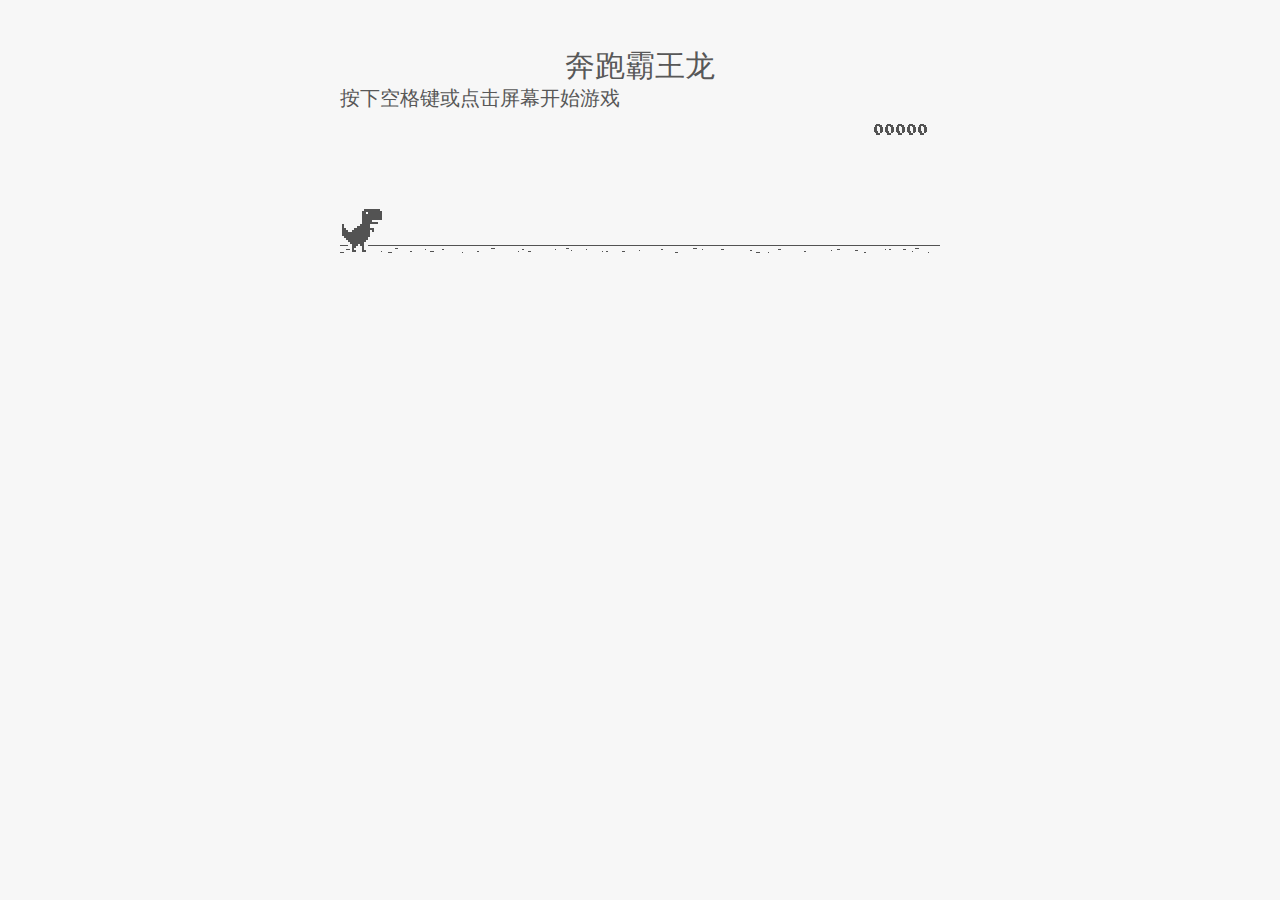
==== dino-game/index.html @ 7d407a4b "Rename dino-game.html to dino-game/index.html" ====
<html>

<head>
<title>霸王龙游戏</title>
<meta name="description" content="Ripped T-Rex/Dino game of Chromium">
<meta property="og:title" content="Play the hidden T-Rex Dinosaur game of Chromium .">
<meta property="og:type" content="article">
<meta property="og:url" content="http://www.thecodepost.org">
<meta property="og:image" content="http://img.thecodepost.org/2015/01/trex.png">
<meta property="og:site_name" content="The Code Post">
<meta property="og:description" content="Google Chrome has a hidden T-Rex game only for offline mode. But now, you can enjoy it any time and on any device, but you gotta stay online!!!">

<meta name="twitter:card" content="summary_large_image">
<meta name="twitter:site" content="@thecodepost">
<meta name="twitter:creator" content="@thecodepost">
<meta name="twitter:title" content="Check out the cool hidden game from Google Chrome!">
<meta name="twitter:description" content="Check out the cool hidden game from Google Chrome!">
<meta name="twitter:image:src" content="http://img.thecodepost.org/2015/01/trex.png">
<script src="https://apis.google.com/js/platform.js" async defer></script>

	<!--script type="text/javascript" src="a.js"></script-->
	<script type="text/javascript">
	function hideClass(name) {
       var myClasses = document.querySelectorAll(name),
      i = 0,
      l = myClasses.length;

      for (i; i < l; i++) {
        myClasses[i].style.display = 'none';
      }
	}
    // Copyright (c) 2014 The Chromium Authors. All rights reserved.
    // Use of this source code is governed by a BSD-style license that can be
    // found in the LICENSE file.
    (function() {
    'use strict';
    /**
    * T-Rex runner.
    * @param {string} outerContainerId Outer containing element id.
    * @param {object} opt_config
    * @constructor
    * @export
    */
    function Runner(outerContainerId, opt_config) {
    // Singleton
    if (Runner.instance_) {
    return Runner.instance_;
    }
    Runner.instance_ = this;
    this.outerContainerEl = document.querySelector(outerContainerId);
    this.containerEl = null;
    this.detailsButton = this.outerContainerEl.querySelector('#details-button');
    this.config = opt_config || Runner.config;
    this.dimensions = Runner.defaultDimensions;
    this.canvas = null;
    this.canvasCtx = null;
    this.tRex = null;
    this.distanceMeter = null;
    this.distanceRan = 0;
    this.highestScore = 0;
    this.time = 0;
    this.runningTime = 0;
    this.msPerFrame = 1000 / FPS;
    this.currentSpeed = this.config.SPEED;
    this.obstacles = [];
    this.started = false;
    this.activated = false;
    this.crashed = false;
    this.paused = false;
    this.resizeTimerId_ = null;
    this.playCount = 0;
    // Sound FX.
    this.audioBuffer = null;
    this.soundFx = {};
    // Global web audio context for playing sounds.
    this.audioContext = null;
    // Images.
    this.images = {};
    this.imagesLoaded = 0;
    this.loadImages();
    }
    window['Runner'] = Runner;
    /**
    * Default game width.
    * @const
    */
    var DEFAULT_WIDTH = 600;
    /**
    * Frames per second.
    * @const
    */
    var FPS = 60;
    /** @const */
    var IS_HIDPI = window.devicePixelRatio > 1;
    /** @const */
    var IS_IOS =
    window.navigator.userAgent.indexOf('UIWebViewForStaticFileContent') > -1;
    /** @const */
    var IS_MOBILE = window.navigator.userAgent.indexOf('Mobi') > -1 || IS_IOS;
    /** @const */
    var IS_TOUCH_ENABLED = 'ontouchstart' in window;
    /**
    * Default game configuration.
    * @enum {number}
    */
    Runner.config = {
    ACCELERATION: 0.001,
    BG_CLOUD_SPEED: 0.2,
    BOTTOM_PAD: 10,
    CLEAR_TIME: 3000,
    CLOUD_FREQUENCY: 0.5,
    GAMEOVER_CLEAR_TIME: 750,
    GAP_COEFFICIENT: 0.6,
    GRAVITY: 0.6,
    INITIAL_JUMP_VELOCITY: 12,
    MAX_CLOUDS: 6,
    MAX_OBSTACLE_LENGTH: 3,
    MAX_SPEED: 12,
    MIN_JUMP_HEIGHT: 35,
    MOBILE_SPEED_COEFFICIENT: 1.2,
    RESOURCE_TEMPLATE_ID: 'audio-resources',
    SPEED: 6,
    SPEED_DROP_COEFFICIENT: 3
    };
    /**
    * Default dimensions.
    * @enum {string}
    */
    Runner.defaultDimensions = {
    WIDTH: DEFAULT_WIDTH,
    HEIGHT: 150
    };
    /**
    * CSS class names.
    * @enum {string}
    */
    Runner.classes = {
    CANVAS: 'runner-canvas',
    CONTAINER: 'runner-container',
    CRASHED: 'crashed',
    ICON: 'icon-offline',
    TOUCH_CONTROLLER: 'controller'
    };
    /**
    * Image source urls.
    * @enum {array.<object>}
    */
    Runner.imageSources = {
    LDPI: [
    {name: 'CACTUS_LARGE', id: '1x-obstacle-large'},
    {name: 'CACTUS_SMALL', id: '1x-obstacle-small'},
    {name: 'CLOUD', id: '1x-cloud'},
    {name: 'HORIZON', id: '1x-horizon'},
    {name: 'RESTART', id: '1x-restart'},
    {name: 'TEXT_SPRITE', id: '1x-text'},
    {name: 'TREX', id: '1x-trex'}
    ],
    HDPI: [
    {name: 'CACTUS_LARGE', id: '2x-obstacle-large'},
    {name: 'CACTUS_SMALL', id: '2x-obstacle-small'},
    {name: 'CLOUD', id: '2x-cloud'},
    {name: 'HORIZON', id: '2x-horizon'},
    {name: 'RESTART', id: '2x-restart'},
    {name: 'TEXT_SPRITE', id: '2x-text'},
    {name: 'TREX', id: '2x-trex'}
    ]
    };
    /**
    * Sound FX. Reference to the ID of the audio tag on interstitial page.
    * @enum {string}
    */
    Runner.sounds = {
    BUTTON_PRESS: 'offline-sound-press',
    HIT: 'offline-sound-hit',
    SCORE: 'offline-sound-reached'
    };
    /**
    * Key code mapping.
    * @enum {object}
    */
    Runner.keycodes = {
    JUMP: {'38': 1, '32': 1}, // Up, spacebar
    DUCK: {'40': 1}, // Down
    RESTART: {'13': 1} // Enter
    };
    /**
    * Runner event names.
    * @enum {string}
    */
    Runner.events = {
    ANIM_END: 'webkitAnimationEnd',
    CLICK: 'click',
    KEYDOWN: 'keydown',
    KEYUP: 'keyup',
    MOUSEDOWN: 'mousedown',
    MOUSEUP: 'mouseup',
    RESIZE: 'resize',
    TOUCHEND: 'touchend',
    TOUCHSTART: 'touchstart',
    VISIBILITY: 'visibilitychange',
    BLUR: 'blur',
    FOCUS: 'focus',
    LOAD: 'load'
    };
    Runner.prototype = {
    /**
    * Setting individual settings for debugging.
    * @param {string} setting
    * @param {*} value
    */
    updateConfigSetting: function(setting, value) {
    if (setting in this.config && value != undefined) {
    this.config[setting] = value;
    switch (setting) {
    case 'GRAVITY':
    case 'MIN_JUMP_HEIGHT':
    case 'SPEED_DROP_COEFFICIENT':
    this.tRex.config[setting] = value;
    break;
    case 'INITIAL_JUMP_VELOCITY':
    this.tRex.setJumpVelocity(value);
    break;
    case 'SPEED':
    this.setSpeed(value);
    break;
    }
    }
    },
    /**
    * Load and cache the image assets from the page.
    */
    loadImages: function() {
    var imageSources = IS_HIDPI ? Runner.imageSources.HDPI :
    Runner.imageSources.LDPI;
    var numImages = imageSources.length;
    for (var i = numImages - 1; i >= 0; i--) {
    var imgSource = imageSources[i];
    this.images[imgSource.name] = document.getElementById(imgSource.id);
    }
    this.init();
    },
    /**
    * Load and decode base 64 encoded sounds.
    */
    loadSounds: function() {
    if (!IS_IOS) {
    this.audioContext = new AudioContext();
    var resourceTemplate =
    document.getElementById(this.config.RESOURCE_TEMPLATE_ID).content;
    for (var sound in Runner.sounds) {
    var soundSrc =
    resourceTemplate.getElementById(Runner.sounds[sound]).src;
    soundSrc = soundSrc.substr(soundSrc.indexOf(',') + 1);
    var buffer = decodeBase64ToArrayBuffer(soundSrc);
    // Async, so no guarantee of order in array.
    this.audioContext.decodeAudioData(buffer, function(index, audioData) {
    this.soundFx[index] = audioData;
    }.bind(this, sound));
    }
    }
    },
    /**
    * Sets the game speed. Adjust the speed accordingly if on a smaller screen.
    * @param {number} opt_speed
    */
    setSpeed: function(opt_speed) {
    var speed = opt_speed || this.currentSpeed;
    // Reduce the speed on smaller mobile screens.
    if (this.dimensions.WIDTH < DEFAULT_WIDTH) {
    var mobileSpeed = speed * this.dimensions.WIDTH / DEFAULT_WIDTH *
    this.config.MOBILE_SPEED_COEFFICIENT;
    this.currentSpeed = mobileSpeed > speed ? speed : mobileSpeed;
    } else if (opt_speed) {
    this.currentSpeed = opt_speed;
    }
    },
    /**
    * Game initialiser.
    */
    init: function() {
    // Hide the static icon.
    //document.querySelector('.' + Runner.classes.ICON).style.visibility = 'hidden';
    this.adjustDimensions();
    this.setSpeed();
    this.containerEl = document.createElement('div');
    this.containerEl.className = Runner.classes.CONTAINER;
    // Player canvas container.
    this.canvas = createCanvas(this.containerEl, this.dimensions.WIDTH,
    this.dimensions.HEIGHT, Runner.classes.PLAYER);
    this.canvasCtx = this.canvas.getContext('2d');
    this.canvasCtx.fillStyle = '#f7f7f7';
    this.canvasCtx.fill();
    Runner.updateCanvasScaling(this.canvas);
    // Horizon contains clouds, obstacles and the ground.
    this.horizon = new Horizon(this.canvas, this.images, this.dimensions,
    this.config.GAP_COEFFICIENT);
    // Distance meter
    this.distanceMeter = new DistanceMeter(this.canvas,
    this.images.TEXT_SPRITE, this.dimensions.WIDTH);
    // Draw t-rex
    this.tRex = new Trex(this.canvas, this.images.TREX);
    this.outerContainerEl.appendChild(this.containerEl);
    if (IS_MOBILE) {
    this.createTouchController();
    }
    this.startListening();
    this.update();
    window.addEventListener(Runner.events.RESIZE,
    this.debounceResize.bind(this));
    },
    /**
    * Create the touch controller. A div that covers whole screen.
    */
    createTouchController: function() {
    this.touchController = document.createElement('div');
    this.touchController.className = Runner.classes.TOUCH_CONTROLLER;
    },
    /**
    * Debounce the resize event.
    */
    debounceResize: function() {
    if (!this.resizeTimerId_) {
    this.resizeTimerId_ =
    setInterval(this.adjustDimensions.bind(this), 250);
    }
    },
    /**
    * Adjust game space dimensions on resize.
    */
    adjustDimensions: function() {
    clearInterval(this.resizeTimerId_);
    this.resizeTimerId_ = null;
    var boxStyles = window.getComputedStyle(this.outerContainerEl);
    var padding = Number(boxStyles.paddingLeft.substr(0,
    boxStyles.paddingLeft.length - 2));
    this.dimensions.WIDTH = this.outerContainerEl.offsetWidth - padding * 2;
    // Redraw the elements back onto the canvas.
    if (this.canvas) {
    this.canvas.width = this.dimensions.WIDTH;
    this.canvas.height = this.dimensions.HEIGHT;
    Runner.updateCanvasScaling(this.canvas);
    this.distanceMeter.calcXPos(this.dimensions.WIDTH);
    this.clearCanvas();
    this.horizon.update(0, 0, true);
    this.tRex.update(0);
    // Outer container and distance meter.
    if (this.activated || this.crashed) {
    this.containerEl.style.width = this.dimensions.WIDTH + 'px';
    this.containerEl.style.height = this.dimensions.HEIGHT + 'px';
    this.distanceMeter.update(0, Math.ceil(this.distanceRan));
    this.stop();
    } else {
    this.tRex.draw(0, 0);
    }
    // Game over panel.
    if (this.crashed && this.gameOverPanel) {
    this.gameOverPanel.updateDimensions(this.dimensions.WIDTH);
    this.gameOverPanel.draw();
    }
    }
    },
    /**
    * Play the game intro.
    * Canvas container width expands out to the full width.
    */
    playIntro: function() {
    if (!this.started && !this.crashed) {
    this.playingIntro = true;
    this.tRex.playingIntro = true;
    // CSS animation definition.
    var keyframes = '@-webkit-keyframes intro { ' +
    'from { width:' + Trex.config.WIDTH + 'px }' +
    'to { width: ' + this.dimensions.WIDTH + 'px }' +
    '}';
    document.styleSheets[0].insertRule(keyframes, 0);
    this.containerEl.addEventListener(Runner.events.ANIM_END,
    this.startGame.bind(this));
    this.containerEl.style.webkitAnimation = 'intro .4s ease-out 1 both';
    this.containerEl.style.width = this.dimensions.WIDTH + 'px';
    if (this.touchController) {
    this.outerContainerEl.appendChild(this.touchController);
    }
    this.activated = true;
    this.started = true;
    } else if (this.crashed) {
    this.restart();
    }
    },
    /**
    * Update the game status to started.
    */
    startGame: function() {
    this.runningTime = 0;
    this.playingIntro = false;
    this.tRex.playingIntro = false;
    this.containerEl.style.webkitAnimation = '';
    this.playCount++;
    // Handle tabbing off the page. Pause the current game.
    window.addEventListener(Runner.events.VISIBILITY,
    this.onVisibilityChange.bind(this));
    window.addEventListener(Runner.events.BLUR,
    this.onVisibilityChange.bind(this));
    window.addEventListener(Runner.events.FOCUS,
    this.onVisibilityChange.bind(this));
    },
    clearCanvas: function() {
    this.canvasCtx.clearRect(0, 0, this.dimensions.WIDTH,
    this.dimensions.HEIGHT);
    },
    /**
    * Update the game frame.
    */
    update: function() {
    this.drawPending = false;
    var now = getTimeStamp();
    var deltaTime = now - (this.time || now);
    this.time = now;
    if (this.activated) {
    this.clearCanvas();
    if (this.tRex.jumping) {
    this.tRex.updateJump(deltaTime, this.config);
    }
    this.runningTime += deltaTime;
    var hasObstacles = this.runningTime > this.config.CLEAR_TIME;
    // First jump triggers the intro.
    if (this.tRex.jumpCount == 1 && !this.playingIntro) {
    this.playIntro();
    }
    // The horizon doesn't move until the intro is over.
    if (this.playingIntro) {
    this.horizon.update(0, this.currentSpeed, hasObstacles);
    } else {
    deltaTime = !this.started ? 0 : deltaTime;
    this.horizon.update(deltaTime, this.currentSpeed, hasObstacles);
    }
    // Check for collisions.
    var collision = hasObstacles &&
    checkForCollision(this.horizon.obstacles[0], this.tRex);
    if (!collision) {
    this.distanceRan += this.currentSpeed * deltaTime / this.msPerFrame;
    if (this.currentSpeed < this.config.MAX_SPEED) {
    this.currentSpeed += this.config.ACCELERATION;
    }
    } else {
    this.gameOver();
    }
    if (this.distanceMeter.getActualDistance(this.distanceRan) >
    this.distanceMeter.maxScore) {
    this.distanceRan = 0;
    }
    var playAcheivementSound = this.distanceMeter.update(deltaTime,
    Math.ceil(this.distanceRan));
    if (playAcheivementSound) {
    this.playSound(this.soundFx.SCORE);
    }
    }
    if (!this.crashed) {
    this.tRex.update(deltaTime);
    this.raq();
    }
    },
    /**
    * Event handler.
    */
    handleEvent: function(e) {
    return (function(evtType, events) {
    switch (evtType) {
    case events.KEYDOWN:
    case events.TOUCHSTART:
    case events.MOUSEDOWN:
    this.onKeyDown(e);
    break;
    case events.KEYUP:
    case events.TOUCHEND:
    case events.MOUSEUP:
    this.onKeyUp(e);
    break;
    }
    }.bind(this))(e.type, Runner.events);
    },
    /**
    * Bind relevant key / mouse / touch listeners.
    */
    startListening: function() {
    // Keys.
    document.addEventListener(Runner.events.KEYDOWN, this);
    document.addEventListener(Runner.events.KEYUP, this);
    if (IS_MOBILE) {
    // Mobile only touch devices.
    this.touchController.addEventListener(Runner.events.TOUCHSTART, this);
    this.touchController.addEventListener(Runner.events.TOUCHEND, this);
    this.containerEl.addEventListener(Runner.events.TOUCHSTART, this);
    } else {
    // Mouse.
    document.addEventListener(Runner.events.MOUSEDOWN, this);
    document.addEventListener(Runner.events.MOUSEUP, this);
    }
    },
    /**
    * Remove all listeners.
    */
    stopListening: function() {
    document.removeEventListener(Runner.events.KEYDOWN, this);
    document.removeEventListener(Runner.events.KEYUP, this);
    if (IS_MOBILE) {
    this.touchController.removeEventListener(Runner.events.TOUCHSTART, this);
    this.touchController.removeEventListener(Runner.events.TOUCHEND, this);
    this.containerEl.removeEventListener(Runner.events.TOUCHSTART, this);
    } else {
    document.removeEventListener(Runner.events.MOUSEDOWN, this);
    document.removeEventListener(Runner.events.MOUSEUP, this);
    }
    },
    /**
    * Process keydown.
    * @param {Event} e
    */
    onKeyDown: function(e) {
    if (e.target != this.detailsButton) {
    if (!this.crashed && (Runner.keycodes.JUMP[String(e.keyCode)] ||
    e.type == Runner.events.TOUCHSTART)) {
    if (!this.activated) {
    this.loadSounds();
    this.activated = true;
    }
    if (!this.tRex.jumping) {
    this.playSound(this.soundFx.BUTTON_PRESS);
    this.tRex.startJump();
    }
    }
    if (this.crashed && e.type == Runner.events.TOUCHSTART &&
    e.currentTarget == this.containerEl) {
    this.restart();
    }
    }
    // Speed drop, activated only when jump key is not pressed.
    if (Runner.keycodes.DUCK[e.keyCode] && this.tRex.jumping) {
    e.preventDefault();
    this.tRex.setSpeedDrop();
    }
    },
    /**
    * Process key up.
    * @param {Event} e
    */
    onKeyUp: function(e) {
    var keyCode = String(e.keyCode);
    var isjumpKey = Runner.keycodes.JUMP[keyCode] ||
    e.type == Runner.events.TOUCHEND ||
    e.type == Runner.events.MOUSEDOWN;
    if (this.isRunning() && isjumpKey) {
    this.tRex.endJump();
    } else if (Runner.keycodes.DUCK[keyCode]) {
    this.tRex.speedDrop = false;
    } else if (this.crashed) {
    // Check that enough time has elapsed before allowing jump key to restart.
    var deltaTime = getTimeStamp() - this.time;
    if (Runner.keycodes.RESTART[keyCode] ||
    (e.type == Runner.events.MOUSEUP && e.target == this.canvas) ||
    (deltaTime >= this.config.GAMEOVER_CLEAR_TIME &&
    Runner.keycodes.JUMP[keyCode])) {
    this.restart();
    }
    } else if (this.paused && isjumpKey) {
    this.play();
    }
    },
    /**
    * RequestAnimationFrame wrapper.
    */
    raq: function() {
    if (!this.drawPending) {
    this.drawPending = true;
    this.raqId = requestAnimationFrame(this.update.bind(this));
    }
    },
    /**
    * Whether the game is running.
    * @return {boolean}
    */
    isRunning: function() {
    return !!this.raqId;
    },
    /**
    * Game over state.
    */
    gameOver: function() {
    this.playSound(this.soundFx.HIT);
    vibrate(200);
    this.stop();
    this.crashed = true;
    this.distanceMeter.acheivement = false;
    this.tRex.update(100, Trex.status.CRASHED);
    // Game over panel.
    if (!this.gameOverPanel) {
    this.gameOverPanel = new GameOverPanel(this.canvas,
    this.images.TEXT_SPRITE, this.images.RESTART,
    this.dimensions);
    } else {
    this.gameOverPanel.draw();
    }
    // Update the high score.
    if (this.distanceRan > this.highestScore) {
    this.highestScore = Math.ceil(this.distanceRan);
    this.distanceMeter.setHighScore(this.highestScore);
    }
    // Reset the time clock.
    this.time = getTimeStamp();
    },
    stop: function() {
    this.activated = false;
    this.paused = true;
    cancelAnimationFrame(this.raqId);
    this.raqId = 0;
    },
    play: function() {
    if (!this.crashed) {
    this.activated = true;
    this.paused = false;
    this.tRex.update(0, Trex.status.RUNNING);
    this.time = getTimeStamp();
    this.update();
    }
    },
    restart: function() {
    if (!this.raqId) {
    this.playCount++;
    this.runningTime = 0;
    this.activated = true;
    this.crashed = false;
    this.distanceRan = 0;
    this.setSpeed(this.config.SPEED);
    this.time = getTimeStamp();
    this.containerEl.classList.remove(Runner.classes.CRASHED);
    this.clearCanvas();
    this.distanceMeter.reset(this.highestScore);
    this.horizon.reset();
    this.tRex.reset();
    this.playSound(this.soundFx.BUTTON_PRESS);
    this.update();
    }
    },
    /**
    * Pause the game if the tab is not in focus.
    */
    onVisibilityChange: function(e) {
    if (document.hidden || document.webkitHidden || e.type == 'blur') {
    this.stop();
    } else {
    this.play();
    }
    },
    /**
    * Play a sound.
    * @param {SoundBuffer} soundBuffer
    */
    playSound: function(soundBuffer) {
    if (soundBuffer) {
    var sourceNode = this.audioContext.createBufferSource();
    sourceNode.buffer = soundBuffer;
    sourceNode.connect(this.audioContext.destination);
    sourceNode.start(0);
    }
    }
    };
    /**
    * Updates the canvas size taking into
    * account the backing store pixel ratio and
    * the device pixel ratio.
    *
    * See article by Paul Lewis:
    * https://www.html5rocks.com/en/tutorials/canvas/hidpi/
    *
    * @param {HTMLCanvasElement} canvas
    * @param {number} opt_width
    * @param {number} opt_height
    * @return {boolean} Whether the canvas was scaled.
    */
    Runner.updateCanvasScaling = function(canvas, opt_width, opt_height) {
    var context = canvas.getContext('2d');
    // Query the various pixel ratios
    var devicePixelRatio = Math.floor(window.devicePixelRatio) || 1;
    var backingStoreRatio = Math.floor(context.webkitBackingStorePixelRatio) || 1;
    var ratio = devicePixelRatio / backingStoreRatio;
    // Upscale the canvas if the two ratios don't match
    if (devicePixelRatio !== backingStoreRatio) {
    var oldWidth = opt_width || canvas.width;
    var oldHeight = opt_height || canvas.height;
    canvas.width = oldWidth * ratio;
    canvas.height = oldHeight * ratio;
    canvas.style.width = oldWidth + 'px';
    canvas.style.height = oldHeight + 'px';
    // Scale the context to counter the fact that we've manually scaled
    // our canvas element.
    context.scale(ratio, ratio);
    return true;
    }
    return false;
    };
    /**
    * Get random number.
    * @param {number} min
    * @param {number} max
    * @param {number}
    */
    function getRandomNum(min, max) {
    return Math.floor(Math.random() * (max - min + 1)) + min;
    }
    /**
    * Vibrate on mobile devices.
    * @param {number} duration Duration of the vibration in milliseconds.
    */
    function vibrate(duration) {
    if (IS_MOBILE && window.navigator.vibrate) {
    window.navigator.vibrate(duration);
    }
    }
    /**
    * Create canvas element.
    * @param {HTMLElement} container Element to append canvas to.
    * @param {number} width
    * @param {number} height
    * @param {string} opt_classname
    * @return {HTMLCanvasElement}
    */
    function createCanvas(container, width, height, opt_classname) {
    var canvas = document.createElement('canvas');
    canvas.className = opt_classname ? Runner.classes.CANVAS + ' ' +
    opt_classname : Runner.classes.CANVAS;
    canvas.width = width;
    canvas.height = height;
    container.appendChild(canvas);
    return canvas;
    }
    /**
    * Decodes the base 64 audio to ArrayBuffer used by Web Audio.
    * @param {string} base64String
    */
    function decodeBase64ToArrayBuffer(base64String) {
    var len = (base64String.length / 4) * 3;
    var str = atob(base64String);
    var arrayBuffer = new ArrayBuffer(len);
    var bytes = new Uint8Array(arrayBuffer);
    for (var i = 0; i < len; i++) {
    bytes[i] = str.charCodeAt(i);
    }
    return bytes.buffer;
    }
    /**
    * Return the current timestamp.
    * @return {number}
    */
    function getTimeStamp() {
    return IS_IOS ? new Date().getTime() : performance.now();
    }
    //******************************************************************************
    /**
    * Game over panel.
    * @param {!HTMLCanvasElement} canvas
    * @param {!HTMLImage} textSprite
    * @param {!HTMLImage} restartImg
    * @param {!Object} dimensions Canvas dimensions.
    * @constructor
    */
    function GameOverPanel(canvas, textSprite, restartImg, dimensions) {
    this.canvas = canvas;
    this.canvasCtx = canvas.getContext('2d');
    this.canvasDimensions = dimensions;
    this.textSprite = textSprite;
    this.restartImg = restartImg;
    this.draw();
    };
    /**
    * Dimensions used in the panel.
    * @enum {number}
    */
    GameOverPanel.dimensions = {
    TEXT_X: 0,
    TEXT_Y: 13,
    TEXT_WIDTH: 191,
    TEXT_HEIGHT: 11,
    RESTART_WIDTH: 36,
    RESTART_HEIGHT: 32
    };
    GameOverPanel.prototype = {
    /**
    * Update the panel dimensions.
    * @param {number} width New canvas width.
    * @param {number} opt_height Optional new canvas height.
    */
    updateDimensions: function(width, opt_height) {
    this.canvasDimensions.WIDTH = width;
    if (opt_height) {
    this.canvasDimensions.HEIGHT = opt_height;
    }
    },
    /**
    * Draw the panel.
    */
    draw: function() {
    var dimensions = GameOverPanel.dimensions;
    var centerX = this.canvasDimensions.WIDTH / 2;
    // Game over text.
    var textSourceX = dimensions.TEXT_X;
    var textSourceY = dimensions.TEXT_Y;
    var textSourceWidth = dimensions.TEXT_WIDTH;
    var textSourceHeight = dimensions.TEXT_HEIGHT;
    var textTargetX = Math.round(centerX - (dimensions.TEXT_WIDTH / 2));
    var textTargetY = Math.round((this.canvasDimensions.HEIGHT - 25) / 3);
    var textTargetWidth = dimensions.TEXT_WIDTH;
    var textTargetHeight = dimensions.TEXT_HEIGHT;
    var restartSourceWidth = dimensions.RESTART_WIDTH;
    var restartSourceHeight = dimensions.RESTART_HEIGHT;
    var restartTargetX = centerX - (dimensions.RESTART_WIDTH / 2);
    var restartTargetY = this.canvasDimensions.HEIGHT / 2;
    if (IS_HIDPI) {
    textSourceY *= 2;
    textSourceX *= 2;
    textSourceWidth *= 2;
    textSourceHeight *= 2;
    restartSourceWidth *= 2;
    restartSourceHeight *= 2;
    }
    // Game over text from sprite.
    this.canvasCtx.drawImage(this.textSprite,
    textSourceX, textSourceY, textSourceWidth, textSourceHeight,
    textTargetX, textTargetY, textTargetWidth, textTargetHeight);
    // Restart button.
    this.canvasCtx.drawImage(this.restartImg, 0, 0,
    restartSourceWidth, restartSourceHeight,
    restartTargetX, restartTargetY, dimensions.RESTART_WIDTH,
    dimensions.RESTART_HEIGHT);
    }
    };
    //******************************************************************************
    /**
    * Check for a collision.
    * @param {!Obstacle} obstacle
    * @param {!Trex} tRex T-rex object.
    * @param {HTMLCanvasContext} opt_canvasCtx Optional canvas context for drawing
    * collision boxes.
    * @return {Array.<CollisionBox>}
    */
    function checkForCollision(obstacle, tRex, opt_canvasCtx) {
    var obstacleBoxXPos = Runner.defaultDimensions.WIDTH + obstacle.xPos;
    // Adjustments are made to the bounding box as there is a 1 pixel white
    // border around the t-rex and obstacles.
    var tRexBox = new CollisionBox(
    tRex.xPos + 1,
    tRex.yPos + 1,
    tRex.config.WIDTH - 2,
    tRex.config.HEIGHT - 2);
    var obstacleBox = new CollisionBox(
    obstacle.xPos + 1,
    obstacle.yPos + 1,
    obstacle.typeConfig.width * obstacle.size - 2,
    obstacle.typeConfig.height - 2);
    // Debug outer box
    if (opt_canvasCtx) {
    drawCollisionBoxes(opt_canvasCtx, tRexBox, obstacleBox);
    }
    // Simple outer bounds check.
    if (boxCompare(tRexBox, obstacleBox)) {
    var collisionBoxes = obstacle.collisionBoxes;
    var tRexCollisionBoxes = Trex.collisionBoxes;
    // Detailed axis aligned box check.
    for (var t = 0; t < tRexCollisionBoxes.length; t++) {
    for (var i = 0; i < collisionBoxes.length; i++) {
    // Adjust the box to actual positions.
    var adjTrexBox =
    createAdjustedCollisionBox(tRexCollisionBoxes[t], tRexBox);
    var adjObstacleBox =
    createAdjustedCollisionBox(collisionBoxes[i], obstacleBox);
    var crashed = boxCompare(adjTrexBox, adjObstacleBox);
    // Draw boxes for debug.
    if (opt_canvasCtx) {
    drawCollisionBoxes(opt_canvasCtx, adjTrexBox, adjObstacleBox);
    }
    if (crashed) {
    return [adjTrexBox, adjObstacleBox];
    }
    }
    }
    }
    return false;
    };
    /**
    * Adjust the collision box.
    * @param {!CollisionBox} box The original box.
    * @param {!CollisionBox} adjustment Adjustment box.
    * @return {CollisionBox} The adjusted collision box object.
    */
    function createAdjustedCollisionBox(box, adjustment) {
    return new CollisionBox(
    box.x + adjustment.x,
    box.y + adjustment.y,
    box.width,
    box.height);
    };
    /**
    * Draw the collision boxes for debug.
    */
    function drawCollisionBoxes(canvasCtx, tRexBox, obstacleBox) {
    canvasCtx.save();
    canvasCtx.strokeStyle = '#f00';
    canvasCtx.strokeRect(tRexBox.x, tRexBox.y,
    tRexBox.width, tRexBox.height);
    canvasCtx.strokeStyle = '#0f0';
    canvasCtx.strokeRect(obstacleBox.x, obstacleBox.y,
    obstacleBox.width, obstacleBox.height);
    canvasCtx.restore();
    };
    /**
    * Compare two collision boxes for a collision.
    * @param {CollisionBox} tRexBox
    * @param {CollisionBox} obstacleBox
    * @return {boolean} Whether the boxes intersected.
    */
    function boxCompare(tRexBox, obstacleBox) {
    var crashed = false;
    var tRexBoxX = tRexBox.x;
    var tRexBoxY = tRexBox.y;
    var obstacleBoxX = obstacleBox.x;
    var obstacleBoxY = obstacleBox.y;
    // Axis-Aligned Bounding Box method.
    if (tRexBox.x < obstacleBoxX + obstacleBox.width &&
    tRexBox.x + tRexBox.width > obstacleBoxX &&
    tRexBox.y < obstacleBox.y + obstacleBox.height &&
    tRexBox.height + tRexBox.y > obstacleBox.y) {
    crashed = true;
    }
    return crashed;
    };
    //******************************************************************************
    /**
    * Collision box object.
    * @param {number} x X position.
    * @param {number} y Y Position.
    * @param {number} w Width.
    * @param {number} h Height.
    */
    function CollisionBox(x, y, w, h) {
    this.x = x;
    this.y = y;
    this.width = w;
    this.height = h;
    };
    //******************************************************************************
    /**
    * Obstacle.
    * @param {HTMLCanvasCtx} canvasCtx
    * @param {Obstacle.type} type
    * @param {image} obstacleImg Image sprite.
    * @param {Object} dimensions
    * @param {number} gapCoefficient Mutipler in determining the gap.
    * @param {number} speed
    */
    function Obstacle(canvasCtx, type, obstacleImg, dimensions,
    gapCoefficient, speed) {
    this.canvasCtx = canvasCtx;
    this.image = obstacleImg;
    this.typeConfig = type;
    this.gapCoefficient = gapCoefficient;
    this.size = getRandomNum(1, Obstacle.MAX_OBSTACLE_LENGTH);
    this.dimensions = dimensions;
    this.remove = false;
    this.xPos = 0;
    this.yPos = this.typeConfig.yPos;
    this.width = 0;
    this.collisionBoxes = [];
    this.gap = 0;
    this.init(speed);
    };
    /**
    * Coefficient for calculating the maximum gap.
    * @const
    */
    Obstacle.MAX_GAP_COEFFICIENT = 1.5;
    /**
    * Maximum obstacle grouping count.
    * @const
    */
    Obstacle.MAX_OBSTACLE_LENGTH = 3,
    Obstacle.prototype = {
    /**
    * Initialise the DOM for the obstacle.
    * @param {number} speed
    */
    init: function(speed) {
    this.cloneCollisionBoxes();
    // Only allow sizing if we're at the right speed.
    if (this.size > 1 && this.typeConfig.multipleSpeed > speed) {
    this.size = 1;
    }
    this.width = this.typeConfig.width * this.size;
    this.xPos = this.dimensions.WIDTH - this.width;
    this.draw();
    // Make collision box adjustments,
    // Central box is adjusted to the size as one box.
    // ____ ______ ________
    // _| |-| _| |-| _| |-|
    // | |<->| | | |<--->| | | |<----->| |
    // | | 1 | | | | 2 | | | | 3 | |
    // |_|___|_| |_|_____|_| |_|_______|_|
    //
    if (this.size > 1) {
    this.collisionBoxes[1].width = this.width - this.collisionBoxes[0].width -
    this.collisionBoxes[2].width;
    this.collisionBoxes[2].x = this.width - this.collisionBoxes[2].width;
    }
    this.gap = this.getGap(this.gapCoefficient, speed);
    },
    /**
    * Draw and crop based on size.
    */
    draw: function() {
    var sourceWidth = this.typeConfig.width;
    var sourceHeight = this.typeConfig.height;
    if (IS_HIDPI) {
    sourceWidth = sourceWidth * 2;
    sourceHeight = sourceHeight * 2;
    }
    // Sprite
    var sourceX = (sourceWidth * this.size) * (0.5 * (this.size - 1));
    this.canvasCtx.drawImage(this.image,
    sourceX, 0,
    sourceWidth * this.size, sourceHeight,
    this.xPos, this.yPos,
    this.typeConfig.width * this.size, this.typeConfig.height);
    },
    /**
    * Obstacle frame update.
    * @param {number} deltaTime
    * @param {number} speed
    */
    update: function(deltaTime, speed) {
    if (!this.remove) {
    this.xPos -= Math.floor((speed * FPS / 1000) * deltaTime);
    this.draw();
    if (!this.isVisible()) {
    this.remove = true;
    }
    }
    },
    /**
    * Calculate a random gap size.
    * - Minimum gap gets wider as speed increses
    * @param {number} gapCoefficient
    * @param {number} speed
    * @return {number} The gap size.
    */
    getGap: function(gapCoefficient, speed) {
    var minGap = Math.round(this.width * speed +
    this.typeConfig.minGap * gapCoefficient);
    var maxGap = Math.round(minGap * Obstacle.MAX_GAP_COEFFICIENT);
    return getRandomNum(minGap, maxGap);
    },
    /**
    * Check if obstacle is visible.
    * @return {boolean} Whether the obstacle is in the game area.
    */
    isVisible: function() {
    return this.xPos + this.width > 0;
    },
    /**
    * Make a copy of the collision boxes, since these will change based on
    * obstacle type and size.
    */
    cloneCollisionBoxes: function() {
    var collisionBoxes = this.typeConfig.collisionBoxes;
    for (var i = collisionBoxes.length - 1; i >= 0; i--) {
    this.collisionBoxes[i] = new CollisionBox(collisionBoxes[i].x,
    collisionBoxes[i].y, collisionBoxes[i].width,
    collisionBoxes[i].height);
    }
    }
    };
    /**
    * Obstacle definitions.
    * minGap: minimum pixel space betweeen obstacles.
    * multipleSpeed: Speed at which multiples are allowed.
    */
    Obstacle.types = [
    {
    type: 'CACTUS_SMALL',
    className: ' cactus cactus-small ',
    width: 17,
    height: 35,
    yPos: 105,
    multipleSpeed: 3,
    minGap: 120,
    collisionBoxes: [
    new CollisionBox(0, 7, 5, 27),
    new CollisionBox(4, 0, 6, 34),
    new CollisionBox(10, 4, 7, 14)
    ]
    },
    {
    type: 'CACTUS_LARGE',
    className: ' cactus cactus-large ',
    width: 25,
    height: 50,
    yPos: 90,
    multipleSpeed: 6,
    minGap: 120,
    collisionBoxes: [
    new CollisionBox(0, 12, 7, 38),
    new CollisionBox(8, 0, 7, 49),
    new CollisionBox(13, 10, 10, 38)
    ]
    }
    ];
    //******************************************************************************
    /**
    * T-rex game character.
    * @param {HTMLCanvas} canvas
    * @param {HTMLImage} image Character image.
    * @constructor
    */
    function Trex(canvas, image) {
    this.canvas = canvas;
    this.canvasCtx = canvas.getContext('2d');
    this.image = image;
    this.xPos = 0;
    this.yPos = 0;
    // Position when on the ground.
    this.groundYPos = 0;
    this.currentFrame = 0;
    this.currentAnimFrames = [];
    this.blinkDelay = 0;
    this.animStartTime = 0;
    this.timer = 0;
    this.msPerFrame = 1000 / FPS;
    this.config = Trex.config;
    // Current status.
    this.status = Trex.status.WAITING;
    this.jumping = false;
    this.jumpVelocity = 0;
    this.reachedMinHeight = false;
    this.speedDrop = false;
    this.jumpCount = 0;
    this.jumpspotX = 0;
    this.init();
    };
    /**
    * T-rex player config.
    * @enum {number}
    */
    Trex.config = {
    DROP_VELOCITY: -5,
    GRAVITY: 0.6,
    HEIGHT: 47,
    INIITAL_JUMP_VELOCITY: -10,
    INTRO_DURATION: 1500,
    MAX_JUMP_HEIGHT: 30,
    MIN_JUMP_HEIGHT: 30,
    SPEED_DROP_COEFFICIENT: 3,
    SPRITE_WIDTH: 262,
    START_X_POS: 50,
    WIDTH: 44
    };
    /**
    * Used in collision detection.
    * @type {Array.<CollisionBox>}
    */
    Trex.collisionBoxes = [
    new CollisionBox(1, -1, 30, 26),
    new CollisionBox(32, 0, 8, 16),
    new CollisionBox(10, 35, 14, 8),
    new CollisionBox(1, 24, 29, 5),
    new CollisionBox(5, 30, 21, 4),
    new CollisionBox(9, 34, 15, 4)
    ];
    /**
    * Animation states.
    * @enum {string}
    */
    Trex.status = {
    CRASHED: 'CRASHED',
    JUMPING: 'JUMPING',
    RUNNING: 'RUNNING',
    WAITING: 'WAITING'
    };
    /**
    * Blinking coefficient.
    * @const
    */
    Trex.BLINK_TIMING = 7000;
    /**
    * Animation config for different states.
    * @enum {object}
    */
    Trex.animFrames = {
    WAITING: {
    frames: [44, 0],
    msPerFrame: 1000 / 3
    },
    RUNNING: {
    frames: [88, 132],
    msPerFrame: 1000 / 12
    },
    CRASHED: {
    frames: [220],
    msPerFrame: 1000 / 60
    },
    JUMPING: {
    frames: [0],
    msPerFrame: 1000 / 60
    }
    };
    Trex.prototype = {
    /**
    * T-rex player initaliser.
    * Sets the t-rex to blink at random intervals.
    */
    init: function() {
    this.blinkDelay = this.setBlinkDelay();
    this.groundYPos = Runner.defaultDimensions.HEIGHT - this.config.HEIGHT -
    Runner.config.BOTTOM_PAD;
    this.yPos = this.groundYPos;
    this.minJumpHeight = this.groundYPos - this.config.MIN_JUMP_HEIGHT;
    this.draw(0, 0);
    this.update(0, Trex.status.WAITING);
    },
    /**
    * Setter for the jump velocity.
    * The approriate drop velocity is also set.
    */
    setJumpVelocity: function(setting) {
    this.config.INIITAL_JUMP_VELOCITY = -setting;
    this.config.DROP_VELOCITY = -setting / 2;
    },
    /**
    * Set the animation status.
    * @param {!number} deltaTime
    * @param {Trex.status} status Optional status to switch to.
    */
    update: function(deltaTime, opt_status) {
    this.timer += deltaTime;
    // Update the status.
    if (opt_status) {
    this.status = opt_status;
    this.currentFrame = 0;
    this.msPerFrame = Trex.animFrames[opt_status].msPerFrame;
    this.currentAnimFrames = Trex.animFrames[opt_status].frames;
    if (opt_status == Trex.status.WAITING) {
    this.animStartTime = getTimeStamp();
    this.setBlinkDelay();
    }
    }
    // Game intro animation, T-rex moves in from the left.
    if (this.playingIntro && this.xPos < this.config.START_X_POS) {
    this.xPos += Math.round((this.config.START_X_POS /
    this.config.INTRO_DURATION) * deltaTime);
    }
    if (this.status == Trex.status.WAITING) {
    this.blink(getTimeStamp());
    } else {
    this.draw(this.currentAnimFrames[this.currentFrame], 0);
    }
    // Update the frame position.
    if (this.timer >= this.msPerFrame) {
    this.currentFrame = this.currentFrame ==
    this.currentAnimFrames.length - 1 ? 0 : this.currentFrame + 1;
    this.timer = 0;
    }
    },
    /**
    * Draw the t-rex to a particular position.
    * @param {number} x
    * @param {number} y
    */
    draw: function(x, y) {
    var sourceX = x;
    var sourceY = y;
    var sourceWidth = this.config.WIDTH;
    var sourceHeight = this.config.HEIGHT;
    if (IS_HIDPI) {
    sourceX *= 2;
    sourceY *= 2;
    sourceWidth *= 2;
    sourceHeight *= 2;
    }
    this.canvasCtx.drawImage(this.image, sourceX, sourceY,
    sourceWidth, sourceHeight,
    this.xPos, this.yPos,
    this.config.WIDTH, this.config.HEIGHT);
    },
    /**
    * Sets a random time for the blink to happen.
    */
    setBlinkDelay: function() {
    this.blinkDelay = Math.ceil(Math.random() * Trex.BLINK_TIMING);
    },
    /**
    * Make t-rex blink at random intervals.
    * @param {number} time Current time in milliseconds.
    */
    blink: function(time) {
    var deltaTime = time - this.animStartTime;
    if (deltaTime >= this.blinkDelay) {
    this.draw(this.currentAnimFrames[this.currentFrame], 0);
    if (this.currentFrame == 1) {
    // Set new random delay to blink.
    this.setBlinkDelay();
    this.animStartTime = time;
    }
    }
    },
    /**
    * Initialise a jump.
    */
    startJump: function() {
    if (!this.jumping) {
    this.update(0, Trex.status.JUMPING);
    this.jumpVelocity = this.config.INIITAL_JUMP_VELOCITY;
    this.jumping = true;
    this.reachedMinHeight = false;
    this.speedDrop = false;
    }
    },
    /**
    * Jump is complete, falling down.
    */
    endJump: function() {
    if (this.reachedMinHeight &&
    this.jumpVelocity < this.config.DROP_VELOCITY) {
    this.jumpVelocity = this.config.DROP_VELOCITY;
    }
    },
    /**
    * Update frame for a jump.
    * @param {number} deltaTime
    */
    updateJump: function(deltaTime) {
    var msPerFrame = Trex.animFrames[this.status].msPerFrame;
    var framesElapsed = deltaTime / msPerFrame;
    // Speed drop makes Trex fall faster.
    if (this.speedDrop) {
    this.yPos += Math.round(this.jumpVelocity *
    this.config.SPEED_DROP_COEFFICIENT * framesElapsed);
    } else {
    this.yPos += Math.round(this.jumpVelocity * framesElapsed);
    }
    this.jumpVelocity += this.config.GRAVITY * framesElapsed;
    // Minimum height has been reached.
    if (this.yPos < this.minJumpHeight || this.speedDrop) {
    this.reachedMinHeight = true;
    }
    // Reached max height
    if (this.yPos < this.config.MAX_JUMP_HEIGHT || this.speedDrop) {
    this.endJump();
    }
    // Back down at ground level. Jump completed.
    if (this.yPos > this.groundYPos) {
    this.reset();
    this.jumpCount++;
    }
    this.update(deltaTime);
    },
    /**
    * Set the speed drop. Immediately cancels the current jump.
    */
    setSpeedDrop: function() {
    this.speedDrop = true;
    this.jumpVelocity = 1;
    },
    /**
    * Reset the t-rex to running at start of game.
    */
    reset: function() {
    this.yPos = this.groundYPos;
    this.jumpVelocity = 0;
    this.jumping = false;
    this.update(0, Trex.status.RUNNING);
    this.midair = false;
    this.speedDrop = false;
    this.jumpCount = 0;
    }
    };
    //******************************************************************************
    /**
    * Handles displaying the distance meter.
    * @param {!HTMLCanvasElement} canvas
    * @param {!HTMLImage} spriteSheet Image sprite.
    * @param {number} canvasWidth
    * @constructor
    */
    function DistanceMeter(canvas, spriteSheet, canvasWidth) {
    this.canvas = canvas;
    this.canvasCtx = canvas.getContext('2d');
    this.image = spriteSheet;
    this.x = 0;
    this.y = 5;
    this.currentDistance = 0;
    this.maxScore = 0;
    this.highScore = 0;
    this.container = null;
    this.digits = [];
    this.acheivement = false;
    this.defaultString = '';
    this.flashTimer = 0;
    this.flashIterations = 0;
    this.config = DistanceMeter.config;
    this.init(canvasWidth);
    };
    /**
    * @enum {number}
    */
    DistanceMeter.dimensions = {
    WIDTH: 10,
    HEIGHT: 13,
    DEST_WIDTH: 11
    };
    /**
    * Y positioning of the digits in the sprite sheet.
    * X position is always 0.
    * @type {array.<number>}
    */
    DistanceMeter.yPos = [0, 13, 27, 40, 53, 67, 80, 93, 107, 120];
    /**
    * Distance meter config.
    * @enum {number}
    */
    DistanceMeter.config = {
    // Number of digits.
    MAX_DISTANCE_UNITS: 5,
    // Distance that causes achievement animation.
    ACHIEVEMENT_DISTANCE: 100,
    // Used for conversion from pixel distance to a scaled unit.
    COEFFICIENT: 0.025,
    // Flash duration in milliseconds.
    FLASH_DURATION: 1000 / 4,
    // Flash iterations for achievement animation.
    FLASH_ITERATIONS: 3
    };
    DistanceMeter.prototype = {
    /**
    * Initialise the distance meter to '00000'.
    * @param {number} width Canvas width in px.
    */
    init: function(width) {
    var maxDistanceStr = '';
    this.calcXPos(width);
    this.maxScore = this.config.MAX_DISTANCE_UNITS;
    for (var i = 0; i < this.config.MAX_DISTANCE_UNITS; i++) {
    this.draw(i, 0);
    this.defaultString += '0';
    maxDistanceStr += '9';
    }
    this.maxScore = parseInt(maxDistanceStr);
    },
    /**
    * Calculate the xPos in the canvas.
    * @param {number} canvasWidth
    */
    calcXPos: function(canvasWidth) {
    this.x = canvasWidth - (DistanceMeter.dimensions.DEST_WIDTH *
    (this.config.MAX_DISTANCE_UNITS + 1));
    },
    /**
    * Draw a digit to canvas.
    * @param {number} digitPos Position of the digit.
    * @param {number} value Digit value 0-9.
    * @param {boolean} opt_highScore Whether drawing the high score.
    */
    draw: function(digitPos, value, opt_highScore) {
    var sourceWidth = DistanceMeter.dimensions.WIDTH;
    var sourceHeight = DistanceMeter.dimensions.HEIGHT;
    var sourceX = DistanceMeter.dimensions.WIDTH * value;
    var targetX = digitPos * DistanceMeter.dimensions.DEST_WIDTH;
    var targetY = this.y;
    var targetWidth = DistanceMeter.dimensions.WIDTH;
    var targetHeight = DistanceMeter.dimensions.HEIGHT;
    // For high DPI we 2x source values.
    if (IS_HIDPI) {
    sourceWidth *= 2;
    sourceHeight *= 2;
    sourceX *= 2;
    }
    this.canvasCtx.save();
    if (opt_highScore) {
    // Left of the current score.
    var highScoreX = this.x - (this.config.MAX_DISTANCE_UNITS * 2) *
    DistanceMeter.dimensions.WIDTH;
    this.canvasCtx.translate(highScoreX, this.y);
    } else {
    this.canvasCtx.translate(this.x, this.y);
    }
    this.canvasCtx.drawImage(this.image, sourceX, 0,
    sourceWidth, sourceHeight,
    targetX, targetY,
    targetWidth, targetHeight
    );
    this.canvasCtx.restore();
    },
    /**
    * Covert pixel distance to a 'real' distance.
    * @param {number} distance Pixel distance ran.
    * @return {number} The 'real' distance ran.
    */
    getActualDistance: function(distance) {
    return distance ?
    Math.round(distance * this.config.COEFFICIENT) : 0;
    },
    /**
    * Update the distance meter.
    * @param {number} deltaTime
    * @param {number} distance
    * @return {boolean} Whether the acheivement sound fx should be played.
    */
    update: function(deltaTime, distance) {
    var paint = true;
    var playSound = false;
    if (!this.acheivement) {
    distance = this.getActualDistance(distance);
    if (distance > 0) {
    // Acheivement unlocked
    if (distance % this.config.ACHIEVEMENT_DISTANCE == 0) {
    // Flash score and play sound.
    this.acheivement = true;
    this.flashTimer = 0;
    playSound = true;
    }
    // Create a string representation of the distance with leading 0.
    var distanceStr = (this.defaultString +
    distance).substr(-this.config.MAX_DISTANCE_UNITS);
    this.digits = distanceStr.split('');
    } else {
    this.digits = this.defaultString.split('');
    }
    } else {
    // Control flashing of the score on reaching acheivement.
    if (this.flashIterations <= this.config.FLASH_ITERATIONS) {
    this.flashTimer += deltaTime;
    if (this.flashTimer < this.config.FLASH_DURATION) {
    paint = false;
    } else if (this.flashTimer >
    this.config.FLASH_DURATION * 2) {
    this.flashTimer = 0;
    this.flashIterations++;
    }
    } else {
    this.acheivement = false;
    this.flashIterations = 0;
    this.flashTimer = 0;
    }
    }
    // Draw the digits if not flashing.
    if (paint) {
    for (var i = this.digits.length - 1; i >= 0; i--) {
    this.draw(i, parseInt(this.digits[i]));
    }
    }
    this.drawHighScore();
    return playSound;
    },
    /**
    * Draw the high score.
    */
    drawHighScore: function() {
    this.canvasCtx.save();
    this.canvasCtx.globalAlpha = .8;
    for (var i = this.highScore.length - 1; i >= 0; i--) {
    this.draw(i, parseInt(this.highScore[i], 10), true);
    }
    this.canvasCtx.restore();
    },
    /**
    * Set the highscore as a array string.
    * Position of char in the sprite: H - 10, I - 11.
    * @param {number} distance Distance ran in pixels.
    */
    setHighScore: function(distance) {
    distance = this.getActualDistance(distance);
    var highScoreStr = (this.defaultString +
    distance).substr(-this.config.MAX_DISTANCE_UNITS);
    this.highScore = ['10', '11', ''].concat(highScoreStr.split(''));
    },
    /**
    * Reset the distance meter back to '00000'.
    */
    reset: function() {
    this.update(0);
    this.acheivement = false;
    }
    };
    //******************************************************************************
    /**
    * Cloud background item.
    * Similar to an obstacle object but without collision boxes.
    * @param {HTMLCanvasElement} canvas Canvas element.
    * @param {Image} cloudImg
    * @param {number} containerWidth
    */
    function Cloud(canvas, cloudImg, containerWidth) {
    this.canvas = canvas;
    this.canvasCtx = this.canvas.getContext('2d');
    this.image = cloudImg;
    this.containerWidth = containerWidth;
    this.xPos = containerWidth;
    this.yPos = 0;
    this.remove = false;
    this.cloudGap = getRandomNum(Cloud.config.MIN_CLOUD_GAP,
    Cloud.config.MAX_CLOUD_GAP);
    this.init();
    };
    /**
    * Cloud object config.
    * @enum {number}
    */
    Cloud.config = {
    HEIGHT: 14,
    MAX_CLOUD_GAP: 400,
    MAX_SKY_LEVEL: 30,
    MIN_CLOUD_GAP: 100,
    MIN_SKY_LEVEL: 71,
    WIDTH: 46
    };
    Cloud.prototype = {
    /**
    * Initialise the cloud. Sets the Cloud height.
    */
    init: function() {
    this.yPos = getRandomNum(Cloud.config.MAX_SKY_LEVEL,
    Cloud.config.MIN_SKY_LEVEL);
    this.draw();
    },
    /**
    * Draw the cloud.
    */
    draw: function() {
    this.canvasCtx.save();
    var sourceWidth = Cloud.config.WIDTH;
    var sourceHeight = Cloud.config.HEIGHT;
    if (IS_HIDPI) {
    sourceWidth = sourceWidth * 2;
    sourceHeight = sourceHeight * 2;
    }
    this.canvasCtx.drawImage(this.image, 0, 0,
    sourceWidth, sourceHeight,
    this.xPos, this.yPos,
    Cloud.config.WIDTH, Cloud.config.HEIGHT);
    this.canvasCtx.restore();
    },
    /**
    * Update the cloud position.
    * @param {number} speed
    */
    update: function(speed) {
    if (!this.remove) {
    this.xPos -= Math.ceil(speed);
    this.draw();
    // Mark as removeable if no longer in the canvas.
    if (!this.isVisible()) {
    this.remove = true;
    }
    }
    },
    /**
    * Check if the cloud is visible on the stage.
    * @return {boolean}
    */
    isVisible: function() {
    return this.xPos + Cloud.config.WIDTH > 0;
    }
    };
    //******************************************************************************
    /**
    * Horizon Line.
    * Consists of two connecting lines. Randomly assigns a flat / bumpy horizon.
    * @param {HTMLCanvasElement} canvas
    * @param {HTMLImage} bgImg Horizon line sprite.
    * @constructor
    */
    function HorizonLine(canvas, bgImg) {
    this.image = bgImg;
    this.canvas = canvas;
    this.canvasCtx = canvas.getContext('2d');
    this.sourceDimensions = {};
    this.dimensions = HorizonLine.dimensions;
    this.sourceXPos = [0, this.dimensions.WIDTH];
    this.xPos = [];
    this.yPos = 0;
    this.bumpThreshold = 0.5;
    this.setSourceDimensions();
    this.draw();
    };
    /**
    * Horizon line dimensions.
    * @enum {number}
    */
    HorizonLine.dimensions = {
    WIDTH: 600,
    HEIGHT: 12,
    YPOS: 127
    };
    HorizonLine.prototype = {
    /**
    * Set the source dimensions of the horizon line.
    */
    setSourceDimensions: function() {
    for (var dimension in HorizonLine.dimensions) {
    if (IS_HIDPI) {
    if (dimension != 'YPOS') {
    this.sourceDimensions[dimension] =
    HorizonLine.dimensions[dimension] * 2;
    }
    } else {
    this.sourceDimensions[dimension] =
    HorizonLine.dimensions[dimension];
    }
    this.dimensions[dimension] = HorizonLine.dimensions[dimension];
    }
    this.xPos = [0, HorizonLine.dimensions.WIDTH];
    this.yPos = HorizonLine.dimensions.YPOS;
    },
    /**
    * Return the crop x position of a type.
    */
    getRandomType: function() {
    return Math.random() > this.bumpThreshold ? this.dimensions.WIDTH : 0;
    },
    /**
    * Draw the horizon line.
    */
    draw: function() {
    this.canvasCtx.drawImage(this.image, this.sourceXPos[0], 0,
    this.sourceDimensions.WIDTH, this.sourceDimensions.HEIGHT,
    this.xPos[0], this.yPos,
    this.dimensions.WIDTH, this.dimensions.HEIGHT);
    this.canvasCtx.drawImage(this.image, this.sourceXPos[1], 0,
    this.sourceDimensions.WIDTH, this.sourceDimensions.HEIGHT,
    this.xPos[1], this.yPos,
    this.dimensions.WIDTH, this.dimensions.HEIGHT);
    },
    /**
    * Update the x position of an indivdual piece of the line.
    * @param {number} pos Line position.
    * @param {number} increment
    */
    updateXPos: function(pos, increment) {
    var line1 = pos;
    var line2 = pos == 0 ? 1 : 0;
    this.xPos[line1] -= increment;
    this.xPos[line2] = this.xPos[line1] + this.dimensions.WIDTH;
    if (this.xPos[line1] <= -this.dimensions.WIDTH) {
    this.xPos[line1] += this.dimensions.WIDTH * 2;
    this.xPos[line2] = this.xPos[line1] - this.dimensions.WIDTH;
    this.sourceXPos[line1] = this.getRandomType();
    }
    },
    /**
    * Update the horizon line.
    * @param {number} deltaTime
    * @param {number} speed
    */
    update: function(deltaTime, speed) {
    var increment = Math.floor(speed * (FPS / 1000) * deltaTime);
    if (this.xPos[0] <= 0) {
    this.updateXPos(0, increment);
    } else {
    this.updateXPos(1, increment);
    }
    this.draw();
    },
    /**
    * Reset horizon to the starting position.
    */
    reset: function() {
    this.xPos[0] = 0;
    this.xPos[1] = HorizonLine.dimensions.WIDTH;
    }
    };
    //******************************************************************************
    /**
    * Horizon background class.
    * @param {HTMLCanvasElement} canvas
    * @param {Array.<HTMLImageElement>} images
    * @param {object} dimensions Canvas dimensions.
    * @param {number} gapCoefficient
    * @constructor
    */
    function Horizon(canvas, images, dimensions, gapCoefficient) {
    this.canvas = canvas;
    this.canvasCtx = this.canvas.getContext('2d');
    this.config = Horizon.config;
    this.dimensions = dimensions;
    this.gapCoefficient = gapCoefficient;
    this.obstacles = [];
    this.horizonOffsets = [0, 0];
    this.cloudFrequency = this.config.CLOUD_FREQUENCY;
    // Cloud
    this.clouds = [];
    this.cloudImg = images.CLOUD;
    this.cloudSpeed = this.config.BG_CLOUD_SPEED;
    // Horizon
    this.horizonImg = images.HORIZON;
    this.horizonLine = null;
    // Obstacles
    this.obstacleImgs = {
    CACTUS_SMALL: images.CACTUS_SMALL,
    CACTUS_LARGE: images.CACTUS_LARGE
    };
    this.init();
    };
    /**
    * Horizon config.
    * @enum {number}
    */
    Horizon.config = {
    BG_CLOUD_SPEED: 0.2,
    BUMPY_THRESHOLD: .3,
    CLOUD_FREQUENCY: .5,
    HORIZON_HEIGHT: 16,
    MAX_CLOUDS: 6
    };
    Horizon.prototype = {
    /**
    * Initialise the horizon. Just add the line and a cloud. No obstacles.
    */
    init: function() {
    this.addCloud();
    this.horizonLine = new HorizonLine(this.canvas, this.horizonImg);
    },
    /**
    * @param {number} deltaTime
    * @param {number} currentSpeed
    * @param {boolean} updateObstacles Used as an override to prevent
    * the obstacles from being updated / added. This happens in the
    * ease in section.
    */
    update: function(deltaTime, currentSpeed, updateObstacles) {
    this.runningTime += deltaTime;
    this.horizonLine.update(deltaTime, currentSpeed);
    this.updateClouds(deltaTime, currentSpeed);
    if (updateObstacles) {
    this.updateObstacles(deltaTime, currentSpeed);
    }
    },
    /**
    * Update the cloud positions.
    * @param {number} deltaTime
    * @param {number} currentSpeed
    */
    updateClouds: function(deltaTime, speed) {
    var cloudSpeed = this.cloudSpeed / 1000 * deltaTime * speed;
    var numClouds = this.clouds.length;
    if (numClouds) {
    for (var i = numClouds - 1; i >= 0; i--) {
    this.clouds[i].update(cloudSpeed);
    }
    var lastCloud = this.clouds[numClouds - 1];
    // Check for adding a new cloud.
    if (numClouds < this.config.MAX_CLOUDS &&
    (this.dimensions.WIDTH - lastCloud.xPos) > lastCloud.cloudGap &&
    this.cloudFrequency > Math.random()) {
    this.addCloud();
    }
    // Remove expired clouds.
    this.clouds = this.clouds.filter(function(obj) {
    return !obj.remove;
    });
    }
    },
    /**
    * Update the obstacle positions.
    * @param {number} deltaTime
    * @param {number} currentSpeed
    */
    updateObstacles: function(deltaTime, currentSpeed) {
    // Obstacles, move to Horizon layer.
    var updatedObstacles = this.obstacles.slice(0);
    for (var i = 0; i < this.obstacles.length; i++) {
    var obstacle = this.obstacles[i];
    obstacle.update(deltaTime, currentSpeed);
    // Clean up existing obstacles.
    if (obstacle.remove) {
    updatedObstacles.shift();
    }
    }
    this.obstacles = updatedObstacles;
    if (this.obstacles.length > 0) {
    var lastObstacle = this.obstacles[this.obstacles.length - 1];
    if (lastObstacle && !lastObstacle.followingObstacleCreated &&
    lastObstacle.isVisible() &&
    (lastObstacle.xPos + lastObstacle.width + lastObstacle.gap) <
    this.dimensions.WIDTH) {
    this.addNewObstacle(currentSpeed);
    lastObstacle.followingObstacleCreated = true;
    }
    } else {
    // Create new obstacles.
    this.addNewObstacle(currentSpeed);
    }
    },
    /**
    * Add a new obstacle.
    * @param {number} currentSpeed
    */
    addNewObstacle: function(currentSpeed) {
    var obstacleTypeIndex =
    getRandomNum(0, Obstacle.types.length - 1);
    var obstacleType = Obstacle.types[obstacleTypeIndex];
    var obstacleImg = this.obstacleImgs[obstacleType.type];
    this.obstacles.push(new Obstacle(this.canvasCtx, obstacleType,
    obstacleImg, this.dimensions, this.gapCoefficient, currentSpeed));
    },
    /**
    * Reset the horizon layer.
    * Remove existing obstacles and reposition the horizon line.
    */
    reset: function() {
    this.obstacles = [];
    this.horizonLine.reset();
    },
    /**
    * Update the canvas width and scaling.
    * @param {number} width Canvas width.
    * @param {number} height Canvas height.
    */
    resize: function(width, height) {
    this.canvas.width = width;
    this.canvas.height = height;
    },
    /**
    * Add a new cloud to the horizon.
    */
    addCloud: function() {
    this.clouds.push(new Cloud(this.canvas, this.cloudImg,
    this.dimensions.WIDTH));
    }
    };
    })();


	</script>


	<style>/* Copyright 2014 The Chromium Authors. All rights reserved.
   Use of this source code is governed by a BSD-style license that can be
   found in the LICENSE file. */

a {
  color: #585858;
}

body {
  background-color: #f7f7f7;
  color: #585858;
  font-size: 125%;
}

body.safe-browsing {
  background-color: rgb(206, 52, 38);
  color: white;
}

button {
  background: rgb(76, 142, 250);
  border: 0;
  border-radius: 2px;
  box-sizing: border-box;
  color: #fff;
  cursor: pointer;
  float: right;
  font-size: .875em;
  height: 36px;
  margin: -6px 0 0;
  padding: 8px 24px;
  transition: box-shadow 200ms cubic-bezier(0.4, 0, 0.2, 1);
}

[dir='rtl'] button {
  float: left;
}

button:active {
  background: rgb(50, 102, 213);
  outline: 0;
}

button:hover {
  box-shadow: 0 1px 3px rgba(0, 0, 0, .50);
}

.debugging-content {
  line-height: 1em;
  margin-bottom: 0;
  margin-top: 0;
}

.debugging-title {
  font-weight: bold;
}

#details {
  color: #696969;
  margin: 45px 0 50px;
}

#details p:not(:first-of-type) {
  margin-top: 20px;
}

#error-code {
  color: black;
  opacity: .35;
  text-transform: uppercase;
}

#error-debugging-info {
  font-size: 0.8em;
}

h1 {
  -webkit-margin-after: 16px;
  color: #585858;
  font-size: 1.6em;
  font-weight: normal;
  line-height: 1.25em;
}

h2 {
  font-size: 1.2em;
  font-weight: normal;
}

.hidden {
  display: none;
}

.icon {
  background-repeat: no-repeat;
  background-size: 100%;
  height: 72px;
  margin: 0 0 40px;
  width: 72px;
}

input[type=checkbox] {
  visibility: hidden;
}

.interstitial-wrapper {
  box-sizing: border-box;
  font-size: 1em;
  line-height: 1.6em;
  margin: 50px auto 0;
  max-width: 600px;
  width: 100%;
}

#malware-opt-in {
  font-size: .875em;
  margin-top: 39px;
}

.nav-wrapper {
  margin-top: 51px;
}

.nav-wrapper::after {
  clear: both;
  content: '';
  display: table;
  width: 100%;
}

#opt-in-label {
  -webkit-margin-start: 32px;
}

.safe-browsing :-webkit-any(
    a, #details, #details-button, h1, h2, p, .small-link) {
  color: white;
}

.safe-browsing button {
  background-color: rgb(206, 52, 38);
  border: 1px solid white;
}

.safe-browsing button:active {
  background-color: rgb(206, 52, 38);
  border-color: rgba(255, 255, 255, .6);
}

.safe-browsing button:hover {
  box-shadow: 0 2px 3px rgba(0, 0, 0, .5);
}

.safe-browsing .icon {
  background-image: -webkit-image-set(
      url([data-uri]) 1x,
      url([data-uri]) 2x);
}

.small-link {
  color: #696969;
  font-size: .875em;
}

.ssl .icon {
  background-image: -webkit-image-set(
      url([data-uri]) 1x,
      url([data-uri]) 2x);
}

.styled-checkbox {
  float: left;
  height: 16px;
  margin-top: .36em;
  position: relative;
  width: 16px;
}

[dir='rtl'] .styled-checkbox {
  float: right;
}

.styled-checkbox label {
  background: transparent;
  border: white solid 1px;
  border-radius: 2px;
  height: 14px;
  left: 0;
  position: absolute;
  right: 0;
  top: 0;
  width: 14px;
}

.styled-checkbox label::after {
  background: transparent;
  border: 2px solid white;
  border-right-width: 0;
  border-top-width: 0;
  content: '';
  height: 4px;
  left: 2px;
  opacity: 0.3;
  position: absolute;
  top: 3px;
  transform: rotate(-45deg);
  width: 9px;
}

.styled-checkbox input[type=checkbox]:checked + label::after {
  opacity: 1;
}

@media (max-width: 700px) {
  .interstitial-wrapper {
    padding: 0 10%;
  }
}

@media (max-height: 600px) {
  .interstitial-wrapper {
    margin-top: 5px;
  }
}

@media (max-width: 400px) {
  button,
  [dir='rtl'] button {
    float: none;
    font-size: 1em;
    width: 100%;
  }

  #details {
    margin: 20px 0 20px 0;
  }

  #details p:not(:first-of-type) {
    margin-top: 10px;
  }

  #details-button {
    display: block;
    padding-top: 14px;
    text-align: center;
    width: 100%;
  }

  .interstitial-wrapper {
    padding: 0 5%;
  }

  #malware-opt-in {
    margin-top: 24px;
  }

  .nav-wrapper {
    margin-top: 30px;
  }

  .small-link {
    font-size: 1em;
  }
}
</style>
  <style>/* Copyright 2013 The Chromium Authors. All rights reserved.
 * Use of this source code is governed by a BSD-style license that can be
 * found in the LICENSE file. */

/* Don't use the main frame div when the error is in a subframe. */
html[subframe] #main-frame-error {
  display: none;
}

/* Don't use the subframe error div when the error is in a main frame. */
html:not([subframe]) #sub-frame-error {
  display: none;
}

#diagnose-button {
  -webkit-margin-start: 0;
  float: none;
  margin-bottom: 10px;
  margin-top: 20px;
}

h1 {
  -webkit-margin-before: 0;
}

h2 {
  color: #666;
  font-size: 1.2em;
  font-weight: normal;
  margin: 10px 0;
}

a {
  color: rgb(17, 85, 204);
  text-decoration: none;
}

.icon {
  -webkit-user-select: none;
}

.icon-generic {
  /**
   * Can't access chrome://theme/IDR_ERROR_NETWORK_GENERIC from an untrusted
   * renderer process, so embed the resource manually.
   */
  content: -webkit-image-set(
      url('[data-uri]') 1x,
      url('[data-uri]') 2x);
  height: 50px;
  padding-top: 20px;
  width: 41px;
}

.icon-offline {
  content: -webkit-image-set(
      url('[data-uri]') 1x,
      url('[data-uri]') 2x);
  height: 47px;
  margin: 0 0 40px;
  position: relative;
  width: 44px;
}

#content-top {
  margin: 20px;
}

#help-box-outer {
  -webkit-transition: height ease-in 218ms;
  overflow: hidden;
}

#help-box-inner {
  background-color: #f9f9f9;
  border-top: 1px solid #EEE;
  color: #444;
  padding: 20px;
  text-align: start;
}

#suggestion {
  margin-top: 15px;
}

#short-suggestion {
  margin-top: 5px;
}

#sub-frame-error-details {
  color: #8F8F8F;
/* Not done on mobile for performance reasons. */
  text-shadow: 0 1px 0 rgba(255,255,255,0.3);
}

[jscontent=failedUrl] {
  overflow-wrap: break-word;
}

#search-container {
  /* Prevents a space between controls. */
  display: flex;
  margin-top: 20px;
}

#search-box {
  border: 1px solid #cdcdcd;
  flex-grow: 1;
  font-size: 16px;
  height: 26px;
  margin-right: 0;
  padding: 1px 9px;
}

#search-box:focus {
  border: 1px solid rgb(93, 154, 255);
  outline: none;
}

#search-button {
  border: none;
  border-bottom-left-radius: 0;
  border-top-left-radius: 0;
  box-shadow: none;
  display: flex;
  height: 30px;
  margin: 0;
  padding: 0;
  width: 60px;
}

#search-image {
  content:
      -webkit-image-set(
          url('[data-uri]') 1x,
          url('[data-uri]') 2x);
  margin: auto;
}

.hidden {
  display: none;
}

.suggestions {
  margin-top: 18px;
}

.suggestion-header {
  font-weight: bold;
  margin-bottom: 4px;
}

.suggestion-body {
  color: #777;
}

.error-code {
  color: #A0A0A0;
  margin-top: 15px;
}

/* Increase line height at higher resolutions. */
@media (min-width: 641px) and (min-height: 641px) {
  #help-box-inner {
    line-height: 18px;
  }
}

/* Decrease padding at low sizes. */
@media (max-width: 640px), (max-height: 640px) {
  body {
    margin: 15px;
  }
  h1 {
    margin: 10px 0 15px;
  }
  #content-top {
    margin: 15px;
  }
  #help-box-inner {
    padding: 20px;
  }
  .suggestions {
    margin-top: 10px;
  }
  .suggestion-header {
    margin-bottom: 0;
  }
  .error-code {
    margin-top: 10px;
  }
}

/* Don't allow overflow when in a subframe. */
html[subframe] body {
  overflow: hidden;
}

#sub-frame-error {
  -webkit-align-items: center;
  background-color: #DDD;
  display: -webkit-flex;
  -webkit-flex-flow: column;
  height: 100%;
  -webkit-justify-content: center;
  left: 0;
  position: absolute;
  top: 0;
  width: 100%;
}

#sub-frame-error:hover {
  background-color: #EEE;
}

#sub-frame-error-details {
  margin: 0 10px;
  visibility: hidden;
}

/* Show details only when hovering. */
#sub-frame-error:hover #sub-frame-error-details {
  visibility: visible;
}

/* If the iframe is too small, always hide the error code. */
/* TODO(mmenke): See if overflow: no-display works better, once supported. */
@media (max-width: 200px), (max-height: 95px) {
  #sub-frame-error-details {
    display: none;
  }
}

/* details-button is special; it's a <button> element that looks like a link. */
#details-button {
  background-color: inherit;
  background-image: none;
  border: none;
  box-shadow: none;
  min-width: 0;
  padding: 0;
  text-decoration: underline;
}

/* Styles for platform dependent separation of controls and details button. */
.suggested-left > #control-buttons,
.suggested-right > #details-button  {
  float: left;
}

.suggested-right > #control-buttons,
.suggested-left > #details-button  {
  float: right;
}

#details-button.singular {
  float: none;
}

#buttons::after {
  clear: both;
  content: '';
  display: block;
  width: 100%;
}

/* Offline page */
.offline .interstitial-wrapper {
  color: #2b2b2b;
  font-size: 1em;
  line-height: 1.55;
  margin: 100px auto 0;
  max-width: 600px;
  width: 100%;
}

.offline .runner-container {
  height: 150px;
  max-width: 600px;
  overflow: hidden;
  position: absolute;
  top: 10px;
  width: 44px;
  z-index: 2;
}

.offline .runner-canvas {
  height: 150px;
  max-width: 600px;
  opacity: 1;
  overflow: hidden;
  position: absolute;
  top: 0;
}

.offline .controller {
  background: rgba(247,247,247, .1);
  height: 100vh;
  left: 0;
  position: absolute;
  top: 0;
  width: 100vw;
  z-index: 1;
}

#offline-resources {
  display: none;
}

@media (max-width: 400px) {
  .suggested-left > #control-buttons,
  .suggested-right > #control-buttons {
    float: none;
    margin: 50px 0 20px;
  }
}

@media (max-height: 350px) {
  h1 {
    margin: 0 0 15px;
  }

  .icon-offline {
    margin: 0 0 10px;
  }

  .interstitial-wrapper {
    margin-top: 5%;
  }

  .nav-wrapper {
    margin-top: 30px;
  }
}
</style>
</head>

<body id="t">
<script>
  window.fbAsyncInit = function() {
    FB.init({
      appId      : '576553495813787',
      xfbml      : true,
      version    : 'v2.2'
    });
  };

  (function(d, s, id){
     var js, fjs = d.getElementsByTagName(s)[0];
     if (d.getElementById(id)) {return;}
     js = d.createElement(s); js.id = id;
     js.src = "//connect.facebook.net/en_US/sdk.js";
     fjs.parentNode.insertBefore(js, fjs);
   }(document, 'script', 'facebook-jssdk'));
</script>
<div id="main-frame-error" class="interstitial-wrapper" jstcache="0">
    <div class="onlyforchrome" style="font-size: 30px;text-align: center;font-family: Helvetica;">奔跑霸王龙</div>
     按下空格键或点击屏幕开始游戏</div>
	<div id="main-frame-notchrome" style="display:none; margin-top:50px;">抱歉，这个游戏只能在谷歌浏览器chrome上运行，但您可以免费下载chrome <a href="https://www.google.com/chrome">here</a></div>
    <div id="offline-resources" jstcache="0">
    <div id="offline-resources-1x" jstcache="0">
      <img id="1x-obstacle-large" src="[data-uri]" jstcache="0">
      <img id="1x-obstacle-small" src="[data-uri]" jstcache="0">
      <img id="1x-cloud" src="[data-uri]" jstcache="0">
      <img id="1x-text" src="[data-uri]" jstcache="0">
      <img id="1x-horizon" src="[data-uri]" jstcache="0">
      <img id="1x-trex" src="[data-uri]" jstcache="0">
      <img id="1x-restart" src="[data-uri]" jstcache="0">
    </div>
    <div id="offline-resources-2x" jstcache="0">
      <img id="2x-obstacle-large" src="[data-uri]" jstcache="0">
      <img id="2x-obstacle-small" src="[data-uri]" jstcache="0">
      <img id="2x-cloud" src="[data-uri]" jstcache="0">
      <img id="2x-text" src="[data-uri]" jstcache="0">
      <img id="2x-horizon" src="[data-uri]" jstcache="0">
      <img id="2x-trex" src="[data-uri]" jstcache="0">
      <img id="2x-restart" src="[data-uri]" jstcache="0">
    </div>
    <template id="audio-resources" jstcache="0">
      <audio id="offline-sound-press" src="[data-uri]"></audio>
      <audio id="offline-sound-hit" src="[data-uri]"></audio>
      <audio id="offline-sound-reached" src="[data-uri]"></audio>
    </template>
  </div>

  <script type="text/javascript">
    if (navigator.userAgent.toLowerCase().indexOf('chrome') > -1) {
      new Runner('.interstitial-wrapper');
    } else {
      document.getElementById("main-frame-notchrome").style.display="";
	}
  </script>

  <div class="onlyforchrome">
    <script type="text/javascript">
    if (navigator.userAgent.toLowerCase().indexOf('chrome') <= -1) {
	  hideClass(".onlyforchrome");
	}
  </script>
	  



</body>

</html>
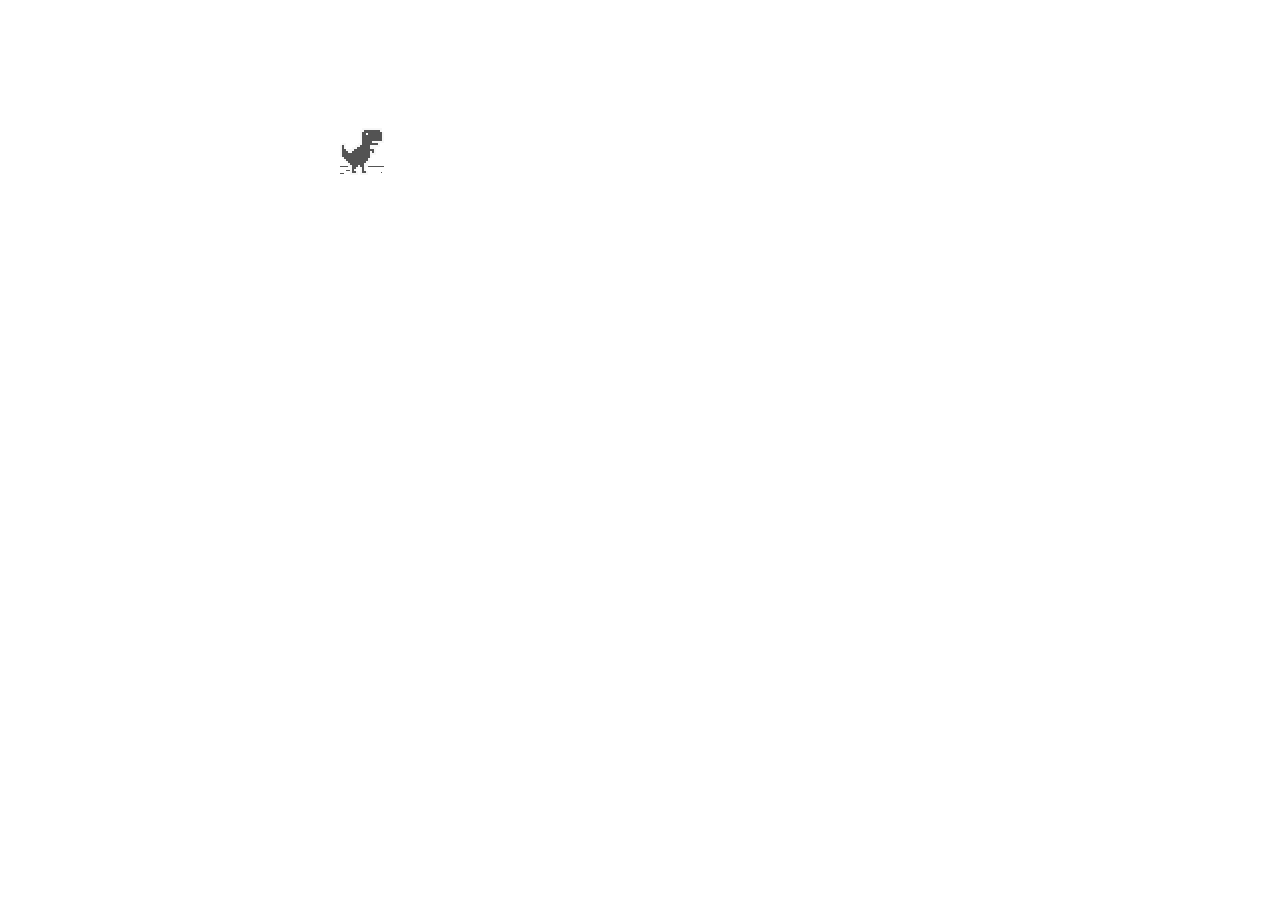
==== commit 6ca07712: "Add files via upload" ====
--- a/dino-game/index.html
+++ b/dino-game/index.html
@@ -1,2610 +1 @@
-<html>
-
-<head>
-<title>霸王龙游戏</title>
-<meta name="description" content="Ripped T-Rex/Dino game of Chromium">
-<meta property="og:title" content="Play the hidden T-Rex Dinosaur game of Chromium .">
-<meta property="og:type" content="article">
-<meta property="og:url" content="http://www.thecodepost.org">
-<meta property="og:image" content="http://img.thecodepost.org/2015/01/trex.png">
-<meta property="og:site_name" content="The Code Post">
-<meta property="og:description" content="Google Chrome has a hidden T-Rex game only for offline mode. But now, you can enjoy it any time and on any device, but you gotta stay online!!!">
-
-<meta name="twitter:card" content="summary_large_image">
-<meta name="twitter:site" content="@thecodepost">
-<meta name="twitter:creator" content="@thecodepost">
-<meta name="twitter:title" content="Check out the cool hidden game from Google Chrome!">
-<meta name="twitter:description" content="Check out the cool hidden game from Google Chrome!">
-<meta name="twitter:image:src" content="http://img.thecodepost.org/2015/01/trex.png">
-<script src="https://apis.google.com/js/platform.js" async defer></script>
-
-	<!--script type="text/javascript" src="a.js"></script-->
-	<script type="text/javascript">
-	function hideClass(name) {
-       var myClasses = document.querySelectorAll(name),
-      i = 0,
-      l = myClasses.length;
-
-      for (i; i < l; i++) {
-        myClasses[i].style.display = 'none';
-      }
-	}
-    // Copyright (c) 2014 The Chromium Authors. All rights reserved.
-    // Use of this source code is governed by a BSD-style license that can be
-    // found in the LICENSE file.
-    (function() {
-    'use strict';
-    /**
-    * T-Rex runner.
-    * @param {string} outerContainerId Outer containing element id.
-    * @param {object} opt_config
-    * @constructor
-    * @export
-    */
-    function Runner(outerContainerId, opt_config) {
-    // Singleton
-    if (Runner.instance_) {
-    return Runner.instance_;
-    }
-    Runner.instance_ = this;
-    this.outerContainerEl = document.querySelector(outerContainerId);
-    this.containerEl = null;
-    this.detailsButton = this.outerContainerEl.querySelector('#details-button');
-    this.config = opt_config || Runner.config;
-    this.dimensions = Runner.defaultDimensions;
-    this.canvas = null;
-    this.canvasCtx = null;
-    this.tRex = null;
-    this.distanceMeter = null;
-    this.distanceRan = 0;
-    this.highestScore = 0;
-    this.time = 0;
-    this.runningTime = 0;
-    this.msPerFrame = 1000 / FPS;
-    this.currentSpeed = this.config.SPEED;
-    this.obstacles = [];
-    this.started = false;
-    this.activated = false;
-    this.crashed = false;
-    this.paused = false;
-    this.resizeTimerId_ = null;
-    this.playCount = 0;
-    // Sound FX.
-    this.audioBuffer = null;
-    this.soundFx = {};
-    // Global web audio context for playing sounds.
-    this.audioContext = null;
-    // Images.
-    this.images = {};
-    this.imagesLoaded = 0;
-    this.loadImages();
-    }
-    window['Runner'] = Runner;
-    /**
-    * Default game width.
-    * @const
-    */
-    var DEFAULT_WIDTH = 600;
-    /**
-    * Frames per second.
-    * @const
-    */
-    var FPS = 60;
-    /** @const */
-    var IS_HIDPI = window.devicePixelRatio > 1;
-    /** @const */
-    var IS_IOS =
-    window.navigator.userAgent.indexOf('UIWebViewForStaticFileContent') > -1;
-    /** @const */
-    var IS_MOBILE = window.navigator.userAgent.indexOf('Mobi') > -1 || IS_IOS;
-    /** @const */
-    var IS_TOUCH_ENABLED = 'ontouchstart' in window;
-    /**
-    * Default game configuration.
-    * @enum {number}
-    */
-    Runner.config = {
-    ACCELERATION: 0.001,
-    BG_CLOUD_SPEED: 0.2,
-    BOTTOM_PAD: 10,
-    CLEAR_TIME: 3000,
-    CLOUD_FREQUENCY: 0.5,
-    GAMEOVER_CLEAR_TIME: 750,
-    GAP_COEFFICIENT: 0.6,
-    GRAVITY: 0.6,
-    INITIAL_JUMP_VELOCITY: 12,
-    MAX_CLOUDS: 6,
-    MAX_OBSTACLE_LENGTH: 3,
-    MAX_SPEED: 12,
-    MIN_JUMP_HEIGHT: 35,
-    MOBILE_SPEED_COEFFICIENT: 1.2,
-    RESOURCE_TEMPLATE_ID: 'audio-resources',
-    SPEED: 6,
-    SPEED_DROP_COEFFICIENT: 3
-    };
-    /**
-    * Default dimensions.
-    * @enum {string}
-    */
-    Runner.defaultDimensions = {
-    WIDTH: DEFAULT_WIDTH,
-    HEIGHT: 150
-    };
-    /**
-    * CSS class names.
-    * @enum {string}
-    */
-    Runner.classes = {
-    CANVAS: 'runner-canvas',
-    CONTAINER: 'runner-container',
-    CRASHED: 'crashed',
-    ICON: 'icon-offline',
-    TOUCH_CONTROLLER: 'controller'
-    };
-    /**
-    * Image source urls.
-    * @enum {array.<object>}
-    */
-    Runner.imageSources = {
-    LDPI: [
-    {name: 'CACTUS_LARGE', id: '1x-obstacle-large'},
-    {name: 'CACTUS_SMALL', id: '1x-obstacle-small'},
-    {name: 'CLOUD', id: '1x-cloud'},
-    {name: 'HORIZON', id: '1x-horizon'},
-    {name: 'RESTART', id: '1x-restart'},
-    {name: 'TEXT_SPRITE', id: '1x-text'},
-    {name: 'TREX', id: '1x-trex'}
-    ],
-    HDPI: [
-    {name: 'CACTUS_LARGE', id: '2x-obstacle-large'},
-    {name: 'CACTUS_SMALL', id: '2x-obstacle-small'},
-    {name: 'CLOUD', id: '2x-cloud'},
-    {name: 'HORIZON', id: '2x-horizon'},
-    {name: 'RESTART', id: '2x-restart'},
-    {name: 'TEXT_SPRITE', id: '2x-text'},
-    {name: 'TREX', id: '2x-trex'}
-    ]
-    };
-    /**
-    * Sound FX. Reference to the ID of the audio tag on interstitial page.
-    * @enum {string}
-    */
-    Runner.sounds = {
-    BUTTON_PRESS: 'offline-sound-press',
-    HIT: 'offline-sound-hit',
-    SCORE: 'offline-sound-reached'
-    };
-    /**
-    * Key code mapping.
-    * @enum {object}
-    */
-    Runner.keycodes = {
-    JUMP: {'38': 1, '32': 1}, // Up, spacebar
-    DUCK: {'40': 1}, // Down
-    RESTART: {'13': 1} // Enter
-    };
-    /**
-    * Runner event names.
-    * @enum {string}
-    */
-    Runner.events = {
-    ANIM_END: 'webkitAnimationEnd',
-    CLICK: 'click',
-    KEYDOWN: 'keydown',
-    KEYUP: 'keyup',
-    MOUSEDOWN: 'mousedown',
-    MOUSEUP: 'mouseup',
-    RESIZE: 'resize',
-    TOUCHEND: 'touchend',
-    TOUCHSTART: 'touchstart',
-    VISIBILITY: 'visibilitychange',
-    BLUR: 'blur',
-    FOCUS: 'focus',
-    LOAD: 'load'
-    };
-    Runner.prototype = {
-    /**
-    * Setting individual settings for debugging.
-    * @param {string} setting
-    * @param {*} value
-    */
-    updateConfigSetting: function(setting, value) {
-    if (setting in this.config && value != undefined) {
-    this.config[setting] = value;
-    switch (setting) {
-    case 'GRAVITY':
-    case 'MIN_JUMP_HEIGHT':
-    case 'SPEED_DROP_COEFFICIENT':
-    this.tRex.config[setting] = value;
-    break;
-    case 'INITIAL_JUMP_VELOCITY':
-    this.tRex.setJumpVelocity(value);
-    break;
-    case 'SPEED':
-    this.setSpeed(value);
-    break;
-    }
-    }
-    },
-    /**
-    * Load and cache the image assets from the page.
-    */
-    loadImages: function() {
-    var imageSources = IS_HIDPI ? Runner.imageSources.HDPI :
-    Runner.imageSources.LDPI;
-    var numImages = imageSources.length;
-    for (var i = numImages - 1; i >= 0; i--) {
-    var imgSource = imageSources[i];
-    this.images[imgSource.name] = document.getElementById(imgSource.id);
-    }
-    this.init();
-    },
-    /**
-    * Load and decode base 64 encoded sounds.
-    */
-    loadSounds: function() {
-    if (!IS_IOS) {
-    this.audioContext = new AudioContext();
-    var resourceTemplate =
-    document.getElementById(this.config.RESOURCE_TEMPLATE_ID).content;
-    for (var sound in Runner.sounds) {
-    var soundSrc =
-    resourceTemplate.getElementById(Runner.sounds[sound]).src;
-    soundSrc = soundSrc.substr(soundSrc.indexOf(',') + 1);
-    var buffer = decodeBase64ToArrayBuffer(soundSrc);
-    // Async, so no guarantee of order in array.
-    this.audioContext.decodeAudioData(buffer, function(index, audioData) {
-    this.soundFx[index] = audioData;
-    }.bind(this, sound));
-    }
-    }
-    },
-    /**
-    * Sets the game speed. Adjust the speed accordingly if on a smaller screen.
-    * @param {number} opt_speed
-    */
-    setSpeed: function(opt_speed) {
-    var speed = opt_speed || this.currentSpeed;
-    // Reduce the speed on smaller mobile screens.
-    if (this.dimensions.WIDTH < DEFAULT_WIDTH) {
-    var mobileSpeed = speed * this.dimensions.WIDTH / DEFAULT_WIDTH *
-    this.config.MOBILE_SPEED_COEFFICIENT;
-    this.currentSpeed = mobileSpeed > speed ? speed : mobileSpeed;
-    } else if (opt_speed) {
-    this.currentSpeed = opt_speed;
-    }
-    },
-    /**
-    * Game initialiser.
-    */
-    init: function() {
-    // Hide the static icon.
-    //document.querySelector('.' + Runner.classes.ICON).style.visibility = 'hidden';
-    this.adjustDimensions();
-    this.setSpeed();
-    this.containerEl = document.createElement('div');
-    this.containerEl.className = Runner.classes.CONTAINER;
-    // Player canvas container.
-    this.canvas = createCanvas(this.containerEl, this.dimensions.WIDTH,
-    this.dimensions.HEIGHT, Runner.classes.PLAYER);
-    this.canvasCtx = this.canvas.getContext('2d');
-    this.canvasCtx.fillStyle = '#f7f7f7';
-    this.canvasCtx.fill();
-    Runner.updateCanvasScaling(this.canvas);
-    // Horizon contains clouds, obstacles and the ground.
-    this.horizon = new Horizon(this.canvas, this.images, this.dimensions,
-    this.config.GAP_COEFFICIENT);
-    // Distance meter
-    this.distanceMeter = new DistanceMeter(this.canvas,
-    this.images.TEXT_SPRITE, this.dimensions.WIDTH);
-    // Draw t-rex
-    this.tRex = new Trex(this.canvas, this.images.TREX);
-    this.outerContainerEl.appendChild(this.containerEl);
-    if (IS_MOBILE) {
-    this.createTouchController();
-    }
-    this.startListening();
-    this.update();
-    window.addEventListener(Runner.events.RESIZE,
-    this.debounceResize.bind(this));
-    },
-    /**
-    * Create the touch controller. A div that covers whole screen.
-    */
-    createTouchController: function() {
-    this.touchController = document.createElement('div');
-    this.touchController.className = Runner.classes.TOUCH_CONTROLLER;
-    },
-    /**
-    * Debounce the resize event.
-    */
-    debounceResize: function() {
-    if (!this.resizeTimerId_) {
-    this.resizeTimerId_ =
-    setInterval(this.adjustDimensions.bind(this), 250);
-    }
-    },
-    /**
-    * Adjust game space dimensions on resize.
-    */
-    adjustDimensions: function() {
-    clearInterval(this.resizeTimerId_);
-    this.resizeTimerId_ = null;
-    var boxStyles = window.getComputedStyle(this.outerContainerEl);
-    var padding = Number(boxStyles.paddingLeft.substr(0,
-    boxStyles.paddingLeft.length - 2));
-    this.dimensions.WIDTH = this.outerContainerEl.offsetWidth - padding * 2;
-    // Redraw the elements back onto the canvas.
-    if (this.canvas) {
-    this.canvas.width = this.dimensions.WIDTH;
-    this.canvas.height = this.dimensions.HEIGHT;
-    Runner.updateCanvasScaling(this.canvas);
-    this.distanceMeter.calcXPos(this.dimensions.WIDTH);
-    this.clearCanvas();
-    this.horizon.update(0, 0, true);
-    this.tRex.update(0);
-    // Outer container and distance meter.
-    if (this.activated || this.crashed) {
-    this.containerEl.style.width = this.dimensions.WIDTH + 'px';
-    this.containerEl.style.height = this.dimensions.HEIGHT + 'px';
-    this.distanceMeter.update(0, Math.ceil(this.distanceRan));
-    this.stop();
-    } else {
-    this.tRex.draw(0, 0);
-    }
-    // Game over panel.
-    if (this.crashed && this.gameOverPanel) {
-    this.gameOverPanel.updateDimensions(this.dimensions.WIDTH);
-    this.gameOverPanel.draw();
-    }
-    }
-    },
-    /**
-    * Play the game intro.
-    * Canvas container width expands out to the full width.
-    */
-    playIntro: function() {
-    if (!this.started && !this.crashed) {
-    this.playingIntro = true;
-    this.tRex.playingIntro = true;
-    // CSS animation definition.
-    var keyframes = '@-webkit-keyframes intro { ' +
-    'from { width:' + Trex.config.WIDTH + 'px }' +
-    'to { width: ' + this.dimensions.WIDTH + 'px }' +
-    '}';
-    document.styleSheets[0].insertRule(keyframes, 0);
-    this.containerEl.addEventListener(Runner.events.ANIM_END,
-    this.startGame.bind(this));
-    this.containerEl.style.webkitAnimation = 'intro .4s ease-out 1 both';
-    this.containerEl.style.width = this.dimensions.WIDTH + 'px';
-    if (this.touchController) {
-    this.outerContainerEl.appendChild(this.touchController);
-    }
-    this.activated = true;
-    this.started = true;
-    } else if (this.crashed) {
-    this.restart();
-    }
-    },
-    /**
-    * Update the game status to started.
-    */
-    startGame: function() {
-    this.runningTime = 0;
-    this.playingIntro = false;
-    this.tRex.playingIntro = false;
-    this.containerEl.style.webkitAnimation = '';
-    this.playCount++;
-    // Handle tabbing off the page. Pause the current game.
-    window.addEventListener(Runner.events.VISIBILITY,
-    this.onVisibilityChange.bind(this));
-    window.addEventListener(Runner.events.BLUR,
-    this.onVisibilityChange.bind(this));
-    window.addEventListener(Runner.events.FOCUS,
-    this.onVisibilityChange.bind(this));
-    },
-    clearCanvas: function() {
-    this.canvasCtx.clearRect(0, 0, this.dimensions.WIDTH,
-    this.dimensions.HEIGHT);
-    },
-    /**
-    * Update the game frame.
-    */
-    update: function() {
-    this.drawPending = false;
-    var now = getTimeStamp();
-    var deltaTime = now - (this.time || now);
-    this.time = now;
-    if (this.activated) {
-    this.clearCanvas();
-    if (this.tRex.jumping) {
-    this.tRex.updateJump(deltaTime, this.config);
-    }
-    this.runningTime += deltaTime;
-    var hasObstacles = this.runningTime > this.config.CLEAR_TIME;
-    // First jump triggers the intro.
-    if (this.tRex.jumpCount == 1 && !this.playingIntro) {
-    this.playIntro();
-    }
-    // The horizon doesn't move until the intro is over.
-    if (this.playingIntro) {
-    this.horizon.update(0, this.currentSpeed, hasObstacles);
-    } else {
-    deltaTime = !this.started ? 0 : deltaTime;
-    this.horizon.update(deltaTime, this.currentSpeed, hasObstacles);
-    }
-    // Check for collisions.
-    var collision = hasObstacles &&
-    checkForCollision(this.horizon.obstacles[0], this.tRex);
-    if (!collision) {
-    this.distanceRan += this.currentSpeed * deltaTime / this.msPerFrame;
-    if (this.currentSpeed < this.config.MAX_SPEED) {
-    this.currentSpeed += this.config.ACCELERATION;
-    }
-    } else {
-    this.gameOver();
-    }
-    if (this.distanceMeter.getActualDistance(this.distanceRan) >
-    this.distanceMeter.maxScore) {
-    this.distanceRan = 0;
-    }
-    var playAcheivementSound = this.distanceMeter.update(deltaTime,
-    Math.ceil(this.distanceRan));
-    if (playAcheivementSound) {
-    this.playSound(this.soundFx.SCORE);
-    }
-    }
-    if (!this.crashed) {
-    this.tRex.update(deltaTime);
-    this.raq();
-    }
-    },
-    /**
-    * Event handler.
-    */
-    handleEvent: function(e) {
-    return (function(evtType, events) {
-    switch (evtType) {
-    case events.KEYDOWN:
-    case events.TOUCHSTART:
-    case events.MOUSEDOWN:
-    this.onKeyDown(e);
-    break;
-    case events.KEYUP:
-    case events.TOUCHEND:
-    case events.MOUSEUP:
-    this.onKeyUp(e);
-    break;
-    }
-    }.bind(this))(e.type, Runner.events);
-    },
-    /**
-    * Bind relevant key / mouse / touch listeners.
-    */
-    startListening: function() {
-    // Keys.
-    document.addEventListener(Runner.events.KEYDOWN, this);
-    document.addEventListener(Runner.events.KEYUP, this);
-    if (IS_MOBILE) {
-    // Mobile only touch devices.
-    this.touchController.addEventListener(Runner.events.TOUCHSTART, this);
-    this.touchController.addEventListener(Runner.events.TOUCHEND, this);
-    this.containerEl.addEventListener(Runner.events.TOUCHSTART, this);
-    } else {
-    // Mouse.
-    document.addEventListener(Runner.events.MOUSEDOWN, this);
-    document.addEventListener(Runner.events.MOUSEUP, this);
-    }
-    },
-    /**
-    * Remove all listeners.
-    */
-    stopListening: function() {
-    document.removeEventListener(Runner.events.KEYDOWN, this);
-    document.removeEventListener(Runner.events.KEYUP, this);
-    if (IS_MOBILE) {
-    this.touchController.removeEventListener(Runner.events.TOUCHSTART, this);
-    this.touchController.removeEventListener(Runner.events.TOUCHEND, this);
-    this.containerEl.removeEventListener(Runner.events.TOUCHSTART, this);
-    } else {
-    document.removeEventListener(Runner.events.MOUSEDOWN, this);
-    document.removeEventListener(Runner.events.MOUSEUP, this);
-    }
-    },
-    /**
-    * Process keydown.
-    * @param {Event} e
-    */
-    onKeyDown: function(e) {
-    if (e.target != this.detailsButton) {
-    if (!this.crashed && (Runner.keycodes.JUMP[String(e.keyCode)] ||
-    e.type == Runner.events.TOUCHSTART)) {
-    if (!this.activated) {
-    this.loadSounds();
-    this.activated = true;
-    }
-    if (!this.tRex.jumping) {
-    this.playSound(this.soundFx.BUTTON_PRESS);
-    this.tRex.startJump();
-    }
-    }
-    if (this.crashed && e.type == Runner.events.TOUCHSTART &&
-    e.currentTarget == this.containerEl) {
-    this.restart();
-    }
-    }
-    // Speed drop, activated only when jump key is not pressed.
-    if (Runner.keycodes.DUCK[e.keyCode] && this.tRex.jumping) {
-    e.preventDefault();
-    this.tRex.setSpeedDrop();
-    }
-    },
-    /**
-    * Process key up.
-    * @param {Event} e
-    */
-    onKeyUp: function(e) {
-    var keyCode = String(e.keyCode);
-    var isjumpKey = Runner.keycodes.JUMP[keyCode] ||
-    e.type == Runner.events.TOUCHEND ||
-    e.type == Runner.events.MOUSEDOWN;
-    if (this.isRunning() && isjumpKey) {
-    this.tRex.endJump();
-    } else if (Runner.keycodes.DUCK[keyCode]) {
-    this.tRex.speedDrop = false;
-    } else if (this.crashed) {
-    // Check that enough time has elapsed before allowing jump key to restart.
-    var deltaTime = getTimeStamp() - this.time;
-    if (Runner.keycodes.RESTART[keyCode] ||
-    (e.type == Runner.events.MOUSEUP && e.target == this.canvas) ||
-    (deltaTime >= this.config.GAMEOVER_CLEAR_TIME &&
-    Runner.keycodes.JUMP[keyCode])) {
-    this.restart();
-    }
-    } else if (this.paused && isjumpKey) {
-    this.play();
-    }
-    },
-    /**
-    * RequestAnimationFrame wrapper.
-    */
-    raq: function() {
-    if (!this.drawPending) {
-    this.drawPending = true;
-    this.raqId = requestAnimationFrame(this.update.bind(this));
-    }
-    },
-    /**
-    * Whether the game is running.
-    * @return {boolean}
-    */
-    isRunning: function() {
-    return !!this.raqId;
-    },
-    /**
-    * Game over state.
-    */
-    gameOver: function() {
-    this.playSound(this.soundFx.HIT);
-    vibrate(200);
-    this.stop();
-    this.crashed = true;
-    this.distanceMeter.acheivement = false;
-    this.tRex.update(100, Trex.status.CRASHED);
-    // Game over panel.
-    if (!this.gameOverPanel) {
-    this.gameOverPanel = new GameOverPanel(this.canvas,
-    this.images.TEXT_SPRITE, this.images.RESTART,
-    this.dimensions);
-    } else {
-    this.gameOverPanel.draw();
-    }
-    // Update the high score.
-    if (this.distanceRan > this.highestScore) {
-    this.highestScore = Math.ceil(this.distanceRan);
-    this.distanceMeter.setHighScore(this.highestScore);
-    }
-    // Reset the time clock.
-    this.time = getTimeStamp();
-    },
-    stop: function() {
-    this.activated = false;
-    this.paused = true;
-    cancelAnimationFrame(this.raqId);
-    this.raqId = 0;
-    },
-    play: function() {
-    if (!this.crashed) {
-    this.activated = true;
-    this.paused = false;
-    this.tRex.update(0, Trex.status.RUNNING);
-    this.time = getTimeStamp();
-    this.update();
-    }
-    },
-    restart: function() {
-    if (!this.raqId) {
-    this.playCount++;
-    this.runningTime = 0;
-    this.activated = true;
-    this.crashed = false;
-    this.distanceRan = 0;
-    this.setSpeed(this.config.SPEED);
-    this.time = getTimeStamp();
-    this.containerEl.classList.remove(Runner.classes.CRASHED);
-    this.clearCanvas();
-    this.distanceMeter.reset(this.highestScore);
-    this.horizon.reset();
-    this.tRex.reset();
-    this.playSound(this.soundFx.BUTTON_PRESS);
-    this.update();
-    }
-    },
-    /**
-    * Pause the game if the tab is not in focus.
-    */
-    onVisibilityChange: function(e) {
-    if (document.hidden || document.webkitHidden || e.type == 'blur') {
-    this.stop();
-    } else {
-    this.play();
-    }
-    },
-    /**
-    * Play a sound.
-    * @param {SoundBuffer} soundBuffer
-    */
-    playSound: function(soundBuffer) {
-    if (soundBuffer) {
-    var sourceNode = this.audioContext.createBufferSource();
-    sourceNode.buffer = soundBuffer;
-    sourceNode.connect(this.audioContext.destination);
-    sourceNode.start(0);
-    }
-    }
-    };
-    /**
-    * Updates the canvas size taking into
-    * account the backing store pixel ratio and
-    * the device pixel ratio.
-    *
-    * See article by Paul Lewis:
-    * https://www.html5rocks.com/en/tutorials/canvas/hidpi/
-    *
-    * @param {HTMLCanvasElement} canvas
-    * @param {number} opt_width
-    * @param {number} opt_height
-    * @return {boolean} Whether the canvas was scaled.
-    */
-    Runner.updateCanvasScaling = function(canvas, opt_width, opt_height) {
-    var context = canvas.getContext('2d');
-    // Query the various pixel ratios
-    var devicePixelRatio = Math.floor(window.devicePixelRatio) || 1;
-    var backingStoreRatio = Math.floor(context.webkitBackingStorePixelRatio) || 1;
-    var ratio = devicePixelRatio / backingStoreRatio;
-    // Upscale the canvas if the two ratios don't match
-    if (devicePixelRatio !== backingStoreRatio) {
-    var oldWidth = opt_width || canvas.width;
-    var oldHeight = opt_height || canvas.height;
-    canvas.width = oldWidth * ratio;
-    canvas.height = oldHeight * ratio;
-    canvas.style.width = oldWidth + 'px';
-    canvas.style.height = oldHeight + 'px';
-    // Scale the context to counter the fact that we've manually scaled
-    // our canvas element.
-    context.scale(ratio, ratio);
-    return true;
-    }
-    return false;
-    };
-    /**
-    * Get random number.
-    * @param {number} min
-    * @param {number} max
-    * @param {number}
-    */
-    function getRandomNum(min, max) {
-    return Math.floor(Math.random() * (max - min + 1)) + min;
-    }
-    /**
-    * Vibrate on mobile devices.
-    * @param {number} duration Duration of the vibration in milliseconds.
-    */
-    function vibrate(duration) {
-    if (IS_MOBILE && window.navigator.vibrate) {
-    window.navigator.vibrate(duration);
-    }
-    }
-    /**
-    * Create canvas element.
-    * @param {HTMLElement} container Element to append canvas to.
-    * @param {number} width
-    * @param {number} height
-    * @param {string} opt_classname
-    * @return {HTMLCanvasElement}
-    */
-    function createCanvas(container, width, height, opt_classname) {
-    var canvas = document.createElement('canvas');
-    canvas.className = opt_classname ? Runner.classes.CANVAS + ' ' +
-    opt_classname : Runner.classes.CANVAS;
-    canvas.width = width;
-    canvas.height = height;
-    container.appendChild(canvas);
-    return canvas;
-    }
-    /**
-    * Decodes the base 64 audio to ArrayBuffer used by Web Audio.
-    * @param {string} base64String
-    */
-    function decodeBase64ToArrayBuffer(base64String) {
-    var len = (base64String.length / 4) * 3;
-    var str = atob(base64String);
-    var arrayBuffer = new ArrayBuffer(len);
-    var bytes = new Uint8Array(arrayBuffer);
-    for (var i = 0; i < len; i++) {
-    bytes[i] = str.charCodeAt(i);
-    }
-    return bytes.buffer;
-    }
-    /**
-    * Return the current timestamp.
-    * @return {number}
-    */
-    function getTimeStamp() {
-    return IS_IOS ? new Date().getTime() : performance.now();
-    }
-    //******************************************************************************
-    /**
-    * Game over panel.
-    * @param {!HTMLCanvasElement} canvas
-    * @param {!HTMLImage} textSprite
-    * @param {!HTMLImage} restartImg
-    * @param {!Object} dimensions Canvas dimensions.
-    * @constructor
-    */
-    function GameOverPanel(canvas, textSprite, restartImg, dimensions) {
-    this.canvas = canvas;
-    this.canvasCtx = canvas.getContext('2d');
-    this.canvasDimensions = dimensions;
-    this.textSprite = textSprite;
-    this.restartImg = restartImg;
-    this.draw();
-    };
-    /**
-    * Dimensions used in the panel.
-    * @enum {number}
-    */
-    GameOverPanel.dimensions = {
-    TEXT_X: 0,
-    TEXT_Y: 13,
-    TEXT_WIDTH: 191,
-    TEXT_HEIGHT: 11,
-    RESTART_WIDTH: 36,
-    RESTART_HEIGHT: 32
-    };
-    GameOverPanel.prototype = {
-    /**
-    * Update the panel dimensions.
-    * @param {number} width New canvas width.
-    * @param {number} opt_height Optional new canvas height.
-    */
-    updateDimensions: function(width, opt_height) {
-    this.canvasDimensions.WIDTH = width;
-    if (opt_height) {
-    this.canvasDimensions.HEIGHT = opt_height;
-    }
-    },
-    /**
-    * Draw the panel.
-    */
-    draw: function() {
-    var dimensions = GameOverPanel.dimensions;
-    var centerX = this.canvasDimensions.WIDTH / 2;
-    // Game over text.
-    var textSourceX = dimensions.TEXT_X;
-    var textSourceY = dimensions.TEXT_Y;
-    var textSourceWidth = dimensions.TEXT_WIDTH;
-    var textSourceHeight = dimensions.TEXT_HEIGHT;
-    var textTargetX = Math.round(centerX - (dimensions.TEXT_WIDTH / 2));
-    var textTargetY = Math.round((this.canvasDimensions.HEIGHT - 25) / 3);
-    var textTargetWidth = dimensions.TEXT_WIDTH;
-    var textTargetHeight = dimensions.TEXT_HEIGHT;
-    var restartSourceWidth = dimensions.RESTART_WIDTH;
-    var restartSourceHeight = dimensions.RESTART_HEIGHT;
-    var restartTargetX = centerX - (dimensions.RESTART_WIDTH / 2);
-    var restartTargetY = this.canvasDimensions.HEIGHT / 2;
-    if (IS_HIDPI) {
-    textSourceY *= 2;
-    textSourceX *= 2;
-    textSourceWidth *= 2;
-    textSourceHeight *= 2;
-    restartSourceWidth *= 2;
-    restartSourceHeight *= 2;
-    }
-    // Game over text from sprite.
-    this.canvasCtx.drawImage(this.textSprite,
-    textSourceX, textSourceY, textSourceWidth, textSourceHeight,
-    textTargetX, textTargetY, textTargetWidth, textTargetHeight);
-    // Restart button.
-    this.canvasCtx.drawImage(this.restartImg, 0, 0,
-    restartSourceWidth, restartSourceHeight,
-    restartTargetX, restartTargetY, dimensions.RESTART_WIDTH,
-    dimensions.RESTART_HEIGHT);
-    }
-    };
-    //******************************************************************************
-    /**
-    * Check for a collision.
-    * @param {!Obstacle} obstacle
-    * @param {!Trex} tRex T-rex object.
-    * @param {HTMLCanvasContext} opt_canvasCtx Optional canvas context for drawing
-    * collision boxes.
-    * @return {Array.<CollisionBox>}
-    */
-    function checkForCollision(obstacle, tRex, opt_canvasCtx) {
-    var obstacleBoxXPos = Runner.defaultDimensions.WIDTH + obstacle.xPos;
-    // Adjustments are made to the bounding box as there is a 1 pixel white
-    // border around the t-rex and obstacles.
-    var tRexBox = new CollisionBox(
-    tRex.xPos + 1,
-    tRex.yPos + 1,
-    tRex.config.WIDTH - 2,
-    tRex.config.HEIGHT - 2);
-    var obstacleBox = new CollisionBox(
-    obstacle.xPos + 1,
-    obstacle.yPos + 1,
-    obstacle.typeConfig.width * obstacle.size - 2,
-    obstacle.typeConfig.height - 2);
-    // Debug outer box
-    if (opt_canvasCtx) {
-    drawCollisionBoxes(opt_canvasCtx, tRexBox, obstacleBox);
-    }
-    // Simple outer bounds check.
-    if (boxCompare(tRexBox, obstacleBox)) {
-    var collisionBoxes = obstacle.collisionBoxes;
-    var tRexCollisionBoxes = Trex.collisionBoxes;
-    // Detailed axis aligned box check.
-    for (var t = 0; t < tRexCollisionBoxes.length; t++) {
-    for (var i = 0; i < collisionBoxes.length; i++) {
-    // Adjust the box to actual positions.
-    var adjTrexBox =
-    createAdjustedCollisionBox(tRexCollisionBoxes[t], tRexBox);
-    var adjObstacleBox =
-    createAdjustedCollisionBox(collisionBoxes[i], obstacleBox);
-    var crashed = boxCompare(adjTrexBox, adjObstacleBox);
-    // Draw boxes for debug.
-    if (opt_canvasCtx) {
-    drawCollisionBoxes(opt_canvasCtx, adjTrexBox, adjObstacleBox);
-    }
-    if (crashed) {
-    return [adjTrexBox, adjObstacleBox];
-    }
-    }
-    }
-    }
-    return false;
-    };
-    /**
-    * Adjust the collision box.
-    * @param {!CollisionBox} box The original box.
-    * @param {!CollisionBox} adjustment Adjustment box.
-    * @return {CollisionBox} The adjusted collision box object.
-    */
-    function createAdjustedCollisionBox(box, adjustment) {
-    return new CollisionBox(
-    box.x + adjustment.x,
-    box.y + adjustment.y,
-    box.width,
-    box.height);
-    };
-    /**
-    * Draw the collision boxes for debug.
-    */
-    function drawCollisionBoxes(canvasCtx, tRexBox, obstacleBox) {
-    canvasCtx.save();
-    canvasCtx.strokeStyle = '#f00';
-    canvasCtx.strokeRect(tRexBox.x, tRexBox.y,
-    tRexBox.width, tRexBox.height);
-    canvasCtx.strokeStyle = '#0f0';
-    canvasCtx.strokeRect(obstacleBox.x, obstacleBox.y,
-    obstacleBox.width, obstacleBox.height);
-    canvasCtx.restore();
-    };
-    /**
-    * Compare two collision boxes for a collision.
-    * @param {CollisionBox} tRexBox
-    * @param {CollisionBox} obstacleBox
-    * @return {boolean} Whether the boxes intersected.
-    */
-    function boxCompare(tRexBox, obstacleBox) {
-    var crashed = false;
-    var tRexBoxX = tRexBox.x;
-    var tRexBoxY = tRexBox.y;
-    var obstacleBoxX = obstacleBox.x;
-    var obstacleBoxY = obstacleBox.y;
-    // Axis-Aligned Bounding Box method.
-    if (tRexBox.x < obstacleBoxX + obstacleBox.width &&
-    tRexBox.x + tRexBox.width > obstacleBoxX &&
-    tRexBox.y < obstacleBox.y + obstacleBox.height &&
-    tRexBox.height + tRexBox.y > obstacleBox.y) {
-    crashed = true;
-    }
-    return crashed;
-    };
-    //******************************************************************************
-    /**
-    * Collision box object.
-    * @param {number} x X position.
-    * @param {number} y Y Position.
-    * @param {number} w Width.
-    * @param {number} h Height.
-    */
-    function CollisionBox(x, y, w, h) {
-    this.x = x;
-    this.y = y;
-    this.width = w;
-    this.height = h;
-    };
-    //******************************************************************************
-    /**
-    * Obstacle.
-    * @param {HTMLCanvasCtx} canvasCtx
-    * @param {Obstacle.type} type
-    * @param {image} obstacleImg Image sprite.
-    * @param {Object} dimensions
-    * @param {number} gapCoefficient Mutipler in determining the gap.
-    * @param {number} speed
-    */
-    function Obstacle(canvasCtx, type, obstacleImg, dimensions,
-    gapCoefficient, speed) {
-    this.canvasCtx = canvasCtx;
-    this.image = obstacleImg;
-    this.typeConfig = type;
-    this.gapCoefficient = gapCoefficient;
-    this.size = getRandomNum(1, Obstacle.MAX_OBSTACLE_LENGTH);
-    this.dimensions = dimensions;
-    this.remove = false;
-    this.xPos = 0;
-    this.yPos = this.typeConfig.yPos;
-    this.width = 0;
-    this.collisionBoxes = [];
-    this.gap = 0;
-    this.init(speed);
-    };
-    /**
-    * Coefficient for calculating the maximum gap.
-    * @const
-    */
-    Obstacle.MAX_GAP_COEFFICIENT = 1.5;
-    /**
-    * Maximum obstacle grouping count.
-    * @const
-    */
-    Obstacle.MAX_OBSTACLE_LENGTH = 3,
-    Obstacle.prototype = {
-    /**
-    * Initialise the DOM for the obstacle.
-    * @param {number} speed
-    */
-    init: function(speed) {
-    this.cloneCollisionBoxes();
-    // Only allow sizing if we're at the right speed.
-    if (this.size > 1 && this.typeConfig.multipleSpeed > speed) {
-    this.size = 1;
-    }
-    this.width = this.typeConfig.width * this.size;
-    this.xPos = this.dimensions.WIDTH - this.width;
-    this.draw();
-    // Make collision box adjustments,
-    // Central box is adjusted to the size as one box.
-    // ____ ______ ________
-    // _| |-| _| |-| _| |-|
-    // | |<->| | | |<--->| | | |<----->| |
-    // | | 1 | | | | 2 | | | | 3 | |
-    // |_|___|_| |_|_____|_| |_|_______|_|
-    //
-    if (this.size > 1) {
-    this.collisionBoxes[1].width = this.width - this.collisionBoxes[0].width -
-    this.collisionBoxes[2].width;
-    this.collisionBoxes[2].x = this.width - this.collisionBoxes[2].width;
-    }
-    this.gap = this.getGap(this.gapCoefficient, speed);
-    },
-    /**
-    * Draw and crop based on size.
-    */
-    draw: function() {
-    var sourceWidth = this.typeConfig.width;
-    var sourceHeight = this.typeConfig.height;
-    if (IS_HIDPI) {
-    sourceWidth = sourceWidth * 2;
-    sourceHeight = sourceHeight * 2;
-    }
-    // Sprite
-    var sourceX = (sourceWidth * this.size) * (0.5 * (this.size - 1));
-    this.canvasCtx.drawImage(this.image,
-    sourceX, 0,
-    sourceWidth * this.size, sourceHeight,
-    this.xPos, this.yPos,
-    this.typeConfig.width * this.size, this.typeConfig.height);
-    },
-    /**
-    * Obstacle frame update.
-    * @param {number} deltaTime
-    * @param {number} speed
-    */
-    update: function(deltaTime, speed) {
-    if (!this.remove) {
-    this.xPos -= Math.floor((speed * FPS / 1000) * deltaTime);
-    this.draw();
-    if (!this.isVisible()) {
-    this.remove = true;
-    }
-    }
-    },
-    /**
-    * Calculate a random gap size.
-    * - Minimum gap gets wider as speed increses
-    * @param {number} gapCoefficient
-    * @param {number} speed
-    * @return {number} The gap size.
-    */
-    getGap: function(gapCoefficient, speed) {
-    var minGap = Math.round(this.width * speed +
-    this.typeConfig.minGap * gapCoefficient);
-    var maxGap = Math.round(minGap * Obstacle.MAX_GAP_COEFFICIENT);
-    return getRandomNum(minGap, maxGap);
-    },
-    /**
-    * Check if obstacle is visible.
-    * @return {boolean} Whether the obstacle is in the game area.
-    */
-    isVisible: function() {
-    return this.xPos + this.width > 0;
-    },
-    /**
-    * Make a copy of the collision boxes, since these will change based on
-    * obstacle type and size.
-    */
-    cloneCollisionBoxes: function() {
-    var collisionBoxes = this.typeConfig.collisionBoxes;
-    for (var i = collisionBoxes.length - 1; i >= 0; i--) {
-    this.collisionBoxes[i] = new CollisionBox(collisionBoxes[i].x,
-    collisionBoxes[i].y, collisionBoxes[i].width,
-    collisionBoxes[i].height);
-    }
-    }
-    };
-    /**
-    * Obstacle definitions.
-    * minGap: minimum pixel space betweeen obstacles.
-    * multipleSpeed: Speed at which multiples are allowed.
-    */
-    Obstacle.types = [
-    {
-    type: 'CACTUS_SMALL',
-    className: ' cactus cactus-small ',
-    width: 17,
-    height: 35,
-    yPos: 105,
-    multipleSpeed: 3,
-    minGap: 120,
-    collisionBoxes: [
-    new CollisionBox(0, 7, 5, 27),
-    new CollisionBox(4, 0, 6, 34),
-    new CollisionBox(10, 4, 7, 14)
-    ]
-    },
-    {
-    type: 'CACTUS_LARGE',
-    className: ' cactus cactus-large ',
-    width: 25,
-    height: 50,
-    yPos: 90,
-    multipleSpeed: 6,
-    minGap: 120,
-    collisionBoxes: [
-    new CollisionBox(0, 12, 7, 38),
-    new CollisionBox(8, 0, 7, 49),
-    new CollisionBox(13, 10, 10, 38)
-    ]
-    }
-    ];
-    //******************************************************************************
-    /**
-    * T-rex game character.
-    * @param {HTMLCanvas} canvas
-    * @param {HTMLImage} image Character image.
-    * @constructor
-    */
-    function Trex(canvas, image) {
-    this.canvas = canvas;
-    this.canvasCtx = canvas.getContext('2d');
-    this.image = image;
-    this.xPos = 0;
-    this.yPos = 0;
-    // Position when on the ground.
-    this.groundYPos = 0;
-    this.currentFrame = 0;
-    this.currentAnimFrames = [];
-    this.blinkDelay = 0;
-    this.animStartTime = 0;
-    this.timer = 0;
-    this.msPerFrame = 1000 / FPS;
-    this.config = Trex.config;
-    // Current status.
-    this.status = Trex.status.WAITING;
-    this.jumping = false;
-    this.jumpVelocity = 0;
-    this.reachedMinHeight = false;
-    this.speedDrop = false;
-    this.jumpCount = 0;
-    this.jumpspotX = 0;
-    this.init();
-    };
-    /**
-    * T-rex player config.
-    * @enum {number}
-    */
-    Trex.config = {
-    DROP_VELOCITY: -5,
-    GRAVITY: 0.6,
-    HEIGHT: 47,
-    INIITAL_JUMP_VELOCITY: -10,
-    INTRO_DURATION: 1500,
-    MAX_JUMP_HEIGHT: 30,
-    MIN_JUMP_HEIGHT: 30,
-    SPEED_DROP_COEFFICIENT: 3,
-    SPRITE_WIDTH: 262,
-    START_X_POS: 50,
-    WIDTH: 44
-    };
-    /**
-    * Used in collision detection.
-    * @type {Array.<CollisionBox>}
-    */
-    Trex.collisionBoxes = [
-    new CollisionBox(1, -1, 30, 26),
-    new CollisionBox(32, 0, 8, 16),
-    new CollisionBox(10, 35, 14, 8),
-    new CollisionBox(1, 24, 29, 5),
-    new CollisionBox(5, 30, 21, 4),
-    new CollisionBox(9, 34, 15, 4)
-    ];
-    /**
-    * Animation states.
-    * @enum {string}
-    */
-    Trex.status = {
-    CRASHED: 'CRASHED',
-    JUMPING: 'JUMPING',
-    RUNNING: 'RUNNING',
-    WAITING: 'WAITING'
-    };
-    /**
-    * Blinking coefficient.
-    * @const
-    */
-    Trex.BLINK_TIMING = 7000;
-    /**
-    * Animation config for different states.
-    * @enum {object}
-    */
-    Trex.animFrames = {
-    WAITING: {
-    frames: [44, 0],
-    msPerFrame: 1000 / 3
-    },
-    RUNNING: {
-    frames: [88, 132],
-    msPerFrame: 1000 / 12
-    },
-    CRASHED: {
-    frames: [220],
-    msPerFrame: 1000 / 60
-    },
-    JUMPING: {
-    frames: [0],
-    msPerFrame: 1000 / 60
-    }
-    };
-    Trex.prototype = {
-    /**
-    * T-rex player initaliser.
-    * Sets the t-rex to blink at random intervals.
-    */
-    init: function() {
-    this.blinkDelay = this.setBlinkDelay();
-    this.groundYPos = Runner.defaultDimensions.HEIGHT - this.config.HEIGHT -
-    Runner.config.BOTTOM_PAD;
-    this.yPos = this.groundYPos;
-    this.minJumpHeight = this.groundYPos - this.config.MIN_JUMP_HEIGHT;
-    this.draw(0, 0);
-    this.update(0, Trex.status.WAITING);
-    },
-    /**
-    * Setter for the jump velocity.
-    * The approriate drop velocity is also set.
-    */
-    setJumpVelocity: function(setting) {
-    this.config.INIITAL_JUMP_VELOCITY = -setting;
-    this.config.DROP_VELOCITY = -setting / 2;
-    },
-    /**
-    * Set the animation status.
-    * @param {!number} deltaTime
-    * @param {Trex.status} status Optional status to switch to.
-    */
-    update: function(deltaTime, opt_status) {
-    this.timer += deltaTime;
-    // Update the status.
-    if (opt_status) {
-    this.status = opt_status;
-    this.currentFrame = 0;
-    this.msPerFrame = Trex.animFrames[opt_status].msPerFrame;
-    this.currentAnimFrames = Trex.animFrames[opt_status].frames;
-    if (opt_status == Trex.status.WAITING) {
-    this.animStartTime = getTimeStamp();
-    this.setBlinkDelay();
-    }
-    }
-    // Game intro animation, T-rex moves in from the left.
-    if (this.playingIntro && this.xPos < this.config.START_X_POS) {
-    this.xPos += Math.round((this.config.START_X_POS /
-    this.config.INTRO_DURATION) * deltaTime);
-    }
-    if (this.status == Trex.status.WAITING) {
-    this.blink(getTimeStamp());
-    } else {
-    this.draw(this.currentAnimFrames[this.currentFrame], 0);
-    }
-    // Update the frame position.
-    if (this.timer >= this.msPerFrame) {
-    this.currentFrame = this.currentFrame ==
-    this.currentAnimFrames.length - 1 ? 0 : this.currentFrame + 1;
-    this.timer = 0;
-    }
-    },
-    /**
-    * Draw the t-rex to a particular position.
-    * @param {number} x
-    * @param {number} y
-    */
-    draw: function(x, y) {
-    var sourceX = x;
-    var sourceY = y;
-    var sourceWidth = this.config.WIDTH;
-    var sourceHeight = this.config.HEIGHT;
-    if (IS_HIDPI) {
-    sourceX *= 2;
-    sourceY *= 2;
-    sourceWidth *= 2;
-    sourceHeight *= 2;
-    }
-    this.canvasCtx.drawImage(this.image, sourceX, sourceY,
-    sourceWidth, sourceHeight,
-    this.xPos, this.yPos,
-    this.config.WIDTH, this.config.HEIGHT);
-    },
-    /**
-    * Sets a random time for the blink to happen.
-    */
-    setBlinkDelay: function() {
-    this.blinkDelay = Math.ceil(Math.random() * Trex.BLINK_TIMING);
-    },
-    /**
-    * Make t-rex blink at random intervals.
-    * @param {number} time Current time in milliseconds.
-    */
-    blink: function(time) {
-    var deltaTime = time - this.animStartTime;
-    if (deltaTime >= this.blinkDelay) {
-    this.draw(this.currentAnimFrames[this.currentFrame], 0);
-    if (this.currentFrame == 1) {
-    // Set new random delay to blink.
-    this.setBlinkDelay();
-    this.animStartTime = time;
-    }
-    }
-    },
-    /**
-    * Initialise a jump.
-    */
-    startJump: function() {
-    if (!this.jumping) {
-    this.update(0, Trex.status.JUMPING);
-    this.jumpVelocity = this.config.INIITAL_JUMP_VELOCITY;
-    this.jumping = true;
-    this.reachedMinHeight = false;
-    this.speedDrop = false;
-    }
-    },
-    /**
-    * Jump is complete, falling down.
-    */
-    endJump: function() {
-    if (this.reachedMinHeight &&
-    this.jumpVelocity < this.config.DROP_VELOCITY) {
-    this.jumpVelocity = this.config.DROP_VELOCITY;
-    }
-    },
-    /**
-    * Update frame for a jump.
-    * @param {number} deltaTime
-    */
-    updateJump: function(deltaTime) {
-    var msPerFrame = Trex.animFrames[this.status].msPerFrame;
-    var framesElapsed = deltaTime / msPerFrame;
-    // Speed drop makes Trex fall faster.
-    if (this.speedDrop) {
-    this.yPos += Math.round(this.jumpVelocity *
-    this.config.SPEED_DROP_COEFFICIENT * framesElapsed);
-    } else {
-    this.yPos += Math.round(this.jumpVelocity * framesElapsed);
-    }
-    this.jumpVelocity += this.config.GRAVITY * framesElapsed;
-    // Minimum height has been reached.
-    if (this.yPos < this.minJumpHeight || this.speedDrop) {
-    this.reachedMinHeight = true;
-    }
-    // Reached max height
-    if (this.yPos < this.config.MAX_JUMP_HEIGHT || this.speedDrop) {
-    this.endJump();
-    }
-    // Back down at ground level. Jump completed.
-    if (this.yPos > this.groundYPos) {
-    this.reset();
-    this.jumpCount++;
-    }
-    this.update(deltaTime);
-    },
-    /**
-    * Set the speed drop. Immediately cancels the current jump.
-    */
-    setSpeedDrop: function() {
-    this.speedDrop = true;
-    this.jumpVelocity = 1;
-    },
-    /**
-    * Reset the t-rex to running at start of game.
-    */
-    reset: function() {
-    this.yPos = this.groundYPos;
-    this.jumpVelocity = 0;
-    this.jumping = false;
-    this.update(0, Trex.status.RUNNING);
-    this.midair = false;
-    this.speedDrop = false;
-    this.jumpCount = 0;
-    }
-    };
-    //******************************************************************************
-    /**
-    * Handles displaying the distance meter.
-    * @param {!HTMLCanvasElement} canvas
-    * @param {!HTMLImage} spriteSheet Image sprite.
-    * @param {number} canvasWidth
-    * @constructor
-    */
-    function DistanceMeter(canvas, spriteSheet, canvasWidth) {
-    this.canvas = canvas;
-    this.canvasCtx = canvas.getContext('2d');
-    this.image = spriteSheet;
-    this.x = 0;
-    this.y = 5;
-    this.currentDistance = 0;
-    this.maxScore = 0;
-    this.highScore = 0;
-    this.container = null;
-    this.digits = [];
-    this.acheivement = false;
-    this.defaultString = '';
-    this.flashTimer = 0;
-    this.flashIterations = 0;
-    this.config = DistanceMeter.config;
-    this.init(canvasWidth);
-    };
-    /**
-    * @enum {number}
-    */
-    DistanceMeter.dimensions = {
-    WIDTH: 10,
-    HEIGHT: 13,
-    DEST_WIDTH: 11
-    };
-    /**
-    * Y positioning of the digits in the sprite sheet.
-    * X position is always 0.
-    * @type {array.<number>}
-    */
-    DistanceMeter.yPos = [0, 13, 27, 40, 53, 67, 80, 93, 107, 120];
-    /**
-    * Distance meter config.
-    * @enum {number}
-    */
-    DistanceMeter.config = {
-    // Number of digits.
-    MAX_DISTANCE_UNITS: 5,
-    // Distance that causes achievement animation.
-    ACHIEVEMENT_DISTANCE: 100,
-    // Used for conversion from pixel distance to a scaled unit.
-    COEFFICIENT: 0.025,
-    // Flash duration in milliseconds.
-    FLASH_DURATION: 1000 / 4,
-    // Flash iterations for achievement animation.
-    FLASH_ITERATIONS: 3
-    };
-    DistanceMeter.prototype = {
-    /**
-    * Initialise the distance meter to '00000'.
-    * @param {number} width Canvas width in px.
-    */
-    init: function(width) {
-    var maxDistanceStr = '';
-    this.calcXPos(width);
-    this.maxScore = this.config.MAX_DISTANCE_UNITS;
-    for (var i = 0; i < this.config.MAX_DISTANCE_UNITS; i++) {
-    this.draw(i, 0);
-    this.defaultString += '0';
-    maxDistanceStr += '9';
-    }
-    this.maxScore = parseInt(maxDistanceStr);
-    },
-    /**
-    * Calculate the xPos in the canvas.
-    * @param {number} canvasWidth
-    */
-    calcXPos: function(canvasWidth) {
-    this.x = canvasWidth - (DistanceMeter.dimensions.DEST_WIDTH *
-    (this.config.MAX_DISTANCE_UNITS + 1));
-    },
-    /**
-    * Draw a digit to canvas.
-    * @param {number} digitPos Position of the digit.
-    * @param {number} value Digit value 0-9.
-    * @param {boolean} opt_highScore Whether drawing the high score.
-    */
-    draw: function(digitPos, value, opt_highScore) {
-    var sourceWidth = DistanceMeter.dimensions.WIDTH;
-    var sourceHeight = DistanceMeter.dimensions.HEIGHT;
-    var sourceX = DistanceMeter.dimensions.WIDTH * value;
-    var targetX = digitPos * DistanceMeter.dimensions.DEST_WIDTH;
-    var targetY = this.y;
-    var targetWidth = DistanceMeter.dimensions.WIDTH;
-    var targetHeight = DistanceMeter.dimensions.HEIGHT;
-    // For high DPI we 2x source values.
-    if (IS_HIDPI) {
-    sourceWidth *= 2;
-    sourceHeight *= 2;
-    sourceX *= 2;
-    }
-    this.canvasCtx.save();
-    if (opt_highScore) {
-    // Left of the current score.
-    var highScoreX = this.x - (this.config.MAX_DISTANCE_UNITS * 2) *
-    DistanceMeter.dimensions.WIDTH;
-    this.canvasCtx.translate(highScoreX, this.y);
-    } else {
-    this.canvasCtx.translate(this.x, this.y);
-    }
-    this.canvasCtx.drawImage(this.image, sourceX, 0,
-    sourceWidth, sourceHeight,
-    targetX, targetY,
-    targetWidth, targetHeight
-    );
-    this.canvasCtx.restore();
-    },
-    /**
-    * Covert pixel distance to a 'real' distance.
-    * @param {number} distance Pixel distance ran.
-    * @return {number} The 'real' distance ran.
-    */
-    getActualDistance: function(distance) {
-    return distance ?
-    Math.round(distance * this.config.COEFFICIENT) : 0;
-    },
-    /**
-    * Update the distance meter.
-    * @param {number} deltaTime
-    * @param {number} distance
-    * @return {boolean} Whether the acheivement sound fx should be played.
-    */
-    update: function(deltaTime, distance) {
-    var paint = true;
-    var playSound = false;
-    if (!this.acheivement) {
-    distance = this.getActualDistance(distance);
-    if (distance > 0) {
-    // Acheivement unlocked
-    if (distance % this.config.ACHIEVEMENT_DISTANCE == 0) {
-    // Flash score and play sound.
-    this.acheivement = true;
-    this.flashTimer = 0;
-    playSound = true;
-    }
-    // Create a string representation of the distance with leading 0.
-    var distanceStr = (this.defaultString +
-    distance).substr(-this.config.MAX_DISTANCE_UNITS);
-    this.digits = distanceStr.split('');
-    } else {
-    this.digits = this.defaultString.split('');
-    }
-    } else {
-    // Control flashing of the score on reaching acheivement.
-    if (this.flashIterations <= this.config.FLASH_ITERATIONS) {
-    this.flashTimer += deltaTime;
-    if (this.flashTimer < this.config.FLASH_DURATION) {
-    paint = false;
-    } else if (this.flashTimer >
-    this.config.FLASH_DURATION * 2) {
-    this.flashTimer = 0;
-    this.flashIterations++;
-    }
-    } else {
-    this.acheivement = false;
-    this.flashIterations = 0;
-    this.flashTimer = 0;
-    }
-    }
-    // Draw the digits if not flashing.
-    if (paint) {
-    for (var i = this.digits.length - 1; i >= 0; i--) {
-    this.draw(i, parseInt(this.digits[i]));
-    }
-    }
-    this.drawHighScore();
-    return playSound;
-    },
-    /**
-    * Draw the high score.
-    */
-    drawHighScore: function() {
-    this.canvasCtx.save();
-    this.canvasCtx.globalAlpha = .8;
-    for (var i = this.highScore.length - 1; i >= 0; i--) {
-    this.draw(i, parseInt(this.highScore[i], 10), true);
-    }
-    this.canvasCtx.restore();
-    },
-    /**
-    * Set the highscore as a array string.
-    * Position of char in the sprite: H - 10, I - 11.
-    * @param {number} distance Distance ran in pixels.
-    */
-    setHighScore: function(distance) {
-    distance = this.getActualDistance(distance);
-    var highScoreStr = (this.defaultString +
-    distance).substr(-this.config.MAX_DISTANCE_UNITS);
-    this.highScore = ['10', '11', ''].concat(highScoreStr.split(''));
-    },
-    /**
-    * Reset the distance meter back to '00000'.
-    */
-    reset: function() {
-    this.update(0);
-    this.acheivement = false;
-    }
-    };
-    //******************************************************************************
-    /**
-    * Cloud background item.
-    * Similar to an obstacle object but without collision boxes.
-    * @param {HTMLCanvasElement} canvas Canvas element.
-    * @param {Image} cloudImg
-    * @param {number} containerWidth
-    */
-    function Cloud(canvas, cloudImg, containerWidth) {
-    this.canvas = canvas;
-    this.canvasCtx = this.canvas.getContext('2d');
-    this.image = cloudImg;
-    this.containerWidth = containerWidth;
-    this.xPos = containerWidth;
-    this.yPos = 0;
-    this.remove = false;
-    this.cloudGap = getRandomNum(Cloud.config.MIN_CLOUD_GAP,
-    Cloud.config.MAX_CLOUD_GAP);
-    this.init();
-    };
-    /**
-    * Cloud object config.
-    * @enum {number}
-    */
-    Cloud.config = {
-    HEIGHT: 14,
-    MAX_CLOUD_GAP: 400,
-    MAX_SKY_LEVEL: 30,
-    MIN_CLOUD_GAP: 100,
-    MIN_SKY_LEVEL: 71,
-    WIDTH: 46
-    };
-    Cloud.prototype = {
-    /**
-    * Initialise the cloud. Sets the Cloud height.
-    */
-    init: function() {
-    this.yPos = getRandomNum(Cloud.config.MAX_SKY_LEVEL,
-    Cloud.config.MIN_SKY_LEVEL);
-    this.draw();
-    },
-    /**
-    * Draw the cloud.
-    */
-    draw: function() {
-    this.canvasCtx.save();
-    var sourceWidth = Cloud.config.WIDTH;
-    var sourceHeight = Cloud.config.HEIGHT;
-    if (IS_HIDPI) {
-    sourceWidth = sourceWidth * 2;
-    sourceHeight = sourceHeight * 2;
-    }
-    this.canvasCtx.drawImage(this.image, 0, 0,
-    sourceWidth, sourceHeight,
-    this.xPos, this.yPos,
-    Cloud.config.WIDTH, Cloud.config.HEIGHT);
-    this.canvasCtx.restore();
-    },
-    /**
-    * Update the cloud position.
-    * @param {number} speed
-    */
-    update: function(speed) {
-    if (!this.remove) {
-    this.xPos -= Math.ceil(speed);
-    this.draw();
-    // Mark as removeable if no longer in the canvas.
-    if (!this.isVisible()) {
-    this.remove = true;
-    }
-    }
-    },
-    /**
-    * Check if the cloud is visible on the stage.
-    * @return {boolean}
-    */
-    isVisible: function() {
-    return this.xPos + Cloud.config.WIDTH > 0;
-    }
-    };
-    //******************************************************************************
-    /**
-    * Horizon Line.
-    * Consists of two connecting lines. Randomly assigns a flat / bumpy horizon.
-    * @param {HTMLCanvasElement} canvas
-    * @param {HTMLImage} bgImg Horizon line sprite.
-    * @constructor
-    */
-    function HorizonLine(canvas, bgImg) {
-    this.image = bgImg;
-    this.canvas = canvas;
-    this.canvasCtx = canvas.getContext('2d');
-    this.sourceDimensions = {};
-    this.dimensions = HorizonLine.dimensions;
-    this.sourceXPos = [0, this.dimensions.WIDTH];
-    this.xPos = [];
-    this.yPos = 0;
-    this.bumpThreshold = 0.5;
-    this.setSourceDimensions();
-    this.draw();
-    };
-    /**
-    * Horizon line dimensions.
-    * @enum {number}
-    */
-    HorizonLine.dimensions = {
-    WIDTH: 600,
-    HEIGHT: 12,
-    YPOS: 127
-    };
-    HorizonLine.prototype = {
-    /**
-    * Set the source dimensions of the horizon line.
-    */
-    setSourceDimensions: function() {
-    for (var dimension in HorizonLine.dimensions) {
-    if (IS_HIDPI) {
-    if (dimension != 'YPOS') {
-    this.sourceDimensions[dimension] =
-    HorizonLine.dimensions[dimension] * 2;
-    }
-    } else {
-    this.sourceDimensions[dimension] =
-    HorizonLine.dimensions[dimension];
-    }
-    this.dimensions[dimension] = HorizonLine.dimensions[dimension];
-    }
-    this.xPos = [0, HorizonLine.dimensions.WIDTH];
-    this.yPos = HorizonLine.dimensions.YPOS;
-    },
-    /**
-    * Return the crop x position of a type.
-    */
-    getRandomType: function() {
-    return Math.random() > this.bumpThreshold ? this.dimensions.WIDTH : 0;
-    },
-    /**
-    * Draw the horizon line.
-    */
-    draw: function() {
-    this.canvasCtx.drawImage(this.image, this.sourceXPos[0], 0,
-    this.sourceDimensions.WIDTH, this.sourceDimensions.HEIGHT,
-    this.xPos[0], this.yPos,
-    this.dimensions.WIDTH, this.dimensions.HEIGHT);
-    this.canvasCtx.drawImage(this.image, this.sourceXPos[1], 0,
-    this.sourceDimensions.WIDTH, this.sourceDimensions.HEIGHT,
-    this.xPos[1], this.yPos,
-    this.dimensions.WIDTH, this.dimensions.HEIGHT);
-    },
-    /**
-    * Update the x position of an indivdual piece of the line.
-    * @param {number} pos Line position.
-    * @param {number} increment
-    */
-    updateXPos: function(pos, increment) {
-    var line1 = pos;
-    var line2 = pos == 0 ? 1 : 0;
-    this.xPos[line1] -= increment;
-    this.xPos[line2] = this.xPos[line1] + this.dimensions.WIDTH;
-    if (this.xPos[line1] <= -this.dimensions.WIDTH) {
-    this.xPos[line1] += this.dimensions.WIDTH * 2;
-    this.xPos[line2] = this.xPos[line1] - this.dimensions.WIDTH;
-    this.sourceXPos[line1] = this.getRandomType();
-    }
-    },
-    /**
-    * Update the horizon line.
-    * @param {number} deltaTime
-    * @param {number} speed
-    */
-    update: function(deltaTime, speed) {
-    var increment = Math.floor(speed * (FPS / 1000) * deltaTime);
-    if (this.xPos[0] <= 0) {
-    this.updateXPos(0, increment);
-    } else {
-    this.updateXPos(1, increment);
-    }
-    this.draw();
-    },
-    /**
-    * Reset horizon to the starting position.
-    */
-    reset: function() {
-    this.xPos[0] = 0;
-    this.xPos[1] = HorizonLine.dimensions.WIDTH;
-    }
-    };
-    //******************************************************************************
-    /**
-    * Horizon background class.
-    * @param {HTMLCanvasElement} canvas
-    * @param {Array.<HTMLImageElement>} images
-    * @param {object} dimensions Canvas dimensions.
-    * @param {number} gapCoefficient
-    * @constructor
-    */
-    function Horizon(canvas, images, dimensions, gapCoefficient) {
-    this.canvas = canvas;
-    this.canvasCtx = this.canvas.getContext('2d');
-    this.config = Horizon.config;
-    this.dimensions = dimensions;
-    this.gapCoefficient = gapCoefficient;
-    this.obstacles = [];
-    this.horizonOffsets = [0, 0];
-    this.cloudFrequency = this.config.CLOUD_FREQUENCY;
-    // Cloud
-    this.clouds = [];
-    this.cloudImg = images.CLOUD;
-    this.cloudSpeed = this.config.BG_CLOUD_SPEED;
-    // Horizon
-    this.horizonImg = images.HORIZON;
-    this.horizonLine = null;
-    // Obstacles
-    this.obstacleImgs = {
-    CACTUS_SMALL: images.CACTUS_SMALL,
-    CACTUS_LARGE: images.CACTUS_LARGE
-    };
-    this.init();
-    };
-    /**
-    * Horizon config.
-    * @enum {number}
-    */
-    Horizon.config = {
-    BG_CLOUD_SPEED: 0.2,
-    BUMPY_THRESHOLD: .3,
-    CLOUD_FREQUENCY: .5,
-    HORIZON_HEIGHT: 16,
-    MAX_CLOUDS: 6
-    };
-    Horizon.prototype = {
-    /**
-    * Initialise the horizon. Just add the line and a cloud. No obstacles.
-    */
-    init: function() {
-    this.addCloud();
-    this.horizonLine = new HorizonLine(this.canvas, this.horizonImg);
-    },
-    /**
-    * @param {number} deltaTime
-    * @param {number} currentSpeed
-    * @param {boolean} updateObstacles Used as an override to prevent
-    * the obstacles from being updated / added. This happens in the
-    * ease in section.
-    */
-    update: function(deltaTime, currentSpeed, updateObstacles) {
-    this.runningTime += deltaTime;
-    this.horizonLine.update(deltaTime, currentSpeed);
-    this.updateClouds(deltaTime, currentSpeed);
-    if (updateObstacles) {
-    this.updateObstacles(deltaTime, currentSpeed);
-    }
-    },
-    /**
-    * Update the cloud positions.
-    * @param {number} deltaTime
-    * @param {number} currentSpeed
-    */
-    updateClouds: function(deltaTime, speed) {
-    var cloudSpeed = this.cloudSpeed / 1000 * deltaTime * speed;
-    var numClouds = this.clouds.length;
-    if (numClouds) {
-    for (var i = numClouds - 1; i >= 0; i--) {
-    this.clouds[i].update(cloudSpeed);
-    }
-    var lastCloud = this.clouds[numClouds - 1];
-    // Check for adding a new cloud.
-    if (numClouds < this.config.MAX_CLOUDS &&
-    (this.dimensions.WIDTH - lastCloud.xPos) > lastCloud.cloudGap &&
-    this.cloudFrequency > Math.random()) {
-    this.addCloud();
-    }
-    // Remove expired clouds.
-    this.clouds = this.clouds.filter(function(obj) {
-    return !obj.remove;
-    });
-    }
-    },
-    /**
-    * Update the obstacle positions.
-    * @param {number} deltaTime
-    * @param {number} currentSpeed
-    */
-    updateObstacles: function(deltaTime, currentSpeed) {
-    // Obstacles, move to Horizon layer.
-    var updatedObstacles = this.obstacles.slice(0);
-    for (var i = 0; i < this.obstacles.length; i++) {
-    var obstacle = this.obstacles[i];
-    obstacle.update(deltaTime, currentSpeed);
-    // Clean up existing obstacles.
-    if (obstacle.remove) {
-    updatedObstacles.shift();
-    }
-    }
-    this.obstacles = updatedObstacles;
-    if (this.obstacles.length > 0) {
-    var lastObstacle = this.obstacles[this.obstacles.length - 1];
-    if (lastObstacle && !lastObstacle.followingObstacleCreated &&
-    lastObstacle.isVisible() &&
-    (lastObstacle.xPos + lastObstacle.width + lastObstacle.gap) <
-    this.dimensions.WIDTH) {
-    this.addNewObstacle(currentSpeed);
-    lastObstacle.followingObstacleCreated = true;
-    }
-    } else {
-    // Create new obstacles.
-    this.addNewObstacle(currentSpeed);
-    }
-    },
-    /**
-    * Add a new obstacle.
-    * @param {number} currentSpeed
-    */
-    addNewObstacle: function(currentSpeed) {
-    var obstacleTypeIndex =
-    getRandomNum(0, Obstacle.types.length - 1);
-    var obstacleType = Obstacle.types[obstacleTypeIndex];
-    var obstacleImg = this.obstacleImgs[obstacleType.type];
-    this.obstacles.push(new Obstacle(this.canvasCtx, obstacleType,
-    obstacleImg, this.dimensions, this.gapCoefficient, currentSpeed));
-    },
-    /**
-    * Reset the horizon layer.
-    * Remove existing obstacles and reposition the horizon line.
-    */
-    reset: function() {
-    this.obstacles = [];
-    this.horizonLine.reset();
-    },
-    /**
-    * Update the canvas width and scaling.
-    * @param {number} width Canvas width.
-    * @param {number} height Canvas height.
-    */
-    resize: function(width, height) {
-    this.canvas.width = width;
-    this.canvas.height = height;
-    },
-    /**
-    * Add a new cloud to the horizon.
-    */
-    addCloud: function() {
-    this.clouds.push(new Cloud(this.canvas, this.cloudImg,
-    this.dimensions.WIDTH));
-    }
-    };
-    })();
-
-
-	</script>
-
-
-	<style>/* Copyright 2014 The Chromium Authors. All rights reserved.
-   Use of this source code is governed by a BSD-style license that can be
-   found in the LICENSE file. */
-
-a {
-  color: #585858;
-}
-
-body {
-  background-color: #f7f7f7;
-  color: #585858;
-  font-size: 125%;
-}
-
-body.safe-browsing {
-  background-color: rgb(206, 52, 38);
-  color: white;
-}
-
-button {
-  background: rgb(76, 142, 250);
-  border: 0;
-  border-radius: 2px;
-  box-sizing: border-box;
-  color: #fff;
-  cursor: pointer;
-  float: right;
-  font-size: .875em;
-  height: 36px;
-  margin: -6px 0 0;
-  padding: 8px 24px;
-  transition: box-shadow 200ms cubic-bezier(0.4, 0, 0.2, 1);
-}
-
-[dir='rtl'] button {
-  float: left;
-}
-
-button:active {
-  background: rgb(50, 102, 213);
-  outline: 0;
-}
-
-button:hover {
-  box-shadow: 0 1px 3px rgba(0, 0, 0, .50);
-}
-
-.debugging-content {
-  line-height: 1em;
-  margin-bottom: 0;
-  margin-top: 0;
-}
-
-.debugging-title {
-  font-weight: bold;
-}
-
-#details {
-  color: #696969;
-  margin: 45px 0 50px;
-}
-
-#details p:not(:first-of-type) {
-  margin-top: 20px;
-}
-
-#error-code {
-  color: black;
-  opacity: .35;
-  text-transform: uppercase;
-}
-
-#error-debugging-info {
-  font-size: 0.8em;
-}
-
-h1 {
-  -webkit-margin-after: 16px;
-  color: #585858;
-  font-size: 1.6em;
-  font-weight: normal;
-  line-height: 1.25em;
-}
-
-h2 {
-  font-size: 1.2em;
-  font-weight: normal;
-}
-
-.hidden {
-  display: none;
-}
-
-.icon {
-  background-repeat: no-repeat;
-  background-size: 100%;
-  height: 72px;
-  margin: 0 0 40px;
-  width: 72px;
-}
-
-input[type=checkbox] {
-  visibility: hidden;
-}
-
-.interstitial-wrapper {
-  box-sizing: border-box;
-  font-size: 1em;
-  line-height: 1.6em;
-  margin: 50px auto 0;
-  max-width: 600px;
-  width: 100%;
-}
-
-#malware-opt-in {
-  font-size: .875em;
-  margin-top: 39px;
-}
-
-.nav-wrapper {
-  margin-top: 51px;
-}
-
-.nav-wrapper::after {
-  clear: both;
-  content: '';
-  display: table;
-  width: 100%;
-}
-
-#opt-in-label {
-  -webkit-margin-start: 32px;
-}
-
-.safe-browsing :-webkit-any(
-    a, #details, #details-button, h1, h2, p, .small-link) {
-  color: white;
-}
-
-.safe-browsing button {
-  background-color: rgb(206, 52, 38);
-  border: 1px solid white;
-}
-
-.safe-browsing button:active {
-  background-color: rgb(206, 52, 38);
-  border-color: rgba(255, 255, 255, .6);
-}
-
-.safe-browsing button:hover {
-  box-shadow: 0 2px 3px rgba(0, 0, 0, .5);
-}
-
-.safe-browsing .icon {
-  background-image: -webkit-image-set(
-      url([data-uri]) 1x,
-      url([data-uri]) 2x);
-}
-
-.small-link {
-  color: #696969;
-  font-size: .875em;
-}
-
-.ssl .icon {
-  background-image: -webkit-image-set(
-      url([data-uri]) 1x,
-      url([data-uri]) 2x);
-}
-
-.styled-checkbox {
-  float: left;
-  height: 16px;
-  margin-top: .36em;
-  position: relative;
-  width: 16px;
-}
-
-[dir='rtl'] .styled-checkbox {
-  float: right;
-}
-
-.styled-checkbox label {
-  background: transparent;
-  border: white solid 1px;
-  border-radius: 2px;
-  height: 14px;
-  left: 0;
-  position: absolute;
-  right: 0;
-  top: 0;
-  width: 14px;
-}
-
-.styled-checkbox label::after {
-  background: transparent;
-  border: 2px solid white;
-  border-right-width: 0;
-  border-top-width: 0;
-  content: '';
-  height: 4px;
-  left: 2px;
-  opacity: 0.3;
-  position: absolute;
-  top: 3px;
-  transform: rotate(-45deg);
-  width: 9px;
-}
-
-.styled-checkbox input[type=checkbox]:checked + label::after {
-  opacity: 1;
-}
-
-@media (max-width: 700px) {
-  .interstitial-wrapper {
-    padding: 0 10%;
-  }
-}
-
-@media (max-height: 600px) {
-  .interstitial-wrapper {
-    margin-top: 5px;
-  }
-}
-
-@media (max-width: 400px) {
-  button,
-  [dir='rtl'] button {
-    float: none;
-    font-size: 1em;
-    width: 100%;
-  }
-
-  #details {
-    margin: 20px 0 20px 0;
-  }
-
-  #details p:not(:first-of-type) {
-    margin-top: 10px;
-  }
-
-  #details-button {
-    display: block;
-    padding-top: 14px;
-    text-align: center;
-    width: 100%;
-  }
-
-  .interstitial-wrapper {
-    padding: 0 5%;
-  }
-
-  #malware-opt-in {
-    margin-top: 24px;
-  }
-
-  .nav-wrapper {
-    margin-top: 30px;
-  }
-
-  .small-link {
-    font-size: 1em;
-  }
-}
-</style>
-  <style>/* Copyright 2013 The Chromium Authors. All rights reserved.
- * Use of this source code is governed by a BSD-style license that can be
- * found in the LICENSE file. */
-
-/* Don't use the main frame div when the error is in a subframe. */
-html[subframe] #main-frame-error {
-  display: none;
-}
-
-/* Don't use the subframe error div when the error is in a main frame. */
-html:not([subframe]) #sub-frame-error {
-  display: none;
-}
-
-#diagnose-button {
-  -webkit-margin-start: 0;
-  float: none;
-  margin-bottom: 10px;
-  margin-top: 20px;
-}
-
-h1 {
-  -webkit-margin-before: 0;
-}
-
-h2 {
-  color: #666;
-  font-size: 1.2em;
-  font-weight: normal;
-  margin: 10px 0;
-}
-
-a {
-  color: rgb(17, 85, 204);
-  text-decoration: none;
-}
-
-.icon {
-  -webkit-user-select: none;
-}
-
-.icon-generic {
-  /**
-   * Can't access chrome://theme/IDR_ERROR_NETWORK_GENERIC from an untrusted
-   * renderer process, so embed the resource manually.
-   */
-  content: -webkit-image-set(
-      url('[data-uri]') 1x,
-      url('[data-uri]') 2x);
-  height: 50px;
-  padding-top: 20px;
-  width: 41px;
-}
-
-.icon-offline {
-  content: -webkit-image-set(
-      url('[data-uri]') 1x,
-      url('[data-uri]') 2x);
-  height: 47px;
-  margin: 0 0 40px;
-  position: relative;
-  width: 44px;
-}
-
-#content-top {
-  margin: 20px;
-}
-
-#help-box-outer {
-  -webkit-transition: height ease-in 218ms;
-  overflow: hidden;
-}
-
-#help-box-inner {
-  background-color: #f9f9f9;
-  border-top: 1px solid #EEE;
-  color: #444;
-  padding: 20px;
-  text-align: start;
-}
-
-#suggestion {
-  margin-top: 15px;
-}
-
-#short-suggestion {
-  margin-top: 5px;
-}
-
-#sub-frame-error-details {
-  color: #8F8F8F;
-/* Not done on mobile for performance reasons. */
-  text-shadow: 0 1px 0 rgba(255,255,255,0.3);
-}
-
-[jscontent=failedUrl] {
-  overflow-wrap: break-word;
-}
-
-#search-container {
-  /* Prevents a space between controls. */
-  display: flex;
-  margin-top: 20px;
-}
-
-#search-box {
-  border: 1px solid #cdcdcd;
-  flex-grow: 1;
-  font-size: 16px;
-  height: 26px;
-  margin-right: 0;
-  padding: 1px 9px;
-}
-
-#search-box:focus {
-  border: 1px solid rgb(93, 154, 255);
-  outline: none;
-}
-
-#search-button {
-  border: none;
-  border-bottom-left-radius: 0;
-  border-top-left-radius: 0;
-  box-shadow: none;
-  display: flex;
-  height: 30px;
-  margin: 0;
-  padding: 0;
-  width: 60px;
-}
-
-#search-image {
-  content:
-      -webkit-image-set(
-          url('[data-uri]') 1x,
-          url('[data-uri]') 2x);
-  margin: auto;
-}
-
-.hidden {
-  display: none;
-}
-
-.suggestions {
-  margin-top: 18px;
-}
-
-.suggestion-header {
-  font-weight: bold;
-  margin-bottom: 4px;
-}
-
-.suggestion-body {
-  color: #777;
-}
-
-.error-code {
-  color: #A0A0A0;
-  margin-top: 15px;
-}
-
-/* Increase line height at higher resolutions. */
-@media (min-width: 641px) and (min-height: 641px) {
-  #help-box-inner {
-    line-height: 18px;
-  }
-}
-
-/* Decrease padding at low sizes. */
-@media (max-width: 640px), (max-height: 640px) {
-  body {
-    margin: 15px;
-  }
-  h1 {
-    margin: 10px 0 15px;
-  }
-  #content-top {
-    margin: 15px;
-  }
-  #help-box-inner {
-    padding: 20px;
-  }
-  .suggestions {
-    margin-top: 10px;
-  }
-  .suggestion-header {
-    margin-bottom: 0;
-  }
-  .error-code {
-    margin-top: 10px;
-  }
-}
-
-/* Don't allow overflow when in a subframe. */
-html[subframe] body {
-  overflow: hidden;
-}
-
-#sub-frame-error {
-  -webkit-align-items: center;
-  background-color: #DDD;
-  display: -webkit-flex;
-  -webkit-flex-flow: column;
-  height: 100%;
-  -webkit-justify-content: center;
-  left: 0;
-  position: absolute;
-  top: 0;
-  width: 100%;
-}
-
-#sub-frame-error:hover {
-  background-color: #EEE;
-}
-
-#sub-frame-error-details {
-  margin: 0 10px;
-  visibility: hidden;
-}
-
-/* Show details only when hovering. */
-#sub-frame-error:hover #sub-frame-error-details {
-  visibility: visible;
-}
-
-/* If the iframe is too small, always hide the error code. */
-/* TODO(mmenke): See if overflow: no-display works better, once supported. */
-@media (max-width: 200px), (max-height: 95px) {
-  #sub-frame-error-details {
-    display: none;
-  }
-}
-
-/* details-button is special; it's a <button> element that looks like a link. */
-#details-button {
-  background-color: inherit;
-  background-image: none;
-  border: none;
-  box-shadow: none;
-  min-width: 0;
-  padding: 0;
-  text-decoration: underline;
-}
-
-/* Styles for platform dependent separation of controls and details button. */
-.suggested-left > #control-buttons,
-.suggested-right > #details-button  {
-  float: left;
-}
-
-.suggested-right > #control-buttons,
-.suggested-left > #details-button  {
-  float: right;
-}
-
-#details-button.singular {
-  float: none;
-}
-
-#buttons::after {
-  clear: both;
-  content: '';
-  display: block;
-  width: 100%;
-}
-
-/* Offline page */
-.offline .interstitial-wrapper {
-  color: #2b2b2b;
-  font-size: 1em;
-  line-height: 1.55;
-  margin: 100px auto 0;
-  max-width: 600px;
-  width: 100%;
-}
-
-.offline .runner-container {
-  height: 150px;
-  max-width: 600px;
-  overflow: hidden;
-  position: absolute;
-  top: 10px;
-  width: 44px;
-  z-index: 2;
-}
-
-.offline .runner-canvas {
-  height: 150px;
-  max-width: 600px;
-  opacity: 1;
-  overflow: hidden;
-  position: absolute;
-  top: 0;
-}
-
-.offline .controller {
-  background: rgba(247,247,247, .1);
-  height: 100vh;
-  left: 0;
-  position: absolute;
-  top: 0;
-  width: 100vw;
-  z-index: 1;
-}
-
-#offline-resources {
-  display: none;
-}
-
-@media (max-width: 400px) {
-  .suggested-left > #control-buttons,
-  .suggested-right > #control-buttons {
-    float: none;
-    margin: 50px 0 20px;
-  }
-}
-
-@media (max-height: 350px) {
-  h1 {
-    margin: 0 0 15px;
-  }
-
-  .icon-offline {
-    margin: 0 0 10px;
-  }
-
-  .interstitial-wrapper {
-    margin-top: 5%;
-  }
-
-  .nav-wrapper {
-    margin-top: 30px;
-  }
-}
-</style>
-</head>
-
-<body id="t">
-<script>
-  window.fbAsyncInit = function() {
-    FB.init({
-      appId      : '576553495813787',
-      xfbml      : true,
-      version    : 'v2.2'
-    });
-  };
-
-  (function(d, s, id){
-     var js, fjs = d.getElementsByTagName(s)[0];
-     if (d.getElementById(id)) {return;}
-     js = d.createElement(s); js.id = id;
-     js.src = "//connect.facebook.net/en_US/sdk.js";
-     fjs.parentNode.insertBefore(js, fjs);
-   }(document, 'script', 'facebook-jssdk'));
-</script>
-<div id="main-frame-error" class="interstitial-wrapper" jstcache="0">
-    <div class="onlyforchrome" style="font-size: 30px;text-align: center;font-family: Helvetica;">奔跑霸王龙</div>
-     按下空格键或点击屏幕开始游戏</div>
-	<div id="main-frame-notchrome" style="display:none; margin-top:50px;">抱歉，这个游戏只能在谷歌浏览器chrome上运行，但您可以免费下载chrome <a href="https://www.google.com/chrome">here</a></div>
-    <div id="offline-resources" jstcache="0">
-    <div id="offline-resources-1x" jstcache="0">
-      <img id="1x-obstacle-large" src="[data-uri]" jstcache="0">
-      <img id="1x-obstacle-small" src="[data-uri]" jstcache="0">
-      <img id="1x-cloud" src="[data-uri]" jstcache="0">
-      <img id="1x-text" src="[data-uri]" jstcache="0">
-      <img id="1x-horizon" src="[data-uri]" jstcache="0">
-      <img id="1x-trex" src="[data-uri]" jstcache="0">
-      <img id="1x-restart" src="[data-uri]" jstcache="0">
-    </div>
-    <div id="offline-resources-2x" jstcache="0">
-      <img id="2x-obstacle-large" src="[data-uri]" jstcache="0">
-      <img id="2x-obstacle-small" src="[data-uri]" jstcache="0">
-      <img id="2x-cloud" src="[data-uri]" jstcache="0">
-      <img id="2x-text" src="[data-uri]" jstcache="0">
-      <img id="2x-horizon" src="[data-uri]" jstcache="0">
-      <img id="2x-trex" src="[data-uri]" jstcache="0">
-      <img id="2x-restart" src="[data-uri]" jstcache="0">
-    </div>
-    <template id="audio-resources" jstcache="0">
-      <audio id="offline-sound-press" src="[data-uri]"></audio>
-      <audio id="offline-sound-hit" src="[data-uri]"></audio>
-      <audio id="offline-sound-reached" src="[data-uri]"></audio>
-    </template>
-  </div>
-
-  <script type="text/javascript">
-    if (navigator.userAgent.toLowerCase().indexOf('chrome') > -1) {
-      new Runner('.interstitial-wrapper');
-    } else {
-      document.getElementById("main-frame-notchrome").style.display="";
-	}
-  </script>
-
-  <div class="onlyforchrome">
-    <script type="text/javascript">
-    if (navigator.userAgent.toLowerCase().indexOf('chrome') <= -1) {
-	  hideClass(".onlyforchrome");
-	}
-  </script>
-	  
-
-
-
-</body>
-
-</html>
+<!doctype html><html><head><meta charset="utf-8"><meta name="viewport" content="width=device-width,initial-scale=1,maximum-scale=1,user-scalable=no"><title>chrome小恐龙dino</title><style>body,html{padding:0;margin:0;width:100%;height:100%}.icon{-webkit-user-select:none;user-select:none;display:inline-block}.icon-offline{content:-webkit-image-set( url("[data-uri]") 1x,url("[data-uri]") 2x);position:relative}.hidden{display:none}.offline .interstitial-wrapper{color:#2b2b2b;font-size:1em;line-height:1.55;margin:0 auto;max-width:600px;padding-top:100px;width:100%}.offline .runner-container{height:150px;max-width:600px;overflow:hidden;position:absolute;top:35px;width:44px}.offline .runner-canvas{height:150px;max-width:600px;opacity:1;overflow:hidden;position:absolute;top:0;z-index:2}.offline .controller{background:rgba(247,247,247,.1);height:100vh;left:0;position:absolute;top:0;width:100vw;z-index:1}#offline-resources{display:none}@media (max-width:420px){.suggested-left>#control-buttons,.suggested-right>#control-buttons{float:none}.snackbar{left:0;bottom:0;width:100%;border-radius:0}}@media (max-height:350px){h1{margin:0 0 15px}.icon-offline{margin:0 0 10px}.interstitial-wrapper{margin-top:5%}.nav-wrapper{margin-top:30px}}@media (min-width:600px) and (max-width:736px) and (orientation:landscape){.offline .interstitial-wrapper{margin-left:0;margin-right:0}}@media (min-width:420px) and (max-width:736px) and (min-height:240px) and (max-height:420px) and (orientation:landscape){.interstitial-wrapper{margin-bottom:100px}}@media (min-height:240px) and (orientation:landscape){.offline .interstitial-wrapper{margin-bottom:90px}.icon-offline{margin-bottom:20px}}@media (max-height:320px) and (orientation:landscape){.icon-offline{margin-bottom:0}.offline .runner-container{top:10px}}@media (max-width:240px){.interstitial-wrapper{overflow:inherit;padding:0 8px}}</style><script>eval(function(i,a,e,o,t,c){if(t=function(i){return(i<62?"":t(parseInt(i/62)))+(35<(i%=62)?String.fromCharCode(i+29):i.toString(36))},!"".replace(/^/,String)){for(;e--;)c[t(e)]=o[e]||t(e);o=[function(i){return c[i]}],t=function(){return"\\w+"},e=1}for(;e--;)o[e]&&(i=i.replace(new RegExp("\\b"+t(e)+"\\b","g"),o[e]));return i}('(j(){j c(a,b){W(c.43)U c.43;c.43=i;i.1T=N.37(a);i.8x=i.V=1v;i.6k=i.1T.37("#7J-42");i.o=b||c.o;i.s=c.4e;i.1B=i.J=i.D=i.K=1v;i.2i=i.1Y=i.2v=i.1M=0;i.1j=1A/60;i.1u=i.o.3A;i.1d=[];i.2H=i.2J=i.1c=i.1k=i.2z=!1;i.1O=0;i.2D=1v;i.4q=0;i.7h=1v;i.2f={};i.2L=1v;i.7g={};i.6R=0;i.6c()?i.6g():i.6z()}j p(a,b){U P.2F(P.2G()*(b-a+1))+a}j A(a){C b=a.X/4*3;a=6C(a);C c=G 6E(b);c=G 6G(c);Y(C g=0;g<b;g++)c[g]=a.78(g);U c.61}j q(){U w?(G 79).7i():7j.7k()}j u(a,b,c,g){i.K=a;i.D=a.1z("2d");i.2j=g;i.4l=b;i.4d=c;i.R()}j y(a,b){U G h(a.x+b.x,a.y+b.y,a.F,a.T)}j z(a,b){C c=!1,g=b.x;a.x<g+b.F&&a.x+a.F>g&&a.y<b.y+b.T&&a.T+a.y>b.y&&(c=!0);U c}j h(a,b,c,g){i.x=a;i.y=b;i.F=c;i.T=g}j n(a,b,c,g,e,d,h){i.D=a;i.O=c;i.S=b;i.3s=e;i.1r=p(1,n.41);i.s=g;i.1F=!1;i.E=g.B+(h||0);i.F=i.I=0;i.19=[];i.1K=i.1b=i.1I=i.3Y=0;i.1f(d)}j e(a,b){i.K=a;i.D=a.1z("2d");i.O=b;i.1b=i.2e=i.I=i.E=0;i.2r=[];i.1K=i.3q=i.3U=i.3T=0;i.1j=1A/60;i.o=e.o;i.Q=e.Q.1V;i.1w=i.1H=!1;i.1E=0;i.1t=i.3n=!1;i.7P=i.3m=0;i.1f()}j k(a,b,f){i.K=a;i.D=a.1z("2d");i.4L=c.1a;i.O=b;i.x=0;i.y=5;i.3i=i.2a=i.87=0;i.64=1v;i.2N=[];i.2h=!1;i.2O="";i.3g=i.1Z=0;i.3f=!1;i.o=k.o;i.1G=i.o.4c;i.1f(f)}j l(a,b,c){i.K=a;i.D=i.K.1z("2d");i.O=b;i.E=i.39=c;i.I=0;i.1F=!1;i.4Z=p(l.o.6t,l.o.63);i.1f()}j d(a,b,c){i.O=b;i.K=a;i.D=a.1z("2d");i.E=c-50;i.I=30;i.1l=i.1L=0;i.39=c;i.1s=[];i.2Z=!1;i.4j()}j m(a,b){i.O=b;i.K=a;i.D=a.1z("2d");i.1S={};i.s=m.s;i.2V=[i.O.x,i.O.x+i.s.B];i.E=[];i.I=0;i.52=.5;i.5V();i.R()}j v(a,b,c,g){i.K=a;i.D=i.K.1z("2d");i.o=v.o;i.s=c;i.3s=g;i.1d=[];i.2k=[];i.8M=[0,0];i.5s=i.o.3L;i.O=b;i.3l=1v;i.23=[];i.5q=i.o.4A;i.2P=1v;i.1f()}1h.5o=c;C r=1<1h.6s,w=/8Y|8V|8U/.5l(1h.2R.8S),t=/8R/.5l(1h.2R.8Q)||w;c.o={5C:.8N,4A:.2,5O:10,5W:8L,3L:.5,4J:8H,51:.6,2U:.6,5a:12,5c:8F,5g:8E,5j:3,4i:6,41:3,4k:2,5p:13,2W:35,5v:1.2,5x:"8D-45",3A:6,2X:3};c.4e={B:2Y,L:5Q};c.1i={4B:"5Y-K",5Z:"5Y-64",1D:"1c",6l:"4C-2b",4H:"2H",4K:"4M",4N:"4M-8B",4T:"8A"};c.1W={33:{3N:{x:8z,y:2},3O:{x:8y,y:2},3P:{x:86,y:2},3S:{x:2,y:54},3W:{x:8v,y:2},3Z:{x:8u,y:2},2w:{x:2,y:2},3a:{x:8t,y:2},4a:{x:8q,y:2},28:{x:8p,y:2}},3b:{3N:{x:8o,y:2},3O:{x:8m,y:2},3P:{x:8l,y:2},3S:{x:2,y:8k},3W:{x:8j,y:2},3Z:{x:8i,y:2},2w:{x:2,y:2},3a:{x:8h,y:2},4a:{x:8f,y:2},28:{x:8e,y:2}}};c.4t={4v:"2b-4x-8c",5R:"2b-4x-8a",5U:"2b-4x-89"};c.1P={2q:{38:1,32:1},4F:{40:1},2w:{13:1}};c.M={6i:"7Z",7Y:"7W",2K:"7V",3k:"7U",2I:"7T",2C:"7S",4O:"4P",2E:"7N",1J:"7M",4U:"7K",4V:"4W",4X:"7I",4Y:"7H"};c.1y={6c:j(){U!1},6g:j(){i.V=N.2t("3V");i.V.3p=c.1i.4K;i.V.7G=7F.7E("7C");i.1T.2s(i.V);N.Z(c.M.2K,j(a){c.1P.2q[a.3r]&&(i.V.2A.5f(c.1i.4N),N.37(".4C").2A.5f("4C-7B"))}.1q(i))},7A:j(a,b){W(a 48 i.o&&7z 0!=b)5k(i.o[a]=b,a){1n"2U":1n"2W":1n"2X":i.J.o[a]=b;3t;1n"5a":i.J.5n(b);3t;1n"3A":i.3u(b)}},6z:j(){r?(c.1a=N.3v("2b-45-2x"),i.26=c.1W.3b):(c.1a=N.3v("2b-45-1x"),i.26=c.1W.33);c.1a.7y?i.1f():c.1a.Z(c.M.4Y,i.1f.1q(i))},5t:j(){W(!w){i.2L=G 7x;C a=N.3v(i.o.5x).7v,b;Y(b 48 c.4t){C f=a.3v(c.4t[b]).7u;f=f.3y(f.7t(",")+1);f=A(f);i.2L.7s(f,j(a,b){i.2f[a]=b}.1q(i,b))}}},3u:j(a){C b=a||i.1u;2Y>i.s.B?(a=b*i.s.B/2Y*i.o.5v,i.1u=a>b?b:a):a&&(i.1u=a)},1f:j(){N.37("."+c.1i.6l).1m.7r="5B";i.4m();i.3u();i.V=N.2t("3V");i.V.3p=c.1i.5Z;C a=i.V,b=i.s.B,f=i.s.L,g=c.1i.7q,d=N.2t("K");d.3p=g?c.1i.4B+" "+g:c.1i.4B;d.F=b;d.T=f;a.2s(d);i.K=d;i.D=i.K.1z("2d");i.D.7p="#7o";i.D.7l();c.4p(i.K);i.2l=G v(i.K,i.26,i.s,i.o.51);i.1B=G k(i.K,i.26.3a,i.s.B);i.J=G e(i.K,i.26.4a);i.1T.2s(i.V);t&&i.5J();i.5K();i.H();1h.Z(c.M.4O,i.5M.1q(i))},5J:j(){i.1X=N.2t("3V");i.1X.3p=c.1i.4T;i.1T.2s(i.1X)},5M:j(){i.2D||(i.2D=7f(i.4m.1q(i),5P))},4m:j(){7e(i.2D);i.2D=1v;C a=1h.7d(i.1T);a=7c(a.5T.3y(0,a.5T.X-2));i.s.B=i.1T.7a-2*a;i.K&&(i.K.F=i.s.B,i.K.T=i.s.L,c.4p(i.K),i.1B.4w(i.s.B),i.3E(),i.2l.H(0,0,!0),i.J.H(0),i.1k||i.1c||i.2J?(i.V.1m.F=i.s.B+"1C",i.V.1m.T=i.s.L+"1C",i.1B.H(0,P.2m(i.1M)),i.3F()):i.J.R(0,0),i.1c&&i.2n&&(i.2n.62(i.s.B),i.2n.R()))},4I:j(){W(i.2z||i.1c)i.1c&&i.3G();3H{i.1U=!0;i.J.1U=!0;C a="@-74-73 69 { 6S { F:"+e.o.B+"1C }6P { F: "+i.s.B+"1C }}",b=N.2t("1m");b.6N=a;N.6M.2s(b);i.V.Z(c.M.6i,i.6e.1q(i));i.V.1m.6f="69 .4s 6L-6K 1 6J";i.V.1m.F=i.s.B+"1C";i.2z=i.1k=!0}},6e:j(){i.2i=0;i.1U=!1;i.J.1U=!1;i.V.1m.6f="";i.4q++;N.Z(c.M.4U,i.3I.1q(i));1h.Z(c.M.4V,i.3I.1q(i));1h.Z(c.M.4X,i.3I.1q(i))},3E:j(){i.D.6H(0,0,i.s.B,i.s.L)},H:j(){i.4G=!1;C a=q(),b=a-(i.1Y||a);i.1Y=a;W(i.1k){i.3E();i.J.1H&&i.J.6n(b);i.2i+=b;a=i.2i>i.o.5W;1!=i.J.3m||i.1U||i.4I();i.1U?i.2l.H(0,i.1u,a):(b=i.2z?b:0,i.2l.H(b,i.1u,a,i.2H));W(a)a:{C f=i.2l.1d[0],g=i.J;a=G h(g.E+1,g.I+1,g.o.B-2,g.o.L-2);C d=G h(f.E+1,f.I+1,f.S.F*f.1r-2,f.S.T-2);W(z(a,d)){f=f.19;g=g.1w?e.19.1Q:e.19.1N;Y(C k=0;k<g.X;k++)Y(C x=0;x<f.X;x++){C l=y(g[k],a),m=y(f[x],d);W(z(l,m)){a=[l,m];3t a}}}a=!1}a?i.6q():(i.1M+=i.1u*b/i.1j,i.1u<i.o.5p&&(i.1u+=i.o.5C));i.1B.H(b,P.2m(i.1M))&&i.2u(i.2f.5U);i.1O>i.o.5c?(i.1O=0,i.3f=!1,i.3K()):i.1O?i.1O+=b:(a=i.1B.2Q(P.2m(i.1M)),0<a&&(i.3f=!(a%i.o.5g))&&0===i.1O&&(i.1O+=b,i.3K()))}W(i.1k||!i.2z&&i.J.3U<c.o.5j)i.J.H(b),i.6u()},7Q:j(a){C b=c.M;5k(a.1g){1n b.2K:1n b.1J:1n b.2I:i.6w(a);3t;1n b.3k:1n b.2E:1n b.2C:i.6x(a)}},5K:j(){N.Z(c.M.2K,i);N.Z(c.M.3k,i);t?(i.1X.Z(c.M.1J,i),i.1X.Z(c.M.2E,i),i.V.Z(c.M.1J,i)):(N.Z(c.M.2I,i),N.Z(c.M.2C,i))},6B:j(){N.1R(c.M.2K,i);N.1R(c.M.3k,i);t?(i.1X.1R(c.M.1J,i),i.1X.1R(c.M.2E,i),i.V.1R(c.M.1J,i)):(N.1R(c.M.2I,i),N.1R(c.M.2C,i))},6w:j(a){t&&i.1k&&a.6y();a.6v!=i.6k&&(i.1c||!c.1P.2q[a.3r]&&a.1g!=c.M.1J||(i.1k||(i.5t(),i.1k=!0,i.H(),1h.6r&&6r.6D()),i.J.1H||i.J.1w||(i.2u(i.2f.4v),i.J.6p(i.1u))),i.1c&&a.1g==c.M.1J&&a.6F==i.V&&i.3G());i.1k&&!i.1c&&c.1P.4F[a.3r]&&(a.6y(),i.J.1H?i.J.6o():i.J.1H||i.J.1w||i.J.3J(!0))},6x:j(a){C b=6I(a.3r),f=c.1P.2q[b]||a.1g==c.M.2E||a.1g==c.M.2I;i.6j()&&f?i.J.4E():c.1P.4F[b]?(i.J.1t=!1,i.J.3J(!1)):i.1c?(f=q()-i.1Y,(c.1P.2w[b]||i.6h(a)||f>=i.o.4J&&c.1P.2q[b])&&i.3G()):i.2J&&f&&(i.J.1e(),i.4D())},6h:j(a){U 1v!=a.42&&2>a.42&&a.1g==c.M.2C&&a.6v==i.K},6u:j(){i.4G||(i.4G=!0,i.2y=6O(i.H.1q(i)))},6j:j(){U!!i.2y},6q:j(){i.2u(i.2f.5R);t&&1h.2R.6b&&1h.2R.6b(6Q);i.3F();i.1c=!0;i.1B.2h=!1;i.J.H(2o,e.Q.1D);i.2n?i.2n.R():i.2n=G u(i.K,i.26.3a,i.26.2w,i.s);i.1M>i.2v&&(i.2v=P.2m(i.1M),i.1B.6a(i.2v));i.1Y=q()},3F:j(){i.1k=!1;i.2J=!0;6T(i.2y);i.2y=0},4D:j(){i.1c||(i.1k=!0,i.2J=!1,i.J.H(0,e.Q.1N),i.1Y=q(),i.H())},3G:j(){i.2y||(i.4q++,i.2i=0,i.1k=!0,i.1c=!1,i.1M=0,i.3u(i.o.3A),i.1Y=q(),i.V.2A.1F(c.1i.1D),i.3E(),i.1B.1e(i.2v),i.2l.1e(),i.J.1e(),i.2u(i.2f.4v),i.3K(!0),i.H())},3I:j(a){N.5B||N.6U||"4W"==a.1g||"6V"!=N.6W?i.3F():i.1c||(i.J.1e(),i.4D())},2u:j(a){W(a){C b=i.2L.6X();b.61=a;b.6Y(i.2L.6Z);b.72(0)}},3K:j(a){a?(N.68.2A.66(c.1i.4H,!1),i.1O=0,i.2H=!1):i.2H=N.68.2A.66(c.1i.4H,i.3f)}};c.4p=j(a,b,c){C f=a.1z("2d"),d=P.2F(1h.6s)||1,e=P.2F(f.76)||1,h=d/e;W(d!==e)U b=b||a.F,c=c||a.T,a.F=b*h,a.T=c*h,a.1m.F=b+"1C",a.1m.T=c+"1C",f.77(h,h),!0;1==d&&(a.1m.F=a.F+"1C",a.1m.T=a.T+"1C");U!1};u.s={65:0,5X:13,3D:7b,4u:11,3C:36,4r:32};u.1y={62:j(a,b){i.2j.B=a;b&&(i.2j.L=b)},R:j(){C a=u.s,b=i.2j.B/2,f=a.65,g=a.5X,d=a.3D,e=a.4u,h=P.1o(b-a.3D/2),k=P.1o((i.2j.L-25)/3),l=a.3D,m=a.4u,n=a.3C,p=a.4r;b-=a.3C/2;C q=i.2j.L/2;r&&(g*=2,f*=2,d*=2,e*=2,n*=2,p*=2);f+=i.4l.x;g+=i.4l.y;i.D.1p(c.1a,f,g,d,e,h,k,l,m);i.D.1p(c.1a,i.4d.x,i.4d.y,n,p,b,q,a.3C,a.4r)}};n.5L=1.5;n.41=3;n.1y={1f:j(a){i.5I();1<i.1r&&i.S.3B>a&&(i.1r=1);i.F=i.S.F*i.1r;W(7m.7n(i.S.I)){C b=t?i.S.5F:i.S.I;i.I=b[p(0,b.X-1)]}3H i.I=i.S.I;i.R();1<i.1r&&(i.19[1].F=i.F-i.19[0].F-i.19[2].F,i.19[2].x=i.F-i.19[2].F);i.S.1I&&(i.1I=.5<P.2G()?i.S.1I:-i.S.1I);i.3Y=i.5E(i.3s,a)},R:j(){C a=i.S.F,b=i.S.T;r&&(a*=2,b*=2);C f=a*i.1r*.5*(i.1r-1)+i.O.x;0<i.1b&&(f+=a*i.1b);i.D.1p(c.1a,f,i.O.y,a*i.1r,b,i.E,i.I,i.S.F*i.1r,i.S.T)},H:j(a,b){i.1F||(i.S.1I&&(b+=i.1I),i.E-=P.2F(60*b/1A*a),i.S.4n&&(i.1K+=a,i.1K>=i.S.5A&&(i.1b=i.1b==i.S.4n-1?0:i.1b+1,i.1K=0)),i.R(),i.2B()||(i.1F=!0))},5E:j(a,b){a=P.1o(i.F*b+i.S.3z*a);U p(a,P.1o(a*n.5L))},2B:j(){U 0<i.E+i.F},5I:j(){Y(C a=i.S.19,b=a.X-1;0<=b;b--)i.19[b]=G h(a[b].x,a[b].y,a[b].F,a[b].T)}};n.4h=[{1g:"3O",F:17,T:35,I:7w,3B:4,3z:3x,3w:0,19:[G h(0,7,5,27),G h(4,0,6,34),G h(10,4,7,14)]},{1g:"3N",F:25,T:50,I:90,3B:7,3z:3x,3w:0,19:[G h(0,12,7,38),G h(8,0,7,49),G h(13,10,10,38)]},{1g:"3Z",F:46,T:40,I:[2o,75,50],5F:[2o,50],3B:7D,3w:8.5,3z:5Q,19:[G h(15,15,16,5),G h(18,21,24,6),G h(2,14,4,3),G h(6,10,4,7),G h(10,8,6,9)],4n:2,5A:1A/6,1I:.8}];e.o={3o:-5,2U:.6,L:47,7L:25,3R:-10,4R:7O,4Q:30,2W:30,2X:3,6A:7R,3Q:50,B:44,3M:59};e.19={1Q:[G h(1,18,55,25)],1N:[G h(22,0,17,16),G h(1,18,30,9),G h(10,35,14,8),G h(1,24,29,5),G h(5,30,21,4),G h(9,34,15,4)]};e.Q={1D:"1D",1Q:"1Q",3j:"3j",1N:"1N",1V:"1V"};e.6m=7X;e.3h={1V:{2p:[44,0],1j:1A/3},1N:{2p:[88,81],1j:1A/12},1D:{2p:[82],1j:1A/60},3j:{2p:[0],1j:1A/60},1Q:{2p:[83,84],1j:85}};e.1y={1f:j(){i.I=i.2e=c.4e.L-i.o.L-c.o.5O;i.6d=i.2e-i.o.2W;i.R(0,0);i.H(0,e.Q.1V)},5n:j(a){i.o.3R=-a;i.o.3o=-a/2},H:j(a,b){i.1K+=a;b&&(i.Q=b,i.1b=0,i.1j=e.3h[b].1j,i.2r=e.3h[b].2p,b==e.Q.1V&&(i.3q=q(),i.4z()));i.1U&&i.E<i.o.3Q&&(i.E+=P.1o(i.o.3Q/i.o.4R*a));i.Q==e.Q.1V?i.5S(q()):i.R(i.2r[i.1b],0);i.1K>=i.1j&&(i.1b=i.1b==i.2r.X-1?0:i.1b+1,i.1K=0);i.1t&&i.I==i.2e&&(i.1t=!1,i.3J(!0))},R:j(a,b){C f=i.1w&&i.Q!=e.Q.1D?i.o.3M:i.o.B,g=i.o.L;r&&(a*=2,b*=2,f*=2,g*=2);a+=i.O.x;b+=i.O.y;i.1w&&i.Q!=e.Q.1D?i.D.1p(c.1a,a,b,f,g,i.E,i.I,i.o.3M,i.o.L):(i.1w&&i.Q==e.Q.1D&&i.E++,i.D.1p(c.1a,a,b,f,g,i.E,i.I,i.o.B,i.o.L))},4z:j(){i.3T=P.2m(P.2G()*e.6m)},5S:j(a){a-i.3q>=i.3T&&(i.R(i.2r[i.1b],0),1==i.1b&&(i.4z(),i.3q=a,i.3U++))},6p:j(a){i.1H||(i.H(0,e.Q.3j),i.1E=i.o.3R-a/10,i.1H=!0,i.1t=i.3n=!1)},4E:j(){i.3n&&i.1E<i.o.3o&&(i.1E=i.o.3o)},6n:j(a,b){b=a/e.3h[i.Q].1j;i.I=i.1t?i.I+P.1o(i.1E*i.o.2X*b):i.I+P.1o(i.1E*b);i.1E+=i.o.2U*b;W(i.I<i.6d||i.1t)i.3n=!0;(i.I<i.o.4Q||i.1t)&&i.4E();i.I>i.2e&&(i.1e(),i.3m++);i.H(a)},6o:j(){i.1t=!0;i.1E=1},3J:j(a){a&&i.Q!=e.Q.1Q?(i.H(0,e.Q.1Q),i.1w=!0):i.Q==e.Q.1Q&&(i.H(0,e.Q.1N),i.1w=!1)},1e:j(){i.I=i.2e;i.1E=0;i.1w=i.1H=!1;i.H(0,e.Q.1N);i.1t=i.8b=!1;i.3m=0}};k.s={B:10,L:13,4y:11};k.I=[0,13,27,40,53,67,80,93,8d,3x];k.o={4c:5,5G:2o,5D:.8g,4o:5P,5z:3};k.1y={1f:j(a){C b="";i.4w(a);i.2a=i.1G;Y(a=0;a<i.1G;a++)i.R(a,0),i.2O+="0",b+="9";i.2a=3e(b)},4w:j(a){i.x=a-k.s.4y*(i.1G+1)},R:j(a,b,c){C f=k.s.B,d=k.s.L;b*=k.s.B;C e=a*k.s.4y,h=i.y,l=k.s.B,m=k.s.L;r&&(f*=2,d*=2,b*=2);b+=i.O.x;a=0+i.O.y;i.D.3d();c?i.D.5w(i.x-2*i.1G*k.s.B,i.y):i.D.5w(i.x,i.y);i.D.1p(i.4L,b,a,f,d,e,h,l,m);i.D.3c()},2Q:j(a){U a?P.1o(a*i.o.5D):0},H:j(a,b){C c=!0,g=!1;i.2h?i.3g<=i.o.5z?(i.1Z+=a,i.1Z<i.o.4o?c=!1:i.1Z>2*i.o.4o&&(i.1Z=0,i.3g++)):(i.2h=!1,i.1Z=i.3g=0):(b=i.2Q(b),b>i.2a&&i.1G==i.o.4c?(i.1G++,i.2a=3e(i.2a+"9")):i.8n=0,0<b?(0==b%i.o.5G&&(i.2h=!0,i.1Z=0,g=!0),i.2N=(i.2O+b).3y(-i.1G).4g("")):i.2N=i.2O.4g(""));W(c)Y(a=i.2N.X-1;0<=a;a--)i.R(a,3e(i.2N[a]));i.5r();U g},5r:j(){i.D.3d();i.D.4b=.8;Y(C a=i.3i.X-1;0<=a;a--)i.R(a,3e(i.3i[a],10),!0);i.D.3c()},6a:j(a){a=i.2Q(a);a=(i.2O+a).3y(-i.1G);i.3i=["10","11",""].8r(a.4g(""))},1e:j(){i.H(0);i.2h=!1}};l.o={L:14,63:8s,5m:30,6t:2o,5i:71,B:46};l.1y={1f:j(){i.I=p(l.o.5m,l.o.5i);i.R()},R:j(){i.D.3d();C a=l.o.B,b=l.o.L;r&&(a*=2,b*=2);i.D.1p(c.1a,i.O.x,i.O.y,a,b,i.E,i.I,l.o.B,l.o.L);i.D.3c()},H:j(a){i.1F||(i.E-=P.2m(a),i.R(),i.2B()||(i.1F=!0))},2B:j(){U 0<i.E+l.o.B}};d.o={3X:.8w,L:40,5d:.25,2M:2,2c:9,58:.3,56:70,B:20};d.31=[8C,3x,2o,60,40,20,0];d.1y={H:j(a,b){a&&0==i.1l&&(i.1L++,i.1L>=d.31.X&&(i.1L=0));a&&(1>i.1l||0==i.1l)?i.1l+=d.o.3X:0<i.1l&&(i.1l-=d.o.3X);W(0<i.1l){i.E=i.2g(i.E,d.o.5d);W(i.2Z)Y(a=0;a<d.o.2M;a++)i.1s[a].x=i.2g(i.1s[a].x,d.o.58);i.R()}3H i.1l=0,i.4j();i.2Z=!0},2g:j(a,b){U a=a<-d.o.B?i.39:a-b},R:j(){C a=3==i.1L?2*d.o.B:d.o.B,b=d.o.L,f=i.O.x+d.31[i.1L],g=a,e=d.o.2c,h=c.1W.33.28.x;r&&(a*=2,b*=2,f=i.O.x+2*d.31[i.1L],e*=2,h=c.1W.3b.28.x);i.D.3d();i.D.4b=i.1l;W(i.2Z)Y(C k=0;k<d.o.2M;k++)i.D.1p(c.1a,h,i.1s[k].5h,e,e,P.1o(i.1s[k].x),i.1s[k].y,d.o.2c,d.o.2c);i.D.1p(c.1a,f,i.O.y,a,b,P.1o(i.E),i.I,g,d.o.L);i.D.4b=1;i.D.3c()},4j:j(){Y(C a=P.1o(i.39/d.o.2M),b=0;b<d.o.2M;b++)i.1s[b]={},i.1s[b].x=p(a*b,a*(b+1)),i.1s[b].y=p(0,d.o.56),i.1s[b].5h=r?c.1W.3b.28.y+2*d.o.2c*b:c.1W.33.28.y+d.o.2c*b},1e:j(){i.1l=i.1L=0;i.H(!1)}};m.s={B:2Y,L:12,4f:8G};m.1y={5V:j(){Y(C a 48 m.s)r?"4f"!=a&&(i.1S[a]=2*m.s[a]):i.1S[a]=m.s[a],i.s[a]=m.s[a];i.E=[0,m.s.B];i.I=m.s.4f},4S:j(){U P.2G()>i.52?i.s.B:0},R:j(){i.D.1p(c.1a,i.2V[0],i.O.y,i.1S.B,i.1S.L,i.E[0],i.I,i.s.B,i.s.L);i.D.1p(c.1a,i.2V[1],i.O.y,i.1S.B,i.1S.L,i.E[1],i.I,i.s.B,i.s.L)},2g:j(a,b){C c=0==a?1:0;i.E[a]-=b;i.E[c]=i.E[a]+i.s.B;i.E[a]<=-i.s.B&&(i.E[a]+=2*i.s.B,i.E[c]=i.E[a]-i.s.B,i.2V[a]=i.4S()+i.O.x)},H:j(a,b){a=P.2F(.8I*b*a);0>=i.E[0]?i.2g(0,a):i.2g(1,a);i.R()},1e:j(){i.E[0]=0;i.E[1]=m.s.B}};v.o={4A:.2,8J:.3,3L:.5,8K:16,4i:6};v.1y={1f:j(){i.2T();i.2P=G m(i.K,i.O.3S);i.3l=G d(i.K,i.O.3W,i.s.B)},H:j(a,b,c,g){i.2i+=a;i.2P.H(a,b);i.3l.H(g);i.5N(a,b);c&&i.5H(a,b)},5N:j(a,b){b*=i.5q/1A*a;W(a=i.23.X){Y(C c=a-1;0<=c;c--)i.23[c].H(b);b=i.23[a-1];a<i.o.4i&&i.s.B-b.E>b.4Z&&i.5s>P.2G()&&i.2T();i.23=i.23.8O(j(a){U!a.1F})}3H i.2T()},5H:j(a,b){Y(C c=i.1d.8P(0),d=0;d<i.1d.X;d++){C e=i.1d[d];e.H(a,b);e.1F&&c.5y()}i.1d=c;0<i.1d.X?(a=i.1d[i.1d.X-1])&&!a.5u&&a.2B()&&a.E+a.F+a.3Y<i.s.B&&(i.2S(b),a.5u=!0):i.2S(b)},8T:j(){i.1d.5y()},2S:j(a){C b=p(0,n.4h.X-1);b=n.4h[b];i.5e(b.1g)||a<b.3w?i.2S(a):(i.1d.5b(G n(i.D,b,i.O[b.1g],i.s,i.3s,a,b.F)),i.2k.8W(b.1g),1<i.2k.X&&i.2k.8X(c.o.4k))},5e:j(a){Y(C b=0,d=0;d<i.2k.X;d++)b=i.2k[d]==a?b+1:0;U b>=c.o.4k},1e:j(){i.1d=[];i.2P.1e();i.3l.1e()},4P:j(a,b){i.K.F=a;i.K.T=b},2T:j(){i.23.5b(G l(i.K,i.O.3P,i.s.B))}}})();j 57(){G 5o(".8Z-91")}N.Z("92",57);',0,562,"||||||||||||||||||this|function|||||config||||dimensions|||||||||WIDTH|var|canvasCtx|xPos|width|new|update|yPos|tRex|canvas|HEIGHT|events|document|spritePos|Math|status|draw|typeConfig|height|return|containerEl|if|length|for|addEventListener||||||||||collisionBoxes|imageSprite|currentFrame|crashed|obstacles|reset|init|type|window|classes|msPerFrame|playing|opacity|style|case|round|drawImage|bind|size|stars|speedDrop|currentSpeed|null|ducking||prototype|getContext|1E3|distanceMeter|px|CRASHED|jumpVelocity|remove|maxScoreUnits|jumping|speedOffset|TOUCHSTART|timer|currentPhase|distanceRan|RUNNING|invertTimer|keycodes|DUCKING|removeEventListener|sourceDimensions|outerContainerEl|playingIntro|WAITING|spriteDefinition|touchController|time|flashTimer||||clouds|||spriteDef||STAR||maxScore|offline|STAR_SIZE||groundYPos|soundFx|updateXPos|acheivement|runningTime|canvasDimensions|obstacleHistory|horizon|ceil|gameOverPanel|100|frames|JUMP|currentAnimFrames|appendChild|createElement|playSound|highestScore|RESTART||raqId|activated|classList|isVisible|MOUSEUP|resizeTimerId_|TOUCHEND|floor|random|inverted|MOUSEDOWN|paused|KEYDOWN|audioContext|NUM_STARS|digits|defaultString|horizonLine|getActualDistance|navigator|addNewObstacle|addCloud|GRAVITY|sourceXPos|MIN_JUMP_HEIGHT|SPEED_DROP_COEFFICIENT|600|drawStars||phases||LDPI||||querySelector||containerWidth|TEXT_SPRITE|HDPI|restore|save|parseInt|invertTrigger|flashIterations|animFrames|highScore|JUMPING|KEYUP|nightMode|jumpCount|reachedMinHeight|DROP_VELOCITY|className|animStartTime|keyCode|gapCoefficient|break|setSpeed|getElementById|minSpeed|120|substr|minGap|SPEED|multipleSpeed|RESTART_WIDTH|TEXT_WIDTH|clearCanvas|stop|restart|else|onVisibilityChange|setDuck|invert|CLOUD_FREQUENCY|WIDTH_DUCK|CACTUS_LARGE|CACTUS_SMALL|CLOUD|START_X_POS|INIITAL_JUMP_VELOCITY|HORIZON|blinkDelay|blinkCount|div|MOON|FADE_SPEED|gap|PTERODACTYL||MAX_OBSTACLE_LENGTH|button|instance_||resources|||in||TREX|globalAlpha|MAX_DISTANCE_UNITS|restartImgPos|defaultDimensions|YPOS|split|types|MAX_CLOUDS|placeStars|MAX_OBSTACLE_DUPLICATION|textImgPos|adjustDimensions|numFrames|FLASH_DURATION|updateCanvasScaling|playCount|RESTART_HEIGHT||sounds|TEXT_HEIGHT|BUTTON_PRESS|calcXPos|sound|DEST_WIDTH|setBlinkDelay|BG_CLOUD_SPEED|CANVAS|icon|play|endJump|DUCK|updatePending|INVERTED|playIntro|GAMEOVER_CLEAR_TIME|SNACKBAR|image|snackbar|SNACKBAR_SHOW|RESIZE|resize|MAX_JUMP_HEIGHT|INTRO_DURATION|getRandomType|TOUCH_CONTROLLER|VISIBILITY|BLUR|blur|FOCUS|LOAD|cloudGap||GAP_COEFFICIENT|bumpThreshold||||STAR_MAX_Y|onDocumentLoad|STAR_SPEED||INITIAL_JUMP_VELOCITY|push|INVERT_FADE_DURATION|MOON_SPEED|duplicateObstacleCheck|add|INVERT_DISTANCE|sourceY|MIN_SKY_LEVEL|MAX_BLINK_COUNT|switch|test|MAX_SKY_LEVEL|setJumpVelocity|Runner|MAX_SPEED|cloudSpeed|drawHighScore|cloudFrequency|loadSounds|followingObstacleCreated|MOBILE_SPEED_COEFFICIENT|translate|RESOURCE_TEMPLATE_ID|shift|FLASH_ITERATIONS|frameRate|hidden|ACCELERATION|COEFFICIENT|getGap|yPosMobile|ACHIEVEMENT_DISTANCE|updateObstacles|cloneCollisionBoxes|createTouchController|startListening|MAX_GAP_COEFFICIENT|debounceResize|updateClouds|BOTTOM_PAD|250|150|HIT|blink|paddingLeft|SCORE|setSourceDimensions|CLEAR_TIME|TEXT_Y|runner|CONTAINER||buffer|updateDimensions|MAX_CLOUD_GAP|container|TEXT_X|toggle||body|intro|setHighScore|vibrate|isDisabled|minJumpHeight|startGame|webkitAnimation|setupDisabledRunner|isLeftClickOnCanvas|ANIM_END|isRunning|detailsButton|ICON|BLINK_TIMING|updateJump|setSpeedDrop|startJump|gameOver|errorPageController|devicePixelRatio|MIN_CLOUD_GAP|scheduleNextUpdate|target|onKeyDown|onKeyUp|preventDefault|loadImages|SPRITE_WIDTH|stopListening|atob|trackEasterEgg|ArrayBuffer|currentTarget|Uint8Array|clearRect|String|both|out|ease|head|innerHTML|requestAnimationFrame|to|200|imagesLoaded|from|cancelAnimationFrame|webkitHidden|visible|visibilityState|createBufferSource|connect|destination|||start|keyframes|webkit||webkitBackingStorePixelRatio|scale|charCodeAt|Date|offsetWidth|191|Number|getComputedStyle|clearInterval|setInterval|images|audioBuffer|getTime|performance|now|fill|Array|isArray|f7f7f7|fillStyle|PLAYER|visibility|decodeAudioData|indexOf|src|content|105|AudioContext|complete|void|updateConfigSetting|disabled|disabledEasterEgg|999|getValue|loadTimeData|textContent|load|focus|details|visibilitychange|HEIGHT_DUCK|touchstart|touchend|1500|jumpspotX|handleEvent|262|mouseup|mousedown|keyup|keydown|click|7E3|CLICK|webkitAnimationEnd||132|220|264|323|125||currentDistance||reached|hit|midair|press|107|1276|1678|025|1294|260|954|104|166|446|distance|652|645|848|concat|400|655|134|484|035|snackbarEl|228|332|controller|show|140|audio|700|12E3|127|750|06|BUMPY_THRESHOLD|HORIZON_HEIGHT|3E3|horizonOffsets|001|filter|slice|userAgent|Android|platform|removeFirstObstacle|iPod|iPhone|unshift|splice|iPad|interstitial||wrapper|DOMContentLoaded|".split("|"),0,{}))</script></head><body id="t" class="offline"><div id="messageBox" class="sendmessage"><div class="niokbutton" onclick="okbuttonsend()"></div></div><div id="main-frame-error" class="interstitial-wrapper"><div id="main-content"><div class="icon icon-offline" alt=""></div></div><div id="offline-resources"><img id="offline-resources-1x" src="[data-uri]"> <img id="offline-resources-2x" src="[data-uri]"><template id="audio-resources"><audio id="offline-sound-press" src="[data-uri]"></audio><audio id="offline-sound-hit" src="[data-uri]"></audio><audio id="offline-sound-reached" src="[data-uri]"></audio></template></div></div></body><script>document.onkeydown=function(e){32==(e=e||window.event).keyCode&&(document.getElementById("messageBox").style.visibility="hidden")}</script></html>
